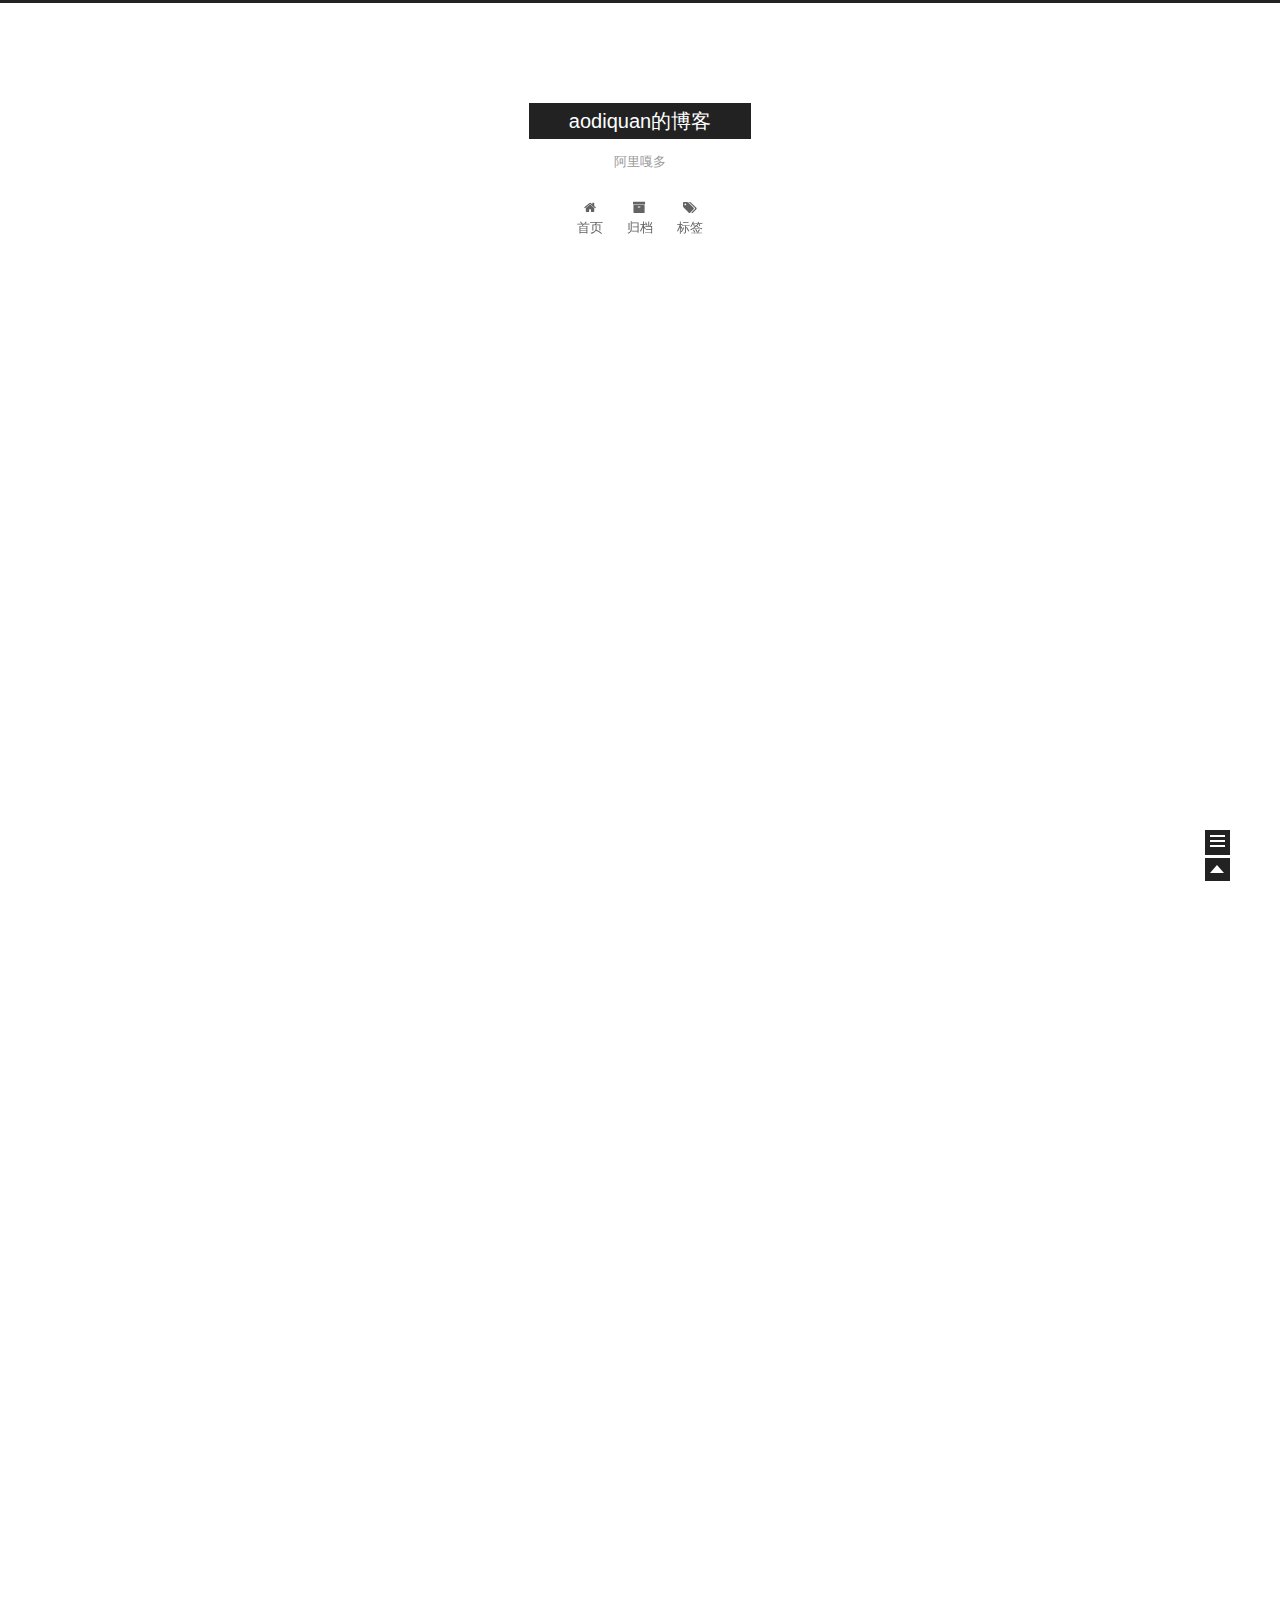
==== index.html @ f025257e "Site updated: 2015-11-14 22:58:53" ====
<!doctype html>
<html class="theme-next   use-motion ">
<head>
  <meta charset="UTF-8"/>
<meta http-equiv="X-UA-Compatible" content="IE=edge,chrome=1" />
<meta name="viewport" content="width=device-width, initial-scale=1, maximum-scale=1"/>



<meta http-equiv="Cache-Control" content="no-transform" />
<meta http-equiv="Cache-Control" content="no-siteapp" />












  <link href="/vendors/fancybox/source/jquery.fancybox.css?v=2.1.5" rel="stylesheet" type="text/css"/>




  
    <link href='//fonts.lug.ustc.edu.cn/css?family=Lato:300,400,700,400italic&subset=latin,latin-ext' rel='stylesheet' type='text/css'>
  



<link href="/vendors/font-awesome/css/font-awesome.min.css?v=4.4.0" rel="stylesheet" type="text/css" />

<link href="/css/main.css?v=0.4.5.2" rel="stylesheet" type="text/css" />


  <meta name="keywords" content="Hexo, NexT" />








  <link rel="shortcut icon" type="image/x-icon" href="/favicon.ico?v=0.4.5.2" />






<meta name="description" content="学习总结">
<meta property="og:type" content="website">
<meta property="og:title" content="aodiquan的博客">
<meta property="og:url" content="aodiquan.github.io/index.html">
<meta property="og:site_name" content="aodiquan的博客">
<meta property="og:description" content="学习总结">
<meta name="twitter:card" content="summary">
<meta name="twitter:title" content="aodiquan的博客">
<meta name="twitter:description" content="学习总结">



<script type="text/javascript" id="hexo.configuration">
  var CONFIG = {
    scheme: '',
    sidebar: 'post',
    motion: true
  };
</script>

  <title> Hexo, NexT - aodiquan的博客 - 学习总结 </title>
</head>

<body itemscope itemtype="http://schema.org/WebPage" lang="zh-Hans">

  <!--[if lte IE 8]>
  <div style=' clear: both; height: 59px; padding:0 0 0 15px; position: relative;margin:0 auto;'>
    <a href="http://windows.microsoft.com/en-US/internet-explorer/products/ie/home?ocid=ie6_countdown_bannercode">
      <img src="http://7u2nvr.com1.z0.glb.clouddn.com/picouterie.jpg" border="0" height="42" width="820"
           alt="You are using an outdated browser. For a faster, safer browsing experience, upgrade for free today or use other browser ,like chrome firefox safari."
           style='margin-left:auto;margin-right:auto;display: block;'/>
    </a>
  </div>
<![endif]-->
  






  <div class="container one-column 
   page-home 
">
    <div class="headband"></div>

    <header id="header" class="header" itemscope itemtype="http://schema.org/WPHeader">
      <div class="header-inner"><div class="site-meta ">
  

  <div class="custom-logo-site-title">
    <a href="/"  class="brand" rel="start">
      <span class="logo-line-before"><i></i></span>
      <span class="site-title">aodiquan的博客</span>
      <span class="logo-line-after"><i></i></span>
    </a>
  </div>
  <p class="site-subtitle">阿里嘎多</p>
</div>

<div class="site-nav-toggle">
  <button>
    <span class="btn-bar"></span>
    <span class="btn-bar"></span>
    <span class="btn-bar"></span>
  </button>
</div>

<nav class="site-nav">
  

  
    <ul id="menu" class="menu ">
      
        
        <li class="menu-item menu-item-home">
          <a href="/" rel="section">
            
              <i class="menu-item-icon fa fa-home fa-fw"></i> <br />
            
            首页
          </a>
        </li>
      
        
        <li class="menu-item menu-item-archives">
          <a href="/archives" rel="section">
            
              <i class="menu-item-icon fa fa-archive fa-fw"></i> <br />
            
            归档
          </a>
        </li>
      
        
        <li class="menu-item menu-item-tags">
          <a href="/tags" rel="section">
            
              <i class="menu-item-icon fa fa-tags fa-fw"></i> <br />
            
            标签
          </a>
        </li>
      

      
      
    </ul>
  

  
</nav>

 </div>
    </header>

    <main id="main" class="main">
      <div class="main-inner">
        <div id="content" class="content">
          
  <section id="posts" class="posts-expand">

    

    
    
      
      
        
        
        
      

      
    

    
      

  
  

  
  
  

  <article class="post post-type-tags " itemscope itemtype="http://schema.org/Article">

    
      <header class="post-header">

        
        
          <h1 class="post-title" itemprop="name headline">
            
            
              
                
                <a class="post-title-link" href="/2015/11/14/《征服c指针》笔记/" itemprop="url">
                  《征服c指针》笔记
                </a>
              
            
          </h1>
        

        <div class="post-meta">
          <span class="post-time">
            发表于
            <time itemprop="dateCreated" datetime="2015-11-14T22:58:47+08:00" content="2015-11-14">
              2015-11-14
            </time>
          </span>

          

          
            
              <span class="post-comments-count">
                &nbsp; | &nbsp;
                <a href="/2015/11/14/《征服c指针》笔记/#comments" itemprop="discussionUrl">
                  <span class="post-comments-count ds-thread-count" data-thread-key="2015/11/14/《征服c指针》笔记/" itemprop="commentsCount"></span>
                </a>
              </span>
            
          

          

        </div>
      </header>
    


    <div class="post-body">

      
      

      
        
          <span itemprop="articleBody">
            
              <ol>
<li>C语言中数组和指针是完全不同的事物，但是因为有语法糖的存在，导致了数组和指针的混乱。</li>
<li>C语言中用宏定义变量或者函数的好处是在编译期间进行常量替换，从而提高运行效率；而且C的结构体不支持继承，可以用宏实现结构体中的共性部分。</li>
<li><p>表达式是指：</p>
<blockquote>
<ul>
<li>标识符（变量名、 函数名）。</li>
<li>常量（包括整数常量和浮点数常量）。</li>
<li>字符串常量（使用“”括起来的字符串）。</li>
<li>使用()括起来的表达式。</li>
<li>对表达式使用运算符，或通过运算符将表达式和表达式相互连接，这些表示方法也称为表达式，比如“5”、“hoge”都是表达式，则“5 + hoge”也是表达式。</li>
</ul>
</blockquote>
</li>
<li><p>左值：</p>
<blockquote>
<ul>
<li>作为变量，它有作为“自身的值”使用和作为“自身的内存区域”使用两种情况，比如<figure class="highlight c"><table><tr><td class="gutter"><pre><span class="line">1</span><br><span class="line">2</span><br><span class="line">3</span><br></pre></td><td class="code"><pre><span class="line"><span class="keyword">int</span> hoge=<span class="number">5</span>;</span><br><span class="line">hoge=<span class="number">10</span>;<span class="comment">//没问题</span></span><br><span class="line"><span class="number">5</span>=<span class="number">10</span>;<span class="comment">//非法</span></span><br></pre></td></tr></table></figure>
</li>
</ul>
</blockquote>
<p>这种情况下，等号左边是自身的内存区域，右边是自身的值，像这样，表达式代表某处的内存区域的时候，我们称当前的表示式为左值（lvalue）；相对的是，表达式只是代表值的时候，我们称当前的表达式为右值。</p>
<ul>
<li>在C中，++hoge这样写法也是合法的，此时hoge是指某处的内存区域，虽然不符合左值的字面含义。</li>
</ul>
</li>
<li><p>间接引用（<strong>这个理解为解引用不如理解为解码更形象，将地址翻译为具体的值，类似于将一串没有意义的字符码按照规则解码为中文</strong>）：单目运算符*被称为间接引用运算符，运算符*将指针作为操作数，返回指针所指向的对象或者函数，只要不是返回函数，运算符*的结果都是<strong>左值</strong>，从运算符*的操作数的类型中仅仅去掉一个指针后的类型， 就是运算符*返回的表达式的类型-&gt;<img src="a26a42c2-4e9e-4c40-8276-0cbcfe0b0f92_128_files/dec8362b-1dfb-4dfd-8aaf-5051cab4f322.jpg" alt=""><br><strong>个人理解，<code>int* a</code>（这样写就不迷惑了）定义的是一个变量<code>a</code>，<code>a</code>的类型是int类型的指针，这样是不能直接<code>a=1</code>的，传进来的是<code>&amp;a</code>即a的地址值，利用<code>*a</code>可以根据这个地址找到内存中的<code>a</code>，这个也就是main中的变量<code>a</code>所在的地址值，从而可以通过<code>*a=1</code>改变main中的a的值，所以定义的<code>int *a</code>和处于左值的<code>*a=1</code>是不一样的含义，比如如下代码：</strong></p>
<figure class="highlight c"><table><tr><td class="gutter"><pre><span class="line">1</span><br><span class="line">2</span><br><span class="line">3</span><br><span class="line">4</span><br><span class="line">5</span><br><span class="line">6</span><br><span class="line">7</span><br><span class="line">8</span><br><span class="line">9</span><br><span class="line">10</span><br><span class="line">11</span><br><span class="line">12</span><br><span class="line">13</span><br><span class="line">14</span><br></pre></td><td class="code"><pre><span class="line"> <span class="function"><span class="keyword">void</span> <span class="title">func</span><span class="params">(<span class="keyword">int</span> *a, <span class="keyword">double</span> *b)</span></span><br><span class="line"></span>&#123;</span><br><span class="line">      *a = <span class="number">5</span>;<span class="comment">//*a通过间接引用获取到了main中的a值</span></span><br><span class="line">      *b = <span class="number">3.5</span>;</span><br><span class="line">      <span class="keyword">int</span> *c=a;<span class="comment">//如果需要定义新的指针来接收，就要这样，因为a是int类型的指针，而不是int *c=*a，注意一定要类型匹配，因为C没有类型推断的能力</span></span><br><span class="line">&#125;</span><br><span class="line"><span class="function"><span class="keyword">int</span> <span class="title">main</span><span class="params">(<span class="keyword">void</span>)</span></span><br><span class="line"></span>&#123;</span><br><span class="line">      <span class="keyword">int</span> a;</span><br><span class="line">      <span class="keyword">double</span> b;</span><br><span class="line">      func(&amp;a, &amp;b) ;</span><br><span class="line">      <span class="built_in">printf</span>( <span class="string">" a. . %d b. . %f\n"</span> , a, b) ;</span><br><span class="line">      <span class="keyword">return</span> <span class="number">0</span>;</span><br><span class="line">&#125;</span><br></pre></td></tr></table></figure>
<p><strong>之所以有多重*的存在，是因为比如二维数组，代码：</strong></p>
<figure class="highlight c"><table><tr><td class="gutter"><pre><span class="line">1</span><br><span class="line">2</span><br><span class="line">3</span><br><span class="line">4</span><br><span class="line">5</span><br><span class="line">6</span><br><span class="line">7</span><br><span class="line">8</span><br><span class="line">9</span><br><span class="line">10</span><br><span class="line">11</span><br><span class="line">12</span><br><span class="line">13</span><br><span class="line">14</span><br><span class="line">15</span><br><span class="line">16</span><br><span class="line">17</span><br><span class="line">18</span><br><span class="line">19</span><br><span class="line">20</span><br><span class="line">21</span><br><span class="line">22</span><br><span class="line">23</span><br><span class="line">24</span><br><span class="line">25</span><br><span class="line">26</span><br><span class="line">27</span><br><span class="line">28</span><br><span class="line">29</span><br><span class="line">30</span><br><span class="line">31</span><br><span class="line">32</span><br><span class="line">33</span><br><span class="line">34</span><br><span class="line">35</span><br><span class="line">36</span><br><span class="line">37</span><br><span class="line">38</span><br><span class="line">39</span><br><span class="line">40</span><br><span class="line">41</span><br><span class="line">42</span><br><span class="line">43</span><br><span class="line">44</span><br><span class="line">45</span><br><span class="line">46</span><br><span class="line">47</span><br><span class="line">48</span><br><span class="line">49</span><br><span class="line">50</span><br><span class="line">51</span><br><span class="line">52</span><br><span class="line">53</span><br></pre></td><td class="code"><pre><span class="line"> <span class="function"><span class="keyword">int</span> <span class="title">main</span><span class="params">(<span class="keyword">void</span>)</span></span>&#123;</span><br><span class="line">      <span class="keyword">int</span> a[<span class="number">3</span>][<span class="number">4</span>]=&#123;<span class="number">0</span>,<span class="number">1</span>,<span class="number">2</span>,<span class="number">3</span>,<span class="number">4</span>,<span class="number">5</span>,<span class="number">6</span>,<span class="number">7</span>,<span class="number">8</span>,<span class="number">9</span>,<span class="number">10</span>,<span class="number">11</span>&#125;;</span><br><span class="line">      <span class="comment">//下面都是同一个地址</span></span><br><span class="line">      <span class="built_in">printf</span>(<span class="string">"%d,"</span>,a);</span><br><span class="line">      <span class="built_in">printf</span>(<span class="string">"%d,"</span>,*a);<span class="comment">//居然跟&amp;a[0]的结果一样</span></span><br><span class="line">      <span class="built_in">printf</span>(<span class="string">"%d,"</span>,a[<span class="number">0</span>]);</span><br><span class="line">      <span class="built_in">printf</span>(<span class="string">"%d,"</span>,&amp;a);</span><br><span class="line">      <span class="built_in">printf</span>(<span class="string">"%d,"</span>,&amp;a[<span class="number">0</span>]);</span><br><span class="line">      <span class="built_in">printf</span>(<span class="string">"%d\n"</span>,&amp;a[<span class="number">0</span>][<span class="number">0</span>]);</span><br><span class="line">      <span class="comment">//下面都是同一个地址</span></span><br><span class="line">      <span class="built_in">printf</span>(<span class="string">"%d,"</span>,a[<span class="number">1</span>]+<span class="number">1</span>);</span><br><span class="line">      <span class="built_in">printf</span>(<span class="string">"%d\n"</span>,*(a+<span class="number">1</span>)+<span class="number">1</span>);</span><br><span class="line">      <span class="comment">//下面打印5,5</span></span><br><span class="line">      <span class="built_in">printf</span>(<span class="string">"%d,%d\n"</span>,*(a[<span class="number">1</span>]+<span class="number">1</span>),*(*(a+<span class="number">1</span>)+<span class="number">1</span>));</span><br><span class="line">      <span class="comment">//下面打印0</span></span><br><span class="line">      <span class="built_in">printf</span>(<span class="string">"%d,"</span>,**(&amp;a[<span class="number">0</span>]));</span><br><span class="line">      <span class="comment">//下面的前2个都是打印同一个地址，最后一个打印a[0][0]的值</span></span><br><span class="line">      <span class="built_in">printf</span>(<span class="string">"%d "</span>,&amp;a);</span><br><span class="line">      <span class="built_in">printf</span>(<span class="string">"%d "</span>,(<span class="keyword">int</span>*)(&amp;a));</span><br><span class="line">      <span class="built_in">printf</span>(<span class="string">"%d "</span>,*(<span class="keyword">int</span>*)(&amp;a));</span><br><span class="line">      <span class="comment">//打印所有元素</span></span><br><span class="line">      <span class="keyword">int</span> *p;</span><br><span class="line">      <span class="keyword">for</span>(p=a[<span class="number">0</span>];p&lt;a[<span class="number">0</span>]+<span class="number">12</span>;p++)&#123;</span><br><span class="line">        <span class="built_in">printf</span>(<span class="string">"%d "</span>,*p);</span><br><span class="line">      &#125;</span><br><span class="line">      <span class="comment">//下面打印1，即a[0][1]</span></span><br><span class="line">      <span class="keyword">int</span> *p=&amp;a;</span><br><span class="line">      <span class="built_in">printf</span>(<span class="string">"%d "</span>,*p+<span class="number">1</span>);</span><br><span class="line">      <span class="comment">//下面打印4，即a[1][0]</span></span><br><span class="line">      <span class="comment">//~~这里即使再多加几个*，结果一样的，下面的*p+1直接取到最终结果，不关心定义的时候有几个*~~这里二维数组的例子不好，编译器干扰太多了，去看《再谈C语言指针》吧</span></span><br><span class="line">      <span class="comment">//这里就是我一直很困惑的地方，暂时理解为int *p=&amp;a取到的是a[0][0],如果再多一个*会向上取到a[0]，因为a[0]有个箭头指着a[0][0]，如果再多就没有意义了，因为没有谁引用a[0]</span></span><br><span class="line">      <span class="keyword">int</span> **p=&amp;a;</span><br><span class="line">      <span class="built_in">printf</span>(<span class="string">"%d "</span>,*p+<span class="number">1</span>);</span><br><span class="line">      </span><br><span class="line">      <span class="comment">//关于*的取值问题，我又研究了一下（注意，不影响上面的*p直接取到最后结果的结论）</span></span><br><span class="line">      <span class="comment">//下面结果一样，都是一长串的地址，即&amp;a默认就是取a[0][0]的地址</span></span><br><span class="line">      <span class="built_in">printf</span>(<span class="string">"%d,"</span>,&amp;a);</span><br><span class="line">      <span class="built_in">printf</span>(<span class="string">"%d,"</span>,&amp;a[<span class="number">0</span>]);</span><br><span class="line">      <span class="built_in">printf</span>(<span class="string">"%d,"</span>,&amp;a[<span class="number">0</span>][<span class="number">0</span>]);</span><br><span class="line">      <span class="built_in">printf</span>(<span class="string">"%d,"</span>,*(&amp;a));</span><br><span class="line">      <span class="built_in">printf</span>(<span class="string">"%d,"</span>,*(&amp;a[<span class="number">0</span>]));</span><br><span class="line">      <span class="built_in">printf</span>(<span class="string">"%d,"</span>,**(&amp;a));</span><br><span class="line">      <span class="comment">//下面结果是0，这样看来虽然上面的结果是一样的，但是并不意味着需要*解引用的次数也一样，上面的结果估计是编译器在搞鬼，扰乱我的认知</span></span><br><span class="line">      <span class="comment">//***(&amp;a)个人理解是这样，*的优先级是从右向左，第一个*是解引用，第二个*是取到指针的指针即a[0]，第三个是取到a[0][0]</span></span><br><span class="line">      <span class="built_in">printf</span>(<span class="string">"%d,"</span>,*(&amp;a[<span class="number">0</span>][<span class="number">0</span>]));</span><br><span class="line">      <span class="built_in">printf</span>(<span class="string">"%d,"</span>,**(&amp;a[<span class="number">0</span>]));</span><br><span class="line">      <span class="built_in">printf</span>(<span class="string">"%d,"</span>,***(&amp;a));<span class="comment">//*不能再多了，会报错invalid type argument of 'unary *'</span></span><br><span class="line">      <span class="comment">//下面结果是4</span></span><br><span class="line">      <span class="built_in">printf</span>(<span class="string">"%d,"</span>,**(&amp;a[<span class="number">1</span>]));</span><br><span class="line">      <span class="built_in">printf</span>(<span class="string">"%d,"</span>,*(*(*(&amp;a)+<span class="number">1</span>)));</span><br><span class="line">      <span class="comment">//下面结果是1</span></span><br><span class="line">      <span class="built_in">printf</span>(<span class="string">"%d,"</span>,*(*(*(&amp;a))+<span class="number">1</span>));</span><br><span class="line">&#125;</span><br></pre></td></tr></table></figure>
<p><strong><del>注意<code>int *p=&amp;a;</code>和<code>int * *p=&amp;a;</code>取到不一样的指针-&gt;<img src="a26a42c2-4e9e-4c40-8276-0cbcfe0b0f92_128_files/821b2eb9-3fa5-4631-a6c9-2426a14fba05.jpg" alt="">；</del><br>这里去看《再谈C语言指针—指向另一指针的指针》，图别信，画得不够形象;<br>如果是处于左值状态比如<code>int * *p=&amp;a;</code>可以有2个*，但是打印的时候即右值状态只能是1个*，即<code>printf(&quot;%d &quot;,*p+1);</code>不能写成<code>printf(&quot;%d &quot;,* *p+1);</code>，即使定义为<code>int * *p=&amp;a;</code>，因为只要1个*就取到最终值了；指针也可以指向函数-&gt;</strong><img src="a26a42c2-4e9e-4c40-8276-0cbcfe0b0f92_128_files/cf463b69-a170-46af-8d97-4e4e0fd6165b.png" alt="">    <strong>*f两边的括号是必须的，不然<code>int *f(int*)</code>会被解读成<code>(int *) f(int*)</code>，以一个int*作为参数，并返回一个int*。</strong></p>
</li>
<li><p>地址运算符：单目运算符&amp;被称为地址运算符，<strong>&amp;将一个左值作为操作数，返回指向该左值的指针，对左值的类型加上一个指针， 就是&amp;运算符的返回类型</strong>-&gt;<img src="a26a42c2-4e9e-4c40-8276-0cbcfe0b0f92_128_files/bc044a93-199a-492b-89f0-380ac6b55618.jpg" alt=""><br>另外，<strong>地址运算符不能将非左值的表达式作为操作数</strong>。</p>
</li>
<li><p>&amp;用于获取某个变量的地址值，比如<code>int hoge=5</code>，则<code>&amp;hoge</code>的值可能为<code>0xbfbfd9e4</code>；如果有<code>int *hoge_p;hoge_p = &amp;hoge;</code>，则有-&gt;<img src="a26a42c2-4e9e-4c40-8276-0cbcfe0b0f92_128_files/c248f06d-4b05-4b5d-8a03-d03c86fd7453.jpg" alt="">，像这样，指针变量<code>hoge_p</code>保存了另外一个变量<code>hoge</code>的地址，我们认为“<code>hoge_p</code>指向<code>hoge</code>”，此外， 对<code>hoge</code>变量实施&amp;运算得到“<code>hoge</code>的地址”，有时候也称“<code>hoge</code>的地址”的值为“指向<code>hoge</code>的指针”（此时的“指针”指的是“指针类型的值”）；在指针前面加上*，可以表示指针指向的变量，因为<code>hoge_p</code>指向<code>hoge</code>，所以<code>*hoge_p</code>等同于<code>hoge</code>，一旦要求输出<code>*hoge_p</code>，就会输出<code>hoge</code>中保存的值5。</p>
</li>
<li><code>int *hoge_p;</code>似乎这里声明了一个名为<code>*hoge_p</code>的变量，而实际上，这里声明的变量是<code>hoge_p</code>，<code>hoge_p</code>的类型是“指向<code>int</code>的指针”；因为这种声明方式不太好理解，所以有人提出将*靠近类型这一侧进行书写，使其符合“<strong>类型 变量名</strong>”的形式-&gt;<code>int* hoge_p;</code>，但是在同时声明多个变量的情况下，比如<code>int* hoge_p, piyo_p;</code>容易误解定义了2个指针类型的变量，其实前者是指针，后者是int；</li>
<li>C有一个可以指向任何类型的指针类型<code>void*</code>，也可以像下面将<code>hoge_p</code>强制转换成<code>int</code>：<figure class="highlight c"><table><tr><td class="gutter"><pre><span class="line">1</span><br><span class="line">2</span><br><span class="line">3</span><br><span class="line">4</span><br><span class="line">5</span><br><span class="line">6</span><br><span class="line">7</span><br><span class="line">8</span><br><span class="line">9</span><br><span class="line">10</span><br><span class="line">11</span><br><span class="line">12</span><br><span class="line">13</span><br><span class="line">14</span><br><span class="line">15</span><br><span class="line">16</span><br><span class="line">17</span><br><span class="line">18</span><br><span class="line">19</span><br><span class="line">20</span><br></pre></td><td class="code"><pre><span class="line"><span class="keyword">int</span> hoge = <span class="number">5</span>;</span><br><span class="line"><span class="keyword">void</span> hoge_p;</span><br><span class="line">hoge_p = &amp;hoge;</span><br><span class="line"><span class="built_in">printf</span>(<span class="string">"%d\n"</span>,*(<span class="keyword">int</span>*)hoge_p);</span><br><span class="line">```。</span><br><span class="line"> <span class="number">1.</span> 对指针加N，指针前进当前指针指向的数据类型的长度 × N，比如给一个`<span class="keyword">int</span>*`的变量加<span class="number">1</span>，地址会加<span class="number">4</span>，因为<span class="keyword">int</span>类型的长度是<span class="number">4</span>。</span><br><span class="line"> <span class="number">1.</span> c语言中字符串是使用“空字符”`\<span class="number">0</span>`来结束的，空字符的定义为“所有的位为<span class="number">0</span>的字节称为空字符”，也就是说，空字符是值为<span class="number">0</span>的字符，数据类型是<span class="keyword">int</span>*，当然如果是C++，就不是这个结论了；当常量<span class="number">0</span>处于应该作为指针使用的上下文中时，它就作为空指针使用，比如`<span class="keyword">int</span> *p = <span class="number">0</span>;`不警告，而`<span class="keyword">int</span> *p = <span class="number">3</span>;`会提出警告，但是这个原则并不是在所有情况下生效，不生效的情况：</span><br><span class="line"> &gt; 没有原型声明的函数的参数</span><br><span class="line"> &gt; 可变长参数函数中的可变部分的参数</span><br><span class="line"></span><br><span class="line"> 在这两个环境中需要通过使用宏定义<span class="literal">NULL</span>来将<span class="number">0</span>强制转型成<span class="keyword">void</span>*，可以显式地告之编译器当前的<span class="number">0</span>为指针*，以增强移植性-&gt;`<span class="preprocessor">#<span class="keyword">define</span> NULL ((void*)<span class="number">0</span>)`。</span></span><br><span class="line"> <span class="number">1.</span> 之所以从<span class="number">0</span>开始，是因为比如上班的公司位于名古屋的一座 <span class="number">5</span> 层的写字楼里，假设某人每爬一层楼花费 <span class="number">10</span> 秒钟， 那么此人如果从地面爬上 <span class="number">5</span> 楼，一共需要多少秒呢？<span class="number">50</span> 秒？恭喜你，答错了 ，答案是 <span class="number">40</span> 秒，相信大家在中学里都学过“等差数列”，等差数列第 _n_ 项等于“初项 ＋ 公差 × (_n_-<span class="number">1</span>)”，还有比如“<span class="number">1900</span> 年代”<span class="number">1</span>不是 <span class="number">19</span> 世纪，它的一大半属于 <span class="number">20</span> 世纪，更让人纠结的是，<span class="number">2000</span> 年不属于 <span class="number">21</span> 世纪，而属于 <span class="number">20</span> 世纪，对于这些现象， 如果</span><br><span class="line"> &gt; 写字楼和地面相同高度的那层，计数为 <span class="number">0</span> 层。</span><br><span class="line"> 数列最初的项，计数为 <span class="number">0</span> 项。</span><br><span class="line"> 最初的世纪计数为 <span class="number">0</span> 世纪，公历最初的年计数为 <span class="number">0</span> 年。</span><br><span class="line"></span><br><span class="line"> 就能够回避问题，还有如果需要要用一维数组去代替二维数组使用，可以这样</span><br><span class="line">```c</span><br><span class="line"><span class="comment">/* width 为行的宽度， 引用第 line 行， 第 col 列的元素*/</span></span><br><span class="line"><span class="built_in">array</span>[ line * width + col]</span><br></pre></td></tr></table></figure>
</li>
</ol>
<p>假设最初的行为第 1 行， 最初的列为第 1 列， 并且数组的下标是从 1 开始， 就需要把上面的代码修改成下面这样：<br><figure class="highlight c"><table><tr><td class="gutter"><pre><span class="line">1</span><br></pre></td><td class="code"><pre><span class="line"><span class="built_in">array</span>[ ( line-<span class="number">1</span>) * width + col]</span><br></pre></td></tr></table></figure></p>
<ol>
<li><p>数组：</p>
<blockquote>
<ul>
<li><strong>数组可以解读成“指向它的初始元素的指针”，尽管有三个小例外，但是这和在后面加不加[]没有关系</strong>，即对于<code>int* p</code>，<code>p=&amp;array[0];</code>等价于<code>p=array;</code>，<code>*(p + i)</code>等价于<code>p[i]</code>，<code>p[i]</code>只不过是<code>*(p + i)</code>的简便写法，所以可以将<em>(p + i)写成</em>(i + p)，也可以写成 i[p]，array[5]可以写成5[array]。</li>
<li>上面提到的3个小例外：</li>
<li><ul>
<li>如下代码<figure class="highlight c"><table><tr><td class="gutter"><pre><span class="line">1</span><br><span class="line">2</span><br><span class="line">3</span><br><span class="line">4</span><br></pre></td><td class="code"><pre><span class="line"><span class="keyword">int</span> <span class="built_in">array</span>[<span class="number">3</span>];</span><br><span class="line"><span class="keyword">int</span> (*array_p)[<span class="number">3</span>];</span><br><span class="line">array_p = &amp;<span class="built_in">array</span>; <span class="comment">//←数组添加&amp;，取得“指向数组的指针”，没有问题的，因为类型相同</span></span><br><span class="line">array_p = <span class="built_in">array</span>;<span class="comment">//编译器提出警告，</span></span><br></pre></td></tr></table></figure>
</li>
</ul>
</li>
</ul>
</blockquote>
<p>提出警告原因是“指向int的指针”和“指向int的数组（元素个数3）的指针”是完全不同的数据类型，它们的不同之处是它们在做指针运算时结果不同，前者+1的时候移动4个字节，后者+1的时候，因为当前元素个数为3，因此会移动3*4个字节。</p>
<blockquote>
<ul>
<li><ul>
<li>对于<code>void func(int a[])</code>，因为在C中是不能够将数组作为函数的参数进行传递的，所以这里会被解读为<code>void func(int *a)</code>，就算定义了数组的元素个数也会被无视。</li>
</ul>
</li>
<li><p>[]运算符可以视为语法糖，因为<code>*(p + i)</code>这种写法解读困难。</p>
</li>
<li>大部分情况下[]可以替换指针的*，这样程序更加好理解，编译器会自动帮我们完成转换，效率一样，之所以学习指针是为了看懂指针的代码，除非是“一个巨大的char数组中，参杂了各种类型的数据，并且我们试图读取第多少字节的数据”这样的情况下（在网络通讯中，数据交换程序中经常会使用一个char数组保存各种数据类型的数据，我们通常将这种行为称为序列化），还是使用指针运算写的程序比较容易理解。</li>
<li>如果试图将数组作为函数参数进行传递，那就传递指向初始元素的指针，此时数组是引用传递，如果迫不得已需要复制数组实现值传递，可以将数组的所有元素整理成结构体的成员，但是如果这个数组很大，会存在效率的问题，这种情况是比如对下棋的决策树进行决策，不停地递归，这需要记录递归的每一步而不是引用传递覆盖原数据来比较出最优策略。</li>
<li>因为引用数组元素的时候，虽然可以写成a[i]，但是它只不过是*(a + i)的语法糖，因此c语言无法对数组下标越界进行检查，如果无论如何都需要进行数组长度检查，可以考虑将指针封装成结构体那样，运行时让指针自身持有可取值范围的信息，可是这么做对性能的影响很大，同时也丧失了非调试模式下编译后的库和指针的兼容性。</li>
</ul>
</blockquote>
</li>
<li><p>在如今的运行环境中，应用程序面对的是虚拟地址空间，多线程运行int i=1，很可能每个线程打印出来i的地址都是相同的，虚拟内存-&gt;<img src="a26a42c2-4e9e-4c40-8276-0cbcfe0b0f92_128_files/ce247464-d55e-460e-93c7-ab6c29852667.jpg" alt=""></p>
</li>
<li><p>c语言的scanf()不是以行单位对输入内容进行解释，而是对连续字符流进行解释（换行字符也视为一个字符），scanf()连续地从流读入字符，并且对和格式说明符（比如%d）相匹配的部分进行变换处理，当格式说明符为%d的时候，输入<code>123↲</code>，从流中取得123部分的内容，并对它进行处理，换行符依旧会残留在流中，这样之后如果调用getchar()会接收到这个留下的换行符，而且当scanf()变换失败的时候（比如，指定了%d，但是输入的却是英文字符），scanf()会将失败的部分遗留在流中，在读入过程中有几个对象被成功地变换，scanf()的返回值就为几，这就导致一种情况，比如：</p>
<figure class="highlight c"><table><tr><td class="gutter"><pre><span class="line">1</span><br><span class="line">2</span><br><span class="line">3</span><br></pre></td><td class="code"><pre><span class="line"> <span class="keyword">while</span>(<span class="built_in">scanf</span>(<span class="string">"%d"</span>,&amp;hoge) ! = <span class="number">1</span>)&#123;</span><br><span class="line">     <span class="built_in">printf</span>(<span class="string">"输入错误，请再次输入！"</span>);</span><br><span class="line">&#125;</span><br></pre></td></tr></table></figure>
</li>
</ol>
<p>一旦用户错误输入过一次，这段程序就会进入无限循环，原因就是错误输入的那部分字符串，将会被下一个scanf()读到，使用fgets和sscanf组合可以避免这种情况：</p>
 <figure class="highlight c"><table><tr><td class="gutter"><pre><span class="line">1</span><br><span class="line">2</span><br></pre></td><td class="code"><pre><span class="line">fgets(buf, <span class="keyword">sizeof</span>(buf), <span class="built_in">stdin</span>);</span><br><span class="line"><span class="built_in">sscanf</span>(buf, <span class="string">"%d"</span>, &amp;xxx);</span><br></pre></td></tr></table></figure>
<ol>
<li><p>C 中有三种内存区域的寿命：</p>
<blockquote>
<ul>
<li>静态变量static修饰：寿命从程序运行时开始，到程序关闭时结束；静态变量总是在虚拟地址空间上占有固定的区域。</li>
<li>自动变量：寿命到声明该变量的语句块被执行结束为止；自动变量重复使用内存区域，因此自动变量的地址是不一定的，有可能使用相同的地址。</li>
<li>通过malloc()分配的领域：寿命到调用free()为止。</li>
</ul>
</blockquote>
</li>
<li><p>内存区域：</p>
<blockquote>
<ul>
<li>大多数操作系统都是将函数自身和字符串常量汇总配置在一个只读内存区域，因为函数本身不可能需要改写，以前有过函数本身也能变，但是太难看懂了，因此现代操作系统都禁用这种技术，如果执行程序是只读的，在同一份程序被同时启动多次的时候，通过在物理地址上共享程序能够节约物理内存，而且由于硬盘上已经存放了可执行程序，就算内存不足，也不需要将程序交换到虚拟内存，相反可以将程序直接从内存中销毁，Windows、UNIX等操作系统就是这样实现的，在一部分UNIX中，如果在程序运行的时候将该程序改写（再编译/连接等），当前运行的程序就会崩溃，在如今的处理环境中，经常会对程序加锁。</li>
</ul>
</blockquote>
</li>
<li><p>函数的指针：</p>
<blockquote>
<ul>
<li>如下代码：<figure class="highlight c"><table><tr><td class="gutter"><pre><span class="line">1</span><br><span class="line">2</span><br><span class="line">3</span><br></pre></td><td class="code"><pre><span class="line"><span class="keyword">int</span> (*func_p)(<span class="keyword">double</span>); <span class="comment">//←声明</span></span><br><span class="line">func_p = func; <span class="comment">//←将func 赋给func_p</span></span><br><span class="line">func_p(<span class="number">0.5</span>); <span class="comment">//←此时，func_p 等同于func</span></span><br></pre></td></tr></table></figure>
</li>
</ul>
</blockquote>
<p>将“指向函数的指针”保存在变量中的技术经常被运用在如下场合：</p>
<blockquote>
<ul>
<li><ul>
<li>GUI 中的按钮控件记忆“当自身被按下的时候需要调用的函数”。</li>
</ul>
</li>
<li><ul>
<li>根据“指向函数的指针的数组”对处理进行分配。</li>
</ul>
<p>后者的“指向函数的指针的数组”，像下面这样使用：</p>
<figure class="highlight c"><table><tr><td class="gutter"><pre><span class="line">1</span><br><span class="line">2</span><br><span class="line">3</span><br><span class="line">4</span><br><span class="line">5</span><br><span class="line">6</span><br><span class="line">7</span><br></pre></td><td class="code"><pre><span class="line"><span class="keyword">int</span> (*func_table[])(<span class="keyword">double</span>) = &#123;</span><br><span class="line">    func0,</span><br><span class="line">    func1,</span><br><span class="line">    func2,</span><br><span class="line">    func3,</span><br><span class="line">&#125;;</span><br><span class="line">func_table[i](<span class="number">0.5</span>); <span class="comment">//←调用func_table[i]的函数，参数为0.5</span></span><br></pre></td></tr></table></figure>
</li>
</ul>
</blockquote>
</li>
</ol>
<p>使用上面的写法，不用写很长的switch case，只需通过i的值就可以对处理进行分配。</p>
<blockquote>
<ul>
<li>对于这个代码：<figure class="highlight c"><table><tr><td class="gutter"><pre><span class="line">1</span><br></pre></td><td class="code"><pre><span class="line">(**********<span class="built_in">printf</span>)(<span class="string">"hello, world\n"</span>);</span><br></pre></td></tr></table></figure>
</li>
</ul>
</blockquote>
<p> 虽然对“指向函数的指针”使用解引用*，会让它暂时成为函数，但是因为在表达式中，所以它会被瞬间地变回成“指向函数的指针”，因此*有多少个都没有影响。</p>
<ol>
<li><p>函数调用：</p>
<blockquote>
<ul>
<li>概念图-&gt;<img src="a26a42c2-4e9e-4c40-8276-0cbcfe0b0f92_128_files/31295579-8b52-44ea-b747-22e80b942369.jpg" alt="">。</li>
<li>C语言中，通常将自动变量保存在栈中，通过将自动变量分配在栈中，内存区域可以被重复利用，这样可以节约内存，而且将自动变量分配在栈中，对于递归调用也具有重要的意义。</li>
<li>对于如下代码：<figure class="highlight c"><table><tr><td class="gutter"><pre><span class="line">1</span><br><span class="line">2</span><br><span class="line">3</span><br><span class="line">4</span><br><span class="line">5</span><br><span class="line">6</span><br><span class="line">7</span><br><span class="line">8</span><br><span class="line">9</span><br><span class="line">10</span><br></pre></td><td class="code"><pre><span class="line"><span class="function"><span class="keyword">void</span> <span class="title">func</span><span class="params">(<span class="keyword">int</span> a, <span class="keyword">int</span> b)</span></span><br><span class="line"></span>&#123;</span><br><span class="line">    <span class="keyword">int</span> c, d;</span><br><span class="line">&#125;</span><br><span class="line"><span class="function"><span class="keyword">int</span> <span class="title">main</span><span class="params">(<span class="keyword">void</span>)</span></span><br><span class="line"></span>&#123;</span><br><span class="line">    <span class="keyword">int</span> a, b;</span><br><span class="line">    func(<span class="number">1</span>, <span class="number">2</span>);</span><br><span class="line">    <span class="keyword">return</span> <span class="number">0</span>;</span><br><span class="line">&#125;</span><br></pre></td></tr></table></figure>
</li>
</ul>
</blockquote>
<p>内存分布图-&gt;<img src="a26a42c2-4e9e-4c40-8276-0cbcfe0b0f92_128_files/8af84749-b17b-42c8-a835-b34e71085a36.jpg" alt=""></p>
<ul>
<li>函数调用的实现总结：</li>
<li><ul>
<li>1. 在调用方，参数从后往前按顺序被堆积在栈中（Pascal 和Java是从前往后将参数堆积在栈中的，这种方式能够从前面开始对参数进行处理，所以对于程序员来说比较直观，这样处理后将参数从栈中除去是被调用方应该承担的工作，大部分情况下，这种方式的效率还是比较高的，C之所以采取和Pascal、Java相反的处理方式，是为了实现可变长参数这个功能）。</li>
</ul>
</li>
<li><ul>
<li>2. 和函数调用关联的返回信息也被堆积在栈中（对应于图 2-5的灰色部分），所谓的“返回地址”，是指函数处理完毕后应该返回的地址，正因为返回地址被堆积在栈中，所以无论函数从什么地方被调用，它都能返回到调用点的下一个处理。</li>
</ul>
</li>
<li><ul>
<li>3. 栈为当前函数所使用的自动变量增长提供所需大小的内存区域，1到4所增长的栈的区域成为当前函数的可引用区域。</li>
</ul>
</li>
<li><ul>
<li>4. 在函数的执行过程中，为了进行复杂的表达式运算，有时候会将计算过程中的值放在栈中。</li>
</ul>
</li>
<li><ul>
<li>5. 一旦函数调用结束，局部变量占用的内存区域就被释放。</li>
</ul>
</li>
<li>如果大范围地超过数组内存区域写入数据，内存中直到存储函数的返回信息的区域都有可能被破坏，导致函数无法返回，在C语言中，所谓将数组作为参数进行传递，只不过是传递指向数组初始元素的指针，作为被调用方，是完全不知道数组究竟有多长的，这对于没有做好数组长度检查的程序，存在安全漏洞，因为可以传递一个很大的数据，造成函数的返回地址被改写，让原来的程序运行任意的机器语言代码。</li>
<li>关于从后往前调用参数，比如<code>printf(&quot;%d, %s\n&quot;, 100, str);</code>，栈的状态如图-&gt;<img src="a26a42c2-4e9e-4c40-8276-0cbcfe0b0f92_128_files/98fd9e88-382a-490f-bde8-2819ddca5017.jpg" alt="">，无论需要堆积多少个参数，总能找到第一个参数的地址，从图中可以看出，从printf()的局部变量来看，第一个参数（指向”%d, %s\n”的指针）一定存在于距离固定的场所，然后在printf()中， 通过对找到的第一个参数”%d, %s\n”进行解析，就可以知道后面还有几个参数，由于其余的参数是连续排列在第一个参数后面的，所以可以顺序地将它们取出，如果从前往后堆积参数，就肯定不能找到第一个参数（个人理解，可变参数意味着不确定，从后往前意味着开始不确定，但是可以知道什么时候传参结束，因为结束信号第一个参数是确定的，如果从前往后，开始可以确定，但是什么时候结束就没办法知道了）。</li>
</ul>
</li>
<li><p><code>malloc</code>：</p>
<blockquote>
<ul>
<li>像<code>malloc()</code>能够动态地（运行时）进行内存分配，并且可以通过<code>free()</code>以任意的顺序释放的记忆区域，称为堆（heap）。</li>
<li>malloc()的返回值的类型为<code>void*</code>。</li>
<li>malloc()大体的实现是，从操作系统一次性地取得比较大的内存，然后将这些内存“零售”给应用程序，根据操作系统的不同，从操作系统取得内存的手段也是不一样的，比如在UNIX的情况下使用brk()*的系统调用（brk是break的简写），现实中为了内存的效率做了很多优化，考虑最简单的情况（想了解具体的还是得去看操作系统），使用链表管理内存-&gt;<img src="a26a42c2-4e9e-4c40-8276-0cbcfe0b0f92_128_files/ed96abdd-6c6c-4cdb-ac52-7c0a0e46881a.jpg" alt="">，malloc()遍历链表寻找空的块，如果发现尺寸大小能够满足使用的块，就分割出来将其变成使用中的块，并且向应用程序返回紧邻管理区域的后面区域的地址，free()将管理区域的标记改写成“空块”，顺便也将上下空的块合并成一个块，这样可以防止块的碎片化，在这种内存管理方式的运行环境中，一旦数组越界检查发生错误，越过malloc()分配的内存区域写入了数据，将会破坏下一个块的管理区域，以后的malloc()和free()调用中出现程序崩溃的几率会非常高（因为管理区域数据错乱就找不到链表的下一个元素了）。</li>
</ul>
</blockquote>
</li>
<li><p>调用<code>free()</code>之后，对应的内存区域是不会立刻返还给操作系统的，而是随着某次malloc()调用，恰好将这片区域重新进行分配后，才会发生这部分内容的改写，这就带来一个问题，当某块区域同时被A、B引用时，A认为不需要了，free掉，但是B依然可以访问到，容易出现bug（这就是所谓的不安全，java有虚拟机帮我们管理就不用考虑这些了），解决方法是封装<code>free()</code>，在区域被释放之前故意将区域破坏（比如可以胡乱地填充一个像<code>0xCC</code>这样的值） ，另外因为无法知道当前指针指向的区域的大小（C没有提供公开内存大小的函数），可以对malloc()也进行封装，每次分配内存的时候多留出一点空间，然后在最前面的部分记录区域的大小信息。</p>
</li>
<li>C语言默认地将没有声明的函数的返回值解释成<code>int*</code>类型，那些运气好、目前还能跑起来的程序，如果被迁移到int和指针长度不同的处理环境中，就会突然跑不动了。</li>
<li><code>hoge-&gt;piyo</code>是<code>(*hoge).piyo</code>的语法糖，利用<em>p的</em>，从指针p获得结构体的实体，然后引用成员hoge，所以又可以写成<code>hoge^.piyo</code>。</li>
<li><p>多维数组：</p>
<blockquote>
<ul>
<li>C不存在多维数组，看上去像多维数组的数组，其实是“数组的数组”，比如对于<code>int hoge[3][2];</code>，可以通过hoge[i][j]的方式去访问，此时hoge[i]是指“int的数组（元素个数2）的数组（元素个数3） ”中的第i个元素，其类型为“int 数组（元素个数2）”， 因为是在表达式中，所以在此时此刻，hoge[i]也可以被解读成“指向int的指针。</li>
<li>如果试图将<code>int的数组</code>作为参数传递给函数，可以直接传递<code>指向int的指针</code>，因为在表达式中，数组可以解释成指针，对于<code>int的数组（元素个数2）的数组（元素个数3）</code>，对于<code>数组（元素个数3）</code>部分，在表达式中可以解释成指针，所以可以向函数传递<code>指向int的数组（元素个数2）的指针</code>，即可以用比如<code>void func(int (*hoge)[2]);</code>来接收，这个是<code>void func(int hoge[3][2]);</code>和<code>void func(int hoge[][2]);</code>的语法糖。</li>
<li>java和C一样不存在多维数组，也是使用数组的数组来实现多维数组，但是，Java和C不同的是，Java的数组都是指针，所以所谓的“数组的数组”其实是“指向数组的指针的数组”，比如java代码<code>double[][] polyline = new int[nPoints][2];</code>，对应的内存中的分配-&gt;<img src="a26a42c2-4e9e-4c40-8276-0cbcfe0b0f92_128_files/a5f09fe7-4551-45e1-af47-e343d68f5930.jpg" alt=""></li>
</ul>
</blockquote>
</li>
<li><p>对指向函数类型的指针不能做指针运算， 因为无法得到当前指针类型的大小。</p>
</li>
<li><p>结构体和共用体：</p>
<blockquote>
<ul>
<li>在语法上，结构体和共用体是作为派生类型使用的，但是在声明中和数据类型修饰符（也就是int、double等）处于相同的位置。</li>
<li>只有派生指针、数组和函数的时候，类型才可以通过一维链表表示，结构体、共用体派生类型只能用树结构进行表现。</li>
<li>结构体类型可以集合几个其他不同的类型，而数组只能线性地包含同一个类型。</li>
<li>共用体的语法和结构体相似，但是结构体的成员是“排列地”分配在内存中，而共用体的成员则是“重叠地”分配在内存中。（结构体的排列遵循内存对齐，而共用体的各个成员是以同一个地址开始存放的，每一个时刻只可以存储一个成员，这样就要求它在分配内存单元时候要满足两点:</li>
<li><ul>
<li>1.一般而言,共用体类型实际占用存储空间为其最长的成员所占的存储空间。</li>
</ul>
</li>
<li><ul>
<li>2.若是该最长的存储空间对其他成员的元类型(如果是数组,取其类型的数据长度,例<code>int a[5]</code>为4)不满足整除关系,该最大空间自动延伸，如下代码<figure class="highlight c"><table><tr><td class="gutter"><pre><span class="line">1</span><br><span class="line">2</span><br><span class="line">3</span><br><span class="line">4</span><br><span class="line">5</span><br><span class="line">6</span><br></pre></td><td class="code"><pre><span class="line">  <span class="keyword">union</span> sample</span><br><span class="line">&#123;</span><br><span class="line"> <span class="keyword">short</span> <span class="keyword">int</span> n;<span class="comment">//长度2</span></span><br><span class="line"> <span class="keyword">char</span> c[<span class="number">10</span>];<span class="comment">//长度10</span></span><br><span class="line"> <span class="keyword">float</span> f;<span class="comment">//长度4</span></span><br><span class="line">&#125;s;</span><br></pre></td></tr></table></figure>
</li>
</ul>
</li>
</ul>
</blockquote>
<p>本来sample的空间应该是sizeof(char)*10=10，但是如果只是10个单元的话，那可以存几个float型(4位)呢?两个半?当然不可以,所以sample的空间延伸为既要大于10,又要满足其他成员所需空间的整数倍,即12，所以union的存储空间先看它的成员中哪个占的空间最大,拿他与其他成员的元长度比较,如果可以整除,ok,否则,找第一个能被整除的数。</p>
<ul>
<li>结构体相当于java中的类，因此在C中定义链表的代码<figure class="highlight c"><table><tr><td class="gutter"><pre><span class="line">1</span><br><span class="line">2</span><br><span class="line">3</span><br><span class="line">4</span><br><span class="line">5</span><br></pre></td><td class="code"><pre><span class="line"><span class="keyword">typedef</span> <span class="keyword">struct</span> Word_tag &#123;</span><br><span class="line">      <span class="keyword">char</span> *name;</span><br><span class="line">      <span class="keyword">int</span> count;</span><br><span class="line">      <span class="keyword">struct</span> Word_tag _next;</span><br><span class="line">&#125;Word;</span><br></pre></td></tr></table></figure>
</li>
</ul>
<p>跟java中类似。</p>
</li>
<li><p>使用const修饰符（变量名），只意味着使其“只读”，只读的体现：</p>
<figure class="highlight c"><table><tr><td class="gutter"><pre><span class="line">1</span><br><span class="line">2</span><br><span class="line">3</span><br><span class="line">4</span><br><span class="line">5</span><br><span class="line">6</span><br><span class="line">7</span><br><span class="line">8</span><br><span class="line">9</span><br><span class="line">10</span><br><span class="line">11</span><br><span class="line">12</span><br><span class="line">13</span><br><span class="line">14</span><br><span class="line">15</span><br><span class="line">16</span><br></pre></td><td class="code"><pre><span class="line"><span class="function"><span class="keyword">char</span> *<span class="title">my_strcpy</span><span class="params">(<span class="keyword">char</span> dest, <span class="keyword">const</span> <span class="keyword">char</span> src)</span></span><br><span class="line"></span>&#123;</span><br><span class="line">        src = <span class="literal">NULL</span>; <span class="comment">//编译器没有报错，可以修改src的值</span></span><br><span class="line">        *src = <span class="string">'a'</span> ; <span class="comment">//错误！成为只读的不是src，而是src所指向的对象</span></span><br><span class="line">&#125;</span><br><span class="line"><span class="comment">//如果需要将src自身定义为只读，可以写成下面这样：</span></span><br><span class="line"><span class="function"><span class="keyword">char</span> *<span class="title">my_strcpy</span><span class="params">(<span class="keyword">char</span> dest, <span class="keyword">char</span> <span class="keyword">const</span> src)</span></span><br><span class="line"></span>&#123;</span><br><span class="line">        src = <span class="literal">NULL</span>; <span class="comment">//错误！src为只读，不可更改</span></span><br><span class="line">&#125;</span><br><span class="line"><span class="comment">//如果将src和src指向的对象都定义为只读，可以写成下面这样：</span></span><br><span class="line"><span class="function"><span class="keyword">char</span> *<span class="title">my_strcpy</span><span class="params">(<span class="keyword">char</span> dest, <span class="keyword">const</span> <span class="keyword">char</span> <span class="keyword">const</span> src)</span></span><br><span class="line"></span>&#123;</span><br><span class="line">        src = <span class="literal">NULL</span>;<span class="comment">//错误！</span></span><br><span class="line">        *src = <span class="string">'a'</span>;<span class="comment">//错误！</span></span><br><span class="line">&#125;</span><br></pre></td></tr></table></figure>
</li>
</ol>
<p>这跟java final的效果一样。</p>
<ol>
<li>typedef 用于给某类型定义别名，比如<code>typedef char *String;</code>，通过以上的声明，以后对于“指向char的指针”可以使用<code>String</code>这个别名。</li>
<li><p>C中如果初始化的时候可以确定元素个数，[]可以置空：</p>
<figure class="highlight c"><table><tr><td class="gutter"><pre><span class="line">1</span><br><span class="line">2</span><br><span class="line">3</span><br><span class="line">4</span><br><span class="line">5</span><br></pre></td><td class="code"><pre><span class="line"><span class="keyword">int</span> a[][<span class="number">3</span>] = &#123; <span class="comment">/* int a[3][3]的省略形式*/</span></span><br><span class="line">     &#123;<span class="number">1</span>, <span class="number">2</span>, <span class="number">3</span>&#125;,</span><br><span class="line">     &#123;<span class="number">4</span>, <span class="number">5</span>&#125;,</span><br><span class="line">     &#123;<span class="number">6</span>&#125;</span><br><span class="line">&#125;;</span><br></pre></td></tr></table></figure>
<p>其余的元素被初始化为0。</p>
</li>
<li><p>字符串常量</p>
<blockquote>
<ul>
<li>使用””包围起来的字符串被称为字符串常量，字符串常量的类型是“char的数组”。</li>
<li>在表达式中，它可以解读为指针：<figure class="highlight c"><table><tr><td class="gutter"><pre><span class="line">1</span><br><span class="line">2</span><br></pre></td><td class="code"><pre><span class="line"><span class="keyword">char</span> *str;</span><br><span class="line">str = <span class="string">"abc"</span>;<span class="comment">//可以将指向"abc"的初始元素的指针赋给str</span></span><br></pre></td></tr></table></figure>
</li>
</ul>
</blockquote>
<ul>
<li>char数组的初始化是个例外，此时的字符串常量，作为在花括号中分开书写的初始化表达式的省略形式，编译器会进行特殊处理，即<br><code>char str[] = &quot;abc&quot;;</code>   和<br><code>char str[] = {&#39;a&#39;,&#39;b&#39;,&#39;c&#39;,&#39;\0&#39;};</code>具有相同的含义，也可以这样定义：<figure class="highlight c"><table><tr><td class="gutter"><pre><span class="line">1</span><br></pre></td><td class="code"><pre><span class="line"><span class="keyword">char</span> *str = <span class="string">"abc"</span>;</span><br></pre></td></tr></table></figure>
</li>
</ul>
</li>
</ol>
<p>这样定义不是初始化char的数组，而是初始化指针，此时的“abc”就是普通的“char的数组”，在表达式中被解释成“指向char的指针”，然后被赋给str；但是依然不能修改”abc”这个字符串常量：<br><figure class="highlight c"><table><tr><td class="gutter"><pre><span class="line">1</span><br></pre></td><td class="code"><pre><span class="line">str[<span class="number">0</span>] = <span class="string">'d'</span>; <span class="comment">//在大部分的处理环境中会报错！</span></span><br></pre></td></tr></table></figure></p>
<p>注意如下的写法是非法的，因为编译器不会进行特殊处理：<br><figure class="highlight c"><table><tr><td class="gutter"><pre><span class="line">1</span><br><span class="line">2</span><br></pre></td><td class="code"><pre><span class="line"><span class="keyword">char</span> str[<span class="number">4</span>];</span><br><span class="line">str = <span class="string">"abc"</span>;</span><br></pre></td></tr></table></figure></p>
<ol>
<li><p>C 声明读法（比如标准库中有一个 signal()函数，它的原型声明是<code>void (*signal(int sig, void (*func) (int) ) ) (int) ;</code>）：</p>
<blockquote>
<ul>
<li>1. 首先着眼于标识符。<br>void ( <strong>*signal</strong>( int sig, void ( *func) ( int) ) ) ( int) ;<br>英语的表达为 ：<br>signal is</li>
<li>2. 相比<strong>*</strong>， <strong>()</strong>的优先顺序更高 ，所以先解释这部 分。<br>void ( <strong><em>signal(int sig, void (</em>func) (int) )</strong> ) ( int) ;<br>英语的表达为 ：<br>signal is function() returning</li>
<li>3. 解释参数部分。这里有两个参数，第一参数是<strong>int sig</strong>。<br>void ( <em>signal( <strong>int sig</strong>, void ( </em>func) ( int) ) ) ( int) ;<br>英语的表达为 ：<br>signal is function(sig is int,) returning</li>
<li>4. 着眼另外一个参数。<br>void ( <em>signal( int sig, void ( **</em>func**) ( int) ) ) ( int) ;<br>英语的表达为 ：<br>signal is function(sig is int, func is) returning</li>
<li>5. 因为有括号，所以这里解释 <strong>*</strong>。<br>void ( <em>signal( int sig, void **(</em>func)** ( int) ) ) ( int) ;<br>英语的表达为 ：<br>signal is function(sig is int, func is pointer to) returning</li>
<li>6. 解释表示函数的<strong>()</strong>，参数为<strong>int</strong>。<br>void ( <em>signal( int sig, void **(</em>func) (int) )** ) ( int) ;<br>英语的表达为 ：<br>signal is function(sig is int, func is pointer to function(int) returning) returning</li>
<li>7. 解释数据类型修饰符 <strong>void</strong>。<br>void ( <em>signal( int sig, **void (</em>func) (int) )** ) ( int) ;<br>英语的表达为 ：<br>signal is function(sig is int, func is pointer to function(int) returning void)<br>returning</li>
<li>8. 参数部分已经解释结束。接着因为有括号，所以这里解释 <strong>*</strong>。<br>void <strong>(<em>signal(int sig, void (</em>func) (int) ) )</strong> ( int) ;<br>英语的表达为 ：<br>signal is function(sig is int, func is pointer to function(int) returning void)<br>returning pointer to</li>
<li>9. 解释表示函数的<strong>()</strong>，参数为<strong>int</strong>。<br>void <strong>(<em>signal(int sig, void (</em>func) (int) ) ) (int)</strong> ;<br>英语的表达为 ：<br>signal is function(sig is int, func is pointer to function(int) returning void)<br>returning pointer to function(int) returning</li>
<li>10. 最后，添上<strong>void</strong>。<br><strong>void (<em>signal(int sig, void (</em>func) (int) ) ) (int)</strong> ;<br>英语的表达为 ：<br>signal is function(sig is int, func is pointer to function(int) returning void)<br>returning pointer to function(int) returning void</li>
<li>11. 翻译成中文<strong>……</strong><br><strong>signal</strong>是返回<strong>“</strong>指向返回<strong>void</strong>参数为<strong>int</strong>的函数的 指针 <strong>”</strong>的函数，它有两个参数，一个是<strong>int</strong>，另一个是<strong>“</strong>指向返回 <strong>void</strong> 参数为 <strong>int</strong> 的函数的指针 <strong>”</strong></li>
</ul>
</blockquote>
</li>
<li><p>C可以改变数组长度，通过使用malloc()在运行时再为数组申请必要的内存区域，实现变长数组，而java无法实现，只能通过虚拟机拷贝然后new一个新的出来，旧的被垃圾回收。</p>
</li>
<li><p>C的main可以这样定义<code>int main(int argc, char *argv[])</code>（注意这里[]是*的语法糖，因此相当于**argv），这种方式可以取得命令行的参数，比如UNIX中的<code>cat</code>命令，<code>cat -a hoge.txt piyo.txt</code>的效果是打开2个文件，结合起来输出，此时argv在内存中的结构-&gt;<img src="a26a42c2-4e9e-4c40-8276-0cbcfe0b0f92_128_files/93903f41-55a2-4555-822a-b148ae3e695a.jpg" alt=""><br>这个**argv，是一个指向指针的指针，用来将命令行参数保存下来，因为cat、-a等的长度不确定，所以需要一个指针来引用他们，而hoge.txt、piyo.txt这几个参数也是不定的，所以又需要有一个指针来引用，最后就需要二维指针了。</p>
</li>
<li><p>回调函数是一个程序员不能显式调用的函数，通过将回调函数的地址传给调用者从而实现调用。</p>
</li>
<li><p>c/c++的引用，它跟java的引用完全不是一个东西，c/c++的引用是同一块内存的不同名字，而java的引用是指向一个对象，引用本身也占用了内存，列举一下c/c++能对指针进行的一些常见操作：</p>
<blockquote>
<p>1、指向一个对象,如<code>Person *p = new Person….；int *iv = new int…</code>。<br>2、对指针所指的对象进行操作：<code>P-&gt;getAge();</code>           <code>(*p).getAge();</code>。<br>3、获取存储在指针中的地址值。<br>4、将指针指向另外一个对象：<code>Person *p1 = new Person…; p = p1;</code>，但不可以*p = p1这样来赋值。<br>5、删除new的空间，<code>delete p1;</code>。<br>6、其它诸多操作。</p>
</blockquote>
<p>这么多已经足够了，接下来看看java引用能做什么操作：</p>
<blockquote>
<p>a、指向一个对象，如<code>Person p = new Person…</code>。<br>b、调用对象的方法，<code>p.getAge();</code>。<br>c、指向另外一个对象，<code>Person p1 = new Person…; p = p1;</code>。</p>
</blockquote>
<p>对于a和1，他们的功能是类似的，但java引用无法指向一个基本变量；对于b，java引用和指针就不同了，在这点上，java reference更像是解引用（dereference）了的指针，或者说java中的<code>.</code>操作符某种程度上等价于指针的-&gt;操作符，如果是这样种解释的话，我们无法再对java的reference解引用了；对于c和4，是类似的。</p>
</li>
<li>i++和++i的区别（同样适用于java）：</li>
</ol>
<figure class="highlight c"><table><tr><td class="gutter"><pre><span class="line">1</span><br><span class="line">2</span><br><span class="line">3</span><br><span class="line">4</span><br><span class="line">5</span><br><span class="line">6</span><br><span class="line">7</span><br><span class="line">8</span><br><span class="line">9</span><br><span class="line">10</span><br><span class="line">11</span><br><span class="line">12</span><br></pre></td><td class="code"><pre><span class="line"><span class="comment">//++i</span></span><br><span class="line"><span class="keyword">int</span> <span class="keyword">operator</span> ++ (<span class="keyword">int</span> &amp;i)&#123;</span><br><span class="line">  i = i + <span class="number">1</span>;</span><br><span class="line">  <span class="keyword">return</span> i;</span><br><span class="line">&#125;</span><br><span class="line"></span><br><span class="line"><span class="comment">//i++</span></span><br><span class="line"><span class="keyword">int</span> <span class="keyword">operator</span> ++ (<span class="keyword">int</span> &amp;i)&#123;</span><br><span class="line">  <span class="keyword">int</span> j = i;</span><br><span class="line">  i = i + <span class="number">1</span>;</span><br><span class="line">  <span class="keyword">return</span> j;<span class="comment">//因为返回的j依然是i的旧值，所以跟返回值有关的会有延迟，但是如果跟i有关的会立即拿到新值</span></span><br><span class="line">&#125;</span><br></pre></td></tr></table></figure>

            
          </span>
        
      
    </div>

    <footer class="post-footer">
      

      

      
      
        <div class="post-eof"></div>
      
    </footer>
  </article>


    

  </section>

  


        </div>

        


        

      </div>

      
        
  
  <div class="sidebar-toggle">
    <div class="sidebar-toggle-line-wrap">
      <span class="sidebar-toggle-line sidebar-toggle-line-first"></span>
      <span class="sidebar-toggle-line sidebar-toggle-line-middle"></span>
      <span class="sidebar-toggle-line sidebar-toggle-line-last"></span>
    </div>
  </div>

  <aside id="sidebar" class="sidebar">
    <div class="sidebar-inner">

      

      

      <section class="site-overview sidebar-panel  sidebar-panel-active ">
        <div class="site-author motion-element" itemprop="author" itemscope itemtype="http://schema.org/Person">
          <img class="site-author-image" src="/images/default_avatar.jpg" alt="myh" itemprop="image"/>
          <p class="site-author-name" itemprop="name">myh</p>
        </div>
        <p class="site-description motion-element" itemprop="description">学习总结</p>
        <nav class="site-state motion-element">
          <div class="site-state-item site-state-posts">
            <a href="/archives">
              <span class="site-state-item-count">1</span>
              <span class="site-state-item-name">日志</span>
            </a>
          </div>

          <div class="site-state-item site-state-categories">
            
              <span class="site-state-item-count">0</span>
              <span class="site-state-item-name">分类</span>
              
          </div>

          <div class="site-state-item site-state-tags">
            <a href="/tags">
              <span class="site-state-item-count">0</span>
              <span class="site-state-item-name">标签</span>
              </a>
          </div>

        </nav>

        

        <div class="links-of-author motion-element">
          
        </div>

        
        

        <div class="links-of-author motion-element">
          
        </div>

      </section>

      

    </div>
  </aside>


      
    </main>

    <footer id="footer" class="footer">
      <div class="footer-inner">
        <div class="copyright" >
  
  &copy; 
  <span itemprop="copyrightYear">2015</span>
  <span class="with-love">
    <i class="icon-next-heart fa fa-heart"></i>
  </span>
  <span class="author" itemprop="copyrightHolder">myh</span>
</div>

<div class="powered-by">
  由 <a class="theme-link" href="http://hexo.io">Hexo</a> 强力驱动
</div>

<div class="theme-info">
  主题 -
  <a class="theme-link" href="https://github.com/iissnan/hexo-theme-next">
    NexT
  </a>
</div>



      </div>
    </footer>

    <div class="back-to-top"></div>
  </div>

  <script type="text/javascript" src="/vendors/jquery/index.js?v=2.1.3"></script>

  
  

  
    

  
    
  

  <script type="text/javascript">
    var duoshuoQuery = {short_name:"myh007"};
    (function() {
      var ds = document.createElement('script');
      ds.type = 'text/javascript';ds.async = true;
      ds.id = 'duoshuo-script';
      ds.src = (document.location.protocol == 'https:' ? 'https:' : 'http:') + '//static.duoshuo.com/embed.js';
      ds.charset = 'UTF-8';
      (document.getElementsByTagName('head')[0]
      || document.getElementsByTagName('body')[0]).appendChild(ds);
    })();
  </script>
    
     


    
  

  
  <script type="text/javascript" src="/vendors/fancybox/source/jquery.fancybox.pack.js"></script>
  <script type="text/javascript" src="/js/fancy-box.js?v=0.4.5.2"></script>


  <script type="text/javascript" src="/js/helpers.js?v=0.4.5.2"></script>
  <script type="text/javascript" src="/vendors/velocity/velocity.min.js"></script>
<script type="text/javascript" src="/vendors/velocity/velocity.ui.min.js"></script>

<script type="text/javascript" src="/js/motion.js?v=0.4.5.2" id="motion.global"></script>


  <script type="text/javascript" src="/vendors/fastclick/lib/fastclick.min.js?v=1.0.6"></script>
  <script type="text/javascript" src="/vendors/jquery_lazyload/jquery.lazyload.js?v=1.9.7"></script>

  

  <script type="text/javascript" src="/js/bootstrap.js"></script>

  
  

  
  

</body>
</html>
---- css/main.css ----
/* normalize.css v3.0.2 | MIT License | git.io/normalize */
html {
  font-family: sans-serif; /* 1 */
  -ms-text-size-adjust: 100%; /* 2 */
  -webkit-text-size-adjust: 100%; /* 2 */
}
body {
  margin: 0;
}
article,
aside,
details,
figcaption,
figure,
footer,
header,
hgroup,
main,
menu,
nav,
section,
summary {
  display: block;
}
audio,
canvas,
progress,
video {
  display: inline-block; /* 1 */
  vertical-align: baseline; /* 2 */
}
audio:not([controls]) {
  display: none;
  height: 0;
}
[hidden],
template {
  display: none;
}
a {
  background-color: transparent;
}
a:active,
a:hover {
  outline: 0;
}
abbr[title] {
  border-bottom: 1px dotted;
}
b,
strong {
  font-weight: bold;
}
dfn {
  font-style: italic;
}
h1 {
  font-size: 2em;
  margin: 0.67em 0;
}
mark {
  background: #ff0;
  color: #000;
}
small {
  font-size: 80%;
}
sub,
sup {
  font-size: 75%;
  line-height: 0;
  position: relative;
  vertical-align: baseline;
}
sup {
  top: -0.5em;
}
sub {
  bottom: -0.25em;
}
img {
  border: 0;
}
svg:not(:root) {
  overflow: hidden;
}
figure {
  margin: 1em 40px;
}
hr {
  -moz-box-sizing: content-box;
  box-sizing: content-box;
  height: 0;
}
pre {
  overflow: auto;
}
code,
kbd,
pre,
samp {
  font-family: monospace, monospace;
  font-size: 1em;
}
button,
input,
optgroup,
select,
textarea {
  color: inherit; /* 1 */
  font: inherit; /* 2 */
  margin: 0; /* 3 */
}
button {
  overflow: visible;
}
button,
select {
  text-transform: none;
}
button,
html input[type="button"],
input[type="reset"],
input[type="submit"] {
  -webkit-appearance: button; /* 2 */
  cursor: pointer; /* 3 */
}
button[disabled],
html input[disabled] {
  cursor: default;
}
button::-moz-focus-inner,
input::-moz-focus-inner {
  border: 0;
  padding: 0;
}
input {
  line-height: normal;
}
input[type="checkbox"],
input[type="radio"] {
  box-sizing: border-box; /* 1 */
  padding: 0; /* 2 */
}
input[type="number"]::-webkit-inner-spin-button,
input[type="number"]::-webkit-outer-spin-button {
  height: auto;
}
input[type="search"] {
  -webkit-appearance: textfield; /* 1 */
  -moz-box-sizing: content-box;
  -webkit-box-sizing: content-box; /* 2 */
  box-sizing: content-box;
}
input[type="search"]::-webkit-search-cancel-button,
input[type="search"]::-webkit-search-decoration {
  -webkit-appearance: none;
}
fieldset {
  border: 1px solid #c0c0c0;
  margin: 0 2px;
  padding: 0.35em 0.625em 0.75em;
}
legend {
  border: 0; /* 1 */
  padding: 0; /* 2 */
}
textarea {
  overflow: auto;
}
optgroup {
  font-weight: bold;
}
table {
  border-collapse: collapse;
  border-spacing: 0;
}
td,
th {
  padding: 0;
}
::selection {
  background: #262a30;
  color: #fff;
}
body {
  position: relative;
  font-family: Lato, "PingFang SC", "Microsoft YaHei", sans-serif;
  font-size: 14px;
  line-height: 2;
  color: #555;
  background: #fff;
}
@media (max-width: 767px) {
  body {
    padding-right: 0 !important;
  }
}
@media (min-width: 768px) and (max-width: 991px) {
  body {
    padding-right: 0 !important;
  }
}
@media (min-width: 1600px) {
  body {
    font-size: 16px;
  }
}
h1,
h2,
h3,
h4,
h5,
h6 {
  margin: 0;
  padding: 0;
  font-weight: bold;
  line-height: 1;
  font-family: Lato, "PingFang SC", "Microsoft YaHei", sans-serif;
}
h1 {
  font-size: 22px;
}
@media (max-width: 767px) {
  h1 {
    font-size: 18px;
  }
}
h2 {
  font-size: 20px;
}
@media (max-width: 767px) {
  h2 {
    font-size: 16px;
  }
}
h3 {
  font-size: 18px;
}
@media (max-width: 767px) {
  h3 {
    font-size: 14px;
  }
}
h4 {
  font-size: 16px;
}
@media (max-width: 767px) {
  h4 {
    font-size: 12px;
  }
}
h5 {
  font-size: 14px;
}
@media (max-width: 767px) {
  h5 {
    font-size: 10px;
  }
}
h6 {
  font-size: 12px;
}
@media (max-width: 767px) {
  h6 {
    font-size: 8px;
  }
}
p {
  margin: 0 0 25px 0;
}
a {
  color: #555;
  text-decoration: none;
  border-bottom: 1px solid #999;
}
a:hover {
  color: #222;
  border-bottom-color: #222;
}
ul {
  list-style: none;
}
blockquote {
  margin: 0;
  padding: 0;
}
img {
  display: block;
  margin: auto 0;
  max-width: 100%;
  height: auto;
}
h2,
h3,
h4,
h5,
h6 {
  margin: 20px 0 15px;
}
ul {
  list-style: square;
}
a {
  word-wrap: break-word;
}
hr {
  margin: 40px 0;
  height: 3px;
  border: none;
  background-color: #ddd;
  background-image: repeating-linear-gradient(-45deg, #fff, #fff 4px, transparent 4px, transparent 8px);
}
blockquote {
  padding: 0 15px;
  color: #666;
  border-left: 4px solid #ddd;
}
blockquote cite::before {
  content: "-";
  padding: 0 5px;
}
dt {
  font-weight: 700;
}
dd {
  margin: 0;
  padding: 0;
}
.pullquote {
  width: 45%;
}
.pullquote.left {
  float: left;
  margin-left: 5px;
  margin-right: 10px;
}
.pullquote.right {
  float: right;
  margin-left: 10px;
  margin-right: 5px;
}
.highlight table,
.gist table {
  width: auto;
}
.highlight table td,
.gist table td {
  border: none;
}
.highlight a,
.gist a {
  color: #222 !important;
  text-decoration: none !important;
}
.video-container {
  position: relative;
  padding-top: 60%;
  height: 0;
  overflow: hidden;
}
.video-container iframe,
.video-container object,
.video-container embed {
  position: absolute;
  top: 0;
  left: 0;
  width: 100%;
  height: 100%;
}
table {
  margin: 20px 0;
  width: 100%;
  border-collapse: collapse;
  border-spacing: 0;
  border: 1px solid #ddd;
  font-size: 14px;
}
table>tbody>tr:nth-of-type(odd) {
  background-color: #f9f9f9;
}
table>tbody>tr:hover {
  background-color: #f5f5f5;
}
caption,
th,
td {
  padding: 8px;
  text-align: left;
  vertical-align: middle;
  font-weight: normal;
}
th,
td {
  border-bottom: 3px solid #ddd;
  border-right: 1px solid #eee;
}
th {
  padding-bottom: 10px;
  font-weight: 700;
}
td {
  border-bottom-width: 1px;
}
.text-left {
  text-align: left;
}
.text-center {
  text-align: center;
}
.text-right {
  text-align: right;
}
.text-justify {
  text-align: justify;
}
.text-nowrap {
  white-space: nowrap;
}
.text-lowercase {
  text-transform: lowercase;
}
.text-uppercase {
  text-transform: uppercase;
}
.text-capitalize {
  text-transform: capitalize;
}
.center-block {
  display: block;
  margin-left: auto;
  margin-right: auto;
}
.clearfix:before,
.clearfix:after {
  content: " ";
  display: table;
}
.clearfix:after {
  clear: both;
}
.full-image.full-image.full-image {
  border: none;
  max-width: 100%;
  width: auto;
  margin: 0;
}
@media (min-width: 992px) {
  .full-image.full-image.full-image {
    max-width: none;
    width: 126%;
    margin: 0 -13%;
  }
}
.use-motion .motion-element {
  opacity: 0;
}
pre,
.highlight {
  background: #f7f7f7;
  margin: 20px 0;
  padding: 15px;
  overflow: auto;
  font-size: 13px;
  color: #4d4d4c;
  line-height: 1.6;
}
.highlight .gutter pre,
.gist .gist-file .gist-data .line-numbers {
  color: #666;
}
pre,
code {
  font-family: "Input Mono", "PT Mono", Consolas, Monaco, Menlo, monospace;
}
code {
  word-break: break-all;
  background: #eee;
  text-shadow: 0 1px #fff;
  padding: 0 0.3em;
}
pre code {
  background: none;
  text-shadow: none;
  padding: 0;
}
.highlight pre {
  border: none;
  margin: 0;
  padding: 1px;
}
.highlight table {
  margin: 0;
  width: auto;
  border: none;
}
.highlight td {
  border: none;
  padding: 0;
}
.highlight figcaption {
  font-size: 0.85em;
  color: #8e908c;
  line-height: 1em;
  margin-bottom: 1em;
}
.highlight figcaption:before,
.highlight figcaption:after {
  content: " ";
  display: table;
}
.highlight figcaption:after {
  clear: both;
}
.highlight figcaption a {
  float: right;
}
.highlight .gutter pre {
  text-align: right;
  padding-right: 20px;
}
.highlight .line {
  height: 20px;
}
.gist {
  margin: 20px 0;
  border-style: solid;
  border-color: #ccc;
  border-width: 1px 0;
  background: #f7f7f7;
  padding: 15px 40px 15px 15px;
}
.gist .gist-file {
  border: none;
  font-family: "Input Mono", "PT Mono", Consolas, Monaco, Menlo, monospace;
  margin: 0;
}
.gist .gist-file .gist-data {
  background: none;
  border: none;
}
.gist .gist-file .gist-data .line-numbers {
  background: none;
  border: none;
  padding: 0 20px 0 0;
}
.gist .gist-file .gist-data .line-data {
  padding: 0 !important;
}
.gist .gist-file .highlight {
  margin: 0;
  padding: 0;
  border: none;
}
.gist .gist-file .gist-meta {
  background: #f7f7f7;
  color: #8e908c;
  font: 13px Lato, "PingFang SC", "Microsoft YaHei", sans-serif;
  text-shadow: 0 0;
  padding: 0;
  margin-top: 1em;
  margin-left: 40px;
}
.gist .gist-file .gist-meta a {
  color: color-link;
  font-weight: normal;
}
.gist .gist-file .gist-meta a:hover {
  text-decoration: underline;
}
pre .comment {
  color: #8e908c;
}
pre .variable,
pre .attribute,
pre .tag,
pre .regexp,
pre .ruby .constant,
pre .xml .tag .title,
pre .xml .pi,
pre .xml .doctype,
pre .html .doctype,
pre .css .id,
pre .css .class,
pre .css .pseudo {
  color: #c82829;
}
pre .number,
pre .preprocessor,
pre .built_in,
pre .literal,
pre .params,
pre .constant {
  color: #f5871f;
}
pre .ruby .class .title,
pre .css .rules .attribute {
  color: #718c00;
}
pre .string,
pre .value,
pre .inheritance,
pre .header,
pre .ruby .symbol,
pre .xml .cdata {
  color: #718c00;
}
pre .title,
pre .css .hexcolor {
  color: #3e999f;
}
pre .function,
pre .python .decorator,
pre .python .title,
pre .ruby .function .title,
pre .ruby .title .keyword,
pre .perl .sub,
pre .javascript .title,
pre .coffeescript .title {
  color: #4271ae;
}
pre .keyword,
pre .javascript .function {
  color: #8959a8;
}
html,
body {
  height: 100%;
}
.container {
  position: relative;
  min-height: 100%;
}
.header-inner {
  margin: 0 auto;
  padding: 100px 0 70px;
  width: 1200px;
}
.one-column .header-inner {
  width: 700px;
}
@media (min-width: 1600px) {
  .one-column .header-inner {
    width: 900px;
  }
}
.main {
  padding-bottom: 150px;
}
.main-inner {
  margin: 0 auto;
  width: 1200px;
}
.one-column .main-inner {
  width: 700px;
}
@media (min-width: 1600px) {
  .one-column .main-inner {
    width: 900px;
  }
}
.footer {
  position: absolute;
  left: 0;
  bottom: 0;
  width: 100%;
  min-height: 50px;
}
.footer-inner {
  margin: 20px auto;
  width: 1200px;
}
.one-column .footer-inner {
  width: 700px;
}
@media (min-width: 1600px) {
  .one-column .footer-inner {
    width: 900px;
  }
}
.headband {
  height: 3px;
  background: #222;
}
.header {
  background: #fff;
}
.header-inner {
  position: relative;
}
.site-meta {
  margin: 0;
  text-align: center;
}
@media (max-width: 767px) {
  .site-meta {
    text-align: center;
  }
}
.brand {
  position: relative;
  display: inline-block;
  padding: 0 40px;
  color: #fff;
  background: #222;
  border-bottom: none;
  font-family: Lato, "PingFang SC", "Microsoft YaHei", sans-serif;
}
.brand:hover {
  color: #fff;
}
.logo {
  display: inline-block;
  margin-right: 5px;
  line-height: 36px;
  vertical-align: top;
}
.site-title {
  display: inline-block;
  vertical-align: top;
  line-height: 36px;
  font-size: 20px;
  font-weight: normal;
}
.site-subtitle {
  margin-top: 10px;
  font-size: 13px;
  color: #999;
}
.use-motion .brand {
  opacity: 0;
}
.use-motion .logo,
.use-motion .site-title,
.use-motion .site-subtitle {
  opacity: 0;
  position: relative;
  top: -10px;
}
.site-nav-toggle {
  display: none;
  position: absolute;
  top: 10px;
  left: 10px;
}
@media (max-width: 767px) {
  .site-nav-toggle {
    display: block;
  }
}
.site-nav-toggle button {
  margin-top: 2px;
  padding: 9px 10px;
  background: transparent;
  border: none;
}
@media (max-width: 767px) {
  .site-nav {
    display: none;
    margin: 0 -10px;
    padding: 0 10px;
    clear: both;
    border-top: 1px solid #ddd;
  }
}
@media (min-width: 768px) and (max-width: 991px) {
  .site-nav {
    display: block !important;
  }
}
@media (min-width: 992px) {
  .site-nav {
    display: block !important;
  }
}
.menu {
  margin-top: 20px;
  padding-left: 0;
  text-align: center;
}
.menu .menu-item {
  display: inline-block;
  margin: 0 10px;
}
@media screen and (max-width: 767px) {
  .menu .menu-item {
    margin-top: 10px;
  }
}
.menu .menu-item a {
  display: block;
  font-size: 13px;
  text-transform: capitalize;
  line-height: 1.5;
  border-bottom: 1px solid transparent;
  transition-property: border-color;
  transition-duration: 0.2s;
  transition-timing-function: ease-in-out;
  transition-delay: 0s;
}
.menu .menu-item a:hover {
  border-bottom-color: #222;
}
.use-motion .menu-item {
  opacity: 0;
}
.translation {
  margin-top: -20px;
  font-size: 14px;
  color: #999;
}
.post:last-child .post-eof.post-eof.post-eof {
  display: none;
}
.sidebar-toggle {
  position: fixed;
  right: 50px;
  bottom: 45px;
  width: 15px;
  height: 15px;
  padding: 5px;
  background: #222;
  line-height: 0;
  z-index: 1050;
  cursor: pointer;
  -webkit-transform: translateZ(0);
}
@media (min-width: 768px) and (max-width: 991px) {
  .sidebar-toggle {
    display: none;
  }
}
@media (max-width: 767px) {
  .sidebar-toggle {
    display: none;
  }
}
.sidebar-toggle-line {
  position: relative;
  display: inline-block;
  vertical-align: top;
  height: 2px;
  width: 100%;
  background: #fff;
  margin-top: 3px;
}
.sidebar-toggle-line:first-child {
  margin-top: 0;
}
.sidebar {
  width: 0;
  position: fixed;
  right: 0;
  top: 0;
  bottom: 0;
  z-index: 1040;
  box-shadow: inset 0 2px 6px #000;
  background: #222;
  -webkit-transform: translateZ(0);
}
.sidebar a {
  color: #999;
  border-bottom-color: #555;
}
.sidebar a:hover {
  color: #eee;
}
@media (min-width: 768px) and (max-width: 991px) {
  .sidebar {
    display: none !important;
  }
}
@media (max-width: 767px) {
  .sidebar {
    display: none !important;
  }
}
.sidebar-inner {
  position: relative;
  padding: 20px 10px;
  color: #999;
  text-align: center;
}
.site-author-image {
  display: block;
  margin: 0 auto;
  max-width: 96px;
  height: auto;
  border: 2px solid #333;
  padding: 2px;
}
.site-author-name {
  margin: 5px 0 0;
  color: #f5f5f5;
}
.site-description {
  margin-top: 5px;
  font-size: 14px;
  color: #555;
}
.site-state {
  overflow: hidden;
  line-height: 1.4;
}
.site-state-item {
  display: inline-block;
  padding: 0 15px;
  border-left: 1px solid #333;
}
.site-state-item:first-child {
  border-left: none;
}
.site-state-item a {
  border-bottom: none;
}
.site-state-item-count {
  display: block;
  text-align: center;
  font-size: 18px;
}
.site-state-item-name {
  font-size: 13px;
}
.feed-link {
  margin-top: 20px;
}
.feed-link a {
  display: inline-block;
  padding: 0 15px;
  color: #fc6423;
  border: 1px solid #fc6423;
  border-radius: 4px;
}
.feed-link a i {
  color: #fc6423;
  font-size: 14px;
}
.feed-link a:hover {
  color: #fff;
  background: #fc6423;
}
.feed-link a:hover i {
  color: #fff;
}
.links-of-author {
  margin-top: 20px;
}
.links-of-author a {
  display: inline-block;
  vertical-align: middle;
  margin-right: 10px;
  margin-bottom: 10px;
  border-bottom-color: #555;
  font-size: 13px;
}
.links-of-author a:before {
  display: inline-block;
  vertical-align: middle;
  margin-right: 3px;
  content: " ";
  width: 4px;
  height: 4px;
  border-radius: 50%;
  background: #630841;
}
.sidebar-nav {
  margin: 0 0 20px;
  padding-left: 0;
}
.sidebar-nav li {
  display: inline-block;
  cursor: pointer;
  border-bottom: 1px solid transparent;
  font-size: 15px;
}
.sidebar-nav li:hover {
  color: #f5f5f5;
}
.page-post-detail .sidebar-nav-toc {
  padding: 0 5px;
}
.page-post-detail .sidebar-nav-overview {
  margin-left: 10px;
}
.sidebar-nav .sidebar-nav-active {
  color: #87daff;
  border-bottom-color: #87daff;
}
.sidebar-nav .sidebar-nav-active:hover {
  color: #87daff;
}
.sidebar-panel {
  display: none;
}
.sidebar-panel-active {
  display: block;
}
.post-toc {
  overflow: hidden;
  position: relative;
}
.post-toc-empty {
  font-size: 14px;
  color: #666;
}
.post-toc ol {
  overflow: auto;
  margin: 0;
  padding: 0 10px 10px;
  text-align: left;
  list-style: none;
  font-size: 14px;
}
.post-toc ol a {
  color: #999;
}
.post-toc ol a:hover {
  color: #ccc;
}
.post-toc .nav .nav-child {
  display: none;
}
.post-toc .nav .active > .nav-child {
  display: block;
}
.post-toc .nav .active-current > .nav-child {
  display: block;
}
.post-toc .nav .active-current > .nav-child > .nav-item {
  display: block;
}
.post-toc .nav .active > a {
  color: #ccc;
}
.post-toc .nav .active-current > a {
  color: #87daff;
}
.post-toc .nav .active-current > a:hover {
  color: #87daff;
}
.post-toc-indicator {
  height: 20px;
  text-align: center;
  color: #fff;
  font-size: 14px;
}
.post-toc-indicator-top {
  opacity: 0;
  margin-top: 10px;
}
.post-toc-indicator-bottom {
  position: absolute;
  width: 100%;
}
.footer {
  font-size: 14px;
  color: #999;
}
.footer img {
  border: none;
}
.footer-inner {
  text-align: center;
}
.with-love {
  display: inline-block;
  margin: 0 5px;
}
.powered-by,
.theme-info {
  display: inline-block;
}
.powered-by {
  margin-right: 10px;
}
.powered-by::after {
  content: "|";
  padding-left: 10px;
}
.cc-license {
  margin-top: 10px;
  text-align: center;
}
.cc-license .cc-opacity {
  opacity: 0.7;
  border-bottom: none;
}
.cc-license .cc-opacity:hover {
  opacity: 0.9;
}
.cc-license img {
  display: inline-block;
}
@media (max-width: 767px) {
  body {
    font-size: 14px;
  }
  .header-inner,
  .one-column .header-inner,
  .main-inner,
  .one-column .main-inner,
  .main-inner .content,
  .footer-inner,
  .one-column .footer-inner {
    width: auto;
  }
  .main-inner {
    margin: 20px auto 0;
  }
  .footer-inner {
    padding: 0 10px;
  }
}
.blockquote-center,
.page-home .post-type-quote blockquote,
.page-post-detail .post-type-quote blockquote {
  position: relative;
  margin: 40px 0;
  padding: 0;
  border-left: none;
  text-align: center;
}
.blockquote-center::before,
.page-home .post-type-quote blockquote::before,
.page-post-detail .post-type-quote blockquote::before,
.blockquote-center::after,
.page-home .post-type-quote blockquote::after,
.page-post-detail .post-type-quote blockquote::after {
  position: absolute;
  content: ' ';
  display: block;
  width: 100%;
  height: 24px;
  opacity: 0.2;
  background-repeat: no-repeat;
  background-position: 0 -6px;
  background-size: 22px 22px;
}
.blockquote-center::before,
.page-home .post-type-quote blockquote::before,
.page-post-detail .post-type-quote blockquote::before {
  top: -20px;
  background-image: url("../images/quote-l.svg");
  border-top: 1px solid #ccc;
}
.blockquote-center::after,
.page-home .post-type-quote blockquote::after,
.page-post-detail .post-type-quote blockquote::after {
  bottom: -20px;
  background-image: url("../images/quote-r.svg");
  border-bottom: 1px solid #ccc;
  background-position: 100% 8px;
}
.blockquote-center p,
.page-home .post-type-quote blockquote p,
.page-post-detail .post-type-quote blockquote p,
.blockquote-center div,
.page-home .post-type-quote blockquote div,
.page-post-detail .post-type-quote blockquote div {
  text-align: center;
}
.btn {
  display: inline-block;
  padding: 0 20px;
  font-size: 15px;
  color: #fff;
  background: #222;
  border: 2px solid #222;
  text-decoration: none;
  transition-property: background-color;
  transition-duration: 0.2s;
  transition-timing-function: ease-in-out;
  transition-delay: 0s;
}
.btn:hover {
  border-color: #222;
  color: #222;
  background: #fff;
}
.btn-bar {
  display: block;
  width: 22px;
  height: 2px;
  background: #555;
  border-radius: 1px;
}
.btn-bar+.btn-bar {
  margin-top: 4px;
}
.post-body .fancybox img {
  display: block !important;
  margin: 0 auto;
  cursor: pointer;
  cursor: zoom-out;
  cursor: -webkit-zoom-in;
}
.post-body .image-caption,
.post-body .figure .caption {
  margin: 10px auto 15px;
  text-align: center;
  font-size: 14px;
  color: #999;
  font-weight: bold;
  line-height: 1;
}
.post-sticky-flag {
  display: inline-block;
  font-size: 16px;
  -ms-transform: rotate(30deg);
  transform: rotate(30deg);
}
.posts-expand {
  padding-top: 40px;
}
@media (max-width: 767px) {
  .posts-expand {
    margin: 0 20px;
  }
  .post-body pre,
  .post-body .highlight {
    margin: 0 -20px;
    padding: 10px 20px;
  }
  .post-body pre .gutter pre,
  .post-body .highlight .gutter pre {
    padding-right: 10px;
  }
}
.posts-expand .post-title {
  font-size: 26px;
  text-align: center;
  word-break: break-word;
}
@media (max-width: 767px) {
  .posts-expand .post-title {
    font-size: 22px;
  }
}
.posts-expand .post-title-link {
  display: inline-block;
  position: relative;
  color: #555;
  border-bottom: none;
  line-height: 1.2;
  vertical-align: top;
}
.posts-expand .post-title-link::before {
  content: "";
  position: absolute;
  width: 100%;
  height: 2px;
  bottom: 0;
  left: 0;
  background-color: #000;
  visibility: hidden;
  transform: scaleX(0);
  transition-duration: 0.2s;
  transition-timing-function: ease-in-out;
  transition-delay: 0s;
}
.posts-expand .post-title-link:hover::before {
  visibility: visible;
  transform: scaleX(1);
}
.posts-expand .post-title-link .fa {
  font-size: 16px;
}
.posts-expand .post-meta {
  margin: 3px 0 60px 0;
  color: #999;
  font-size: 12px;
  text-align: center;
}
.posts-expand .post-meta .post-category-list {
  display: inline-block;
  margin: 0;
  padding: 3px;
}
.posts-expand .post-meta .post-category-list-link {
  color: #999;
}
@media (max-width: 767px) {
  .posts-expand .post-comments-count {
    display: none;
  }
}
@media (min-width: 992px) {
  .posts-expand .post-body {
    text-align: justify;
  }
}
.posts-expand .post-body h2,
.posts-expand .post-body h3,
.posts-expand .post-body h4,
.posts-expand .post-body h5,
.posts-expand .post-body h6 {
  padding-top: 10px;
}
.posts-expand .post-body img {
  box-sizing: border-box;
  margin: auto;
  padding: 3px;
  border: 1px solid #ddd;
}
.posts-expand .post-tags {
  margin-top: 40px;
  text-align: center;
}
.posts-expand .post-tags a {
  display: inline-block;
  margin-right: 10px;
  font-size: 13px;
}
.post-nav {
  overflow: hidden;
  margin-top: 60px;
  padding: 10px;
  white-space: nowrap;
  border-top: 1px solid #eee;
}
.post-nav-item {
  display: inline-block;
  width: 50%;
  white-space: normal;
}
.post-nav-item a {
  position: relative;
  display: inline-block;
  line-height: 25px;
  font-size: 14px;
  color: #555;
  border-bottom: none;
}
.post-nav-item a:hover {
  color: #222;
  border-bottom: none;
}
.post-nav-item a:active {
  top: 2px;
}
.post-nav-item a i {
  font-size: 12px;
}
.post-nav-prev {
  text-align: right;
}
.posts-expand .post-eof {
  display: block;
  margin: 160px auto 120px;
  width: 8%;
  height: 1px;
  background: #ccc;
  text-align: center;
}
.post-more-link {
  margin-top: 50px;
}
.posts-expand .post-body .fancybox img {
  margin: 0 auto;
}
@media (max-width: 767px) {
  .posts-collapse {
    margin: 0 20px;
  }
  .posts-collapse .post-title,
  .posts-collapse .post-meta {
    display: block;
    width: auto;
    text-align: left;
  }
}
.posts-collapse {
  margin-left: 55px;
}
@media (max-width: 767px) {
  .posts-collapse {
    margin: 0 20px;
  }
}
.posts-collapse .collection-title {
  position: relative;
  margin: 60px 0;
}
.posts-collapse .collection-title h2 {
  margin-left: 20px;
}
.posts-collapse .collection-title small {
  color: #bbb;
}
.posts-collapse .collection-title::before {
  content: " ";
  position: absolute;
  left: 0;
  top: 50%;
  margin-left: -4px;
  margin-top: -4px;
  width: 8px;
  height: 8px;
  background: #bbb;
  border-radius: 50%;
}
.posts-collapse .post {
  margin: 30px 0;
}
.posts-collapse .post-header {
  position: relative;
  transition-duration: 0.2s;
  transition-timing-function: ease-in-out;
  transition-delay: 0s;
  transition-property: border;
  border-bottom: 1px dashed #ccc;
}
.posts-collapse .post-header::before {
  content: " ";
  position: absolute;
  left: 0;
  top: 12px;
  width: 6px;
  height: 6px;
  margin-left: -4px;
  background: #bbb;
  border-radius: 50%;
  border: 1px solid #fff;
  transition-duration: 0.2s;
  transition-timing-function: ease-in-out;
  transition-delay: 0s;
  transition-property: background;
}
.posts-collapse .post-header:hover {
  border-bottom-color: #666;
}
.posts-collapse .post-header:hover::before {
  background: #222;
}
.posts-collapse .post-meta {
  position: absolute;
  font-size: 12px;
  left: 20px;
  top: 5px;
}
.posts-collapse .post-comments-count {
  display: none;
}
.posts-collapse .post-title {
  margin-left: 60px;
  font-size: 16px;
  font-weight: normal;
  font-family: Lato, "PingFang SC", "Microsoft YaHei", sans-serif;
  line-height: inherit;
}
.posts-collapse .post-title::after {
  margin-left: 3px;
  opacity: 0.6;
}
.posts-collapse .post-title a {
  color: #666;
  border-bottom: none;
}
.page-home .post-type-quote .post-header,
.page-post-detail .post-type-quote .post-header,
.page-home .post-type-quote .post-tags,
.page-post-detail .post-type-quote .post-tags {
  display: none;
}
.pagination {
  margin: 120px 0 40px;
  text-align: center;
  border-top: 1px solid #eee;
}
.page-number-basic,
.pagination .prev,
.pagination .next,
.pagination .page-number,
.pagination .space {
  display: inline-block;
  position: relative;
  top: -1px;
  margin: 0 10px;
  padding: 0 10px;
  line-height: 30px;
}
@media (max-width: 767px) {
  .page-number-basic,
  .pagination .prev,
  .pagination .next,
  .pagination .page-number,
  .pagination .space {
    margin: 0 5px;
  }
}
.pagination .prev,
.pagination .next,
.pagination .page-number {
  border-bottom: 0;
  border-top: 1px solid #eee;
  transition-property: border-color;
  transition-duration: 0.2s;
  transition-timing-function: ease-in-out;
  transition-delay: 0s;
}
.pagination .prev:hover,
.pagination .next:hover,
.pagination .page-number:hover {
  border-top-color: #222;
}
.pagination .space {
  padding: 0;
  margin: 0;
}
.pagination .prev {
  margin-left: 0;
}
.pagination .next {
  margin-right: 0;
}
.pagination .page-number.current {
  color: #fff;
  background: #ccc;
  border-top-color: #ccc;
}
@media (max-width: 767px) {
  .pagination {
    border-top: none;
  }
  .pagination .prev,
  .pagination .next,
  .pagination .page-number {
    margin-bottom: 10px;
    border-top: 0;
    border-bottom: 1px solid #eee;
  }
  .pagination .prev:hover,
  .pagination .next:hover,
  .pagination .page-number:hover {
    border-bottom-color: #222;
  }
}
.comments {
  margin: 60px 20px 0;
}
.tag-cloud {
  text-align: center;
}
.tag-cloud a {
  display: inline-block;
  margin: 10px;
}
.post-gallery {
  display: table;
  table-layout: fixed;
  width: 100%;
  border-collapse: separate;
}
.post-gallery-row {
  display: table-row;
}
.post-gallery .post-gallery-img {
  display: table-cell;
  text-align: center;
  vertical-align: middle;
  border: none;
}
.post-gallery .post-gallery-img img {
  max-width: 100%;
  max-height: 100%;
  border: none;
}
.fancybox-close,
.fancybox-close:hover {
  border: none;
}
.post .group-picture img {
  box-sizing: border-box;
  padding: 0 3px;
  border: none;
}
.post .group-picture-row {
  overflow: hidden;
  margin-top: 6px;
}
.post .group-picture-row:first-child {
  margin-top: 0;
}
.post .group-picture-column {
  float: left;
}
.page-post-detail .post-body .group-picture-column {
  float: none;
  margin-top: 10px;
  width: auto !important;
}
.page-post-detail .post-body .group-picture-column img {
  margin: 0 auto;
}
.page-archive .group-picture-container {
  overflow: hidden;
}
.page-archive .group-picture-row {
  float: left;
}
.page-archive .group-picture-row:first-child {
  margin-top: 6px;
}
.page-archive .group-picture-column {
  max-width: 150px;
  max-height: 150px;
}
.back-to-top {
  position: fixed;
  bottom: 19px;
  right: 50px;
  z-index: 1050;
  width: 15px;
  height: 13px;
  padding: 5px;
  background: #222;
  color: #fff;
  cursor: pointer;
  -webkit-transform: translateZ(0);
}
@media (max-width: 767px) {
  .back-to-top {
    display: none;
  }
}
@media (min-width: 768px) and (max-width: 991px) {
  .back-to-top {
    display: none;
  }
}
.back-to-top:before {
  display: block;
  content: " ";
  margin-top: 2px;
  width: 0;
  height: 0;
  border-width: 0 7px 8px 7px;
  border-color: transparent transparent #fff transparent;
  border-style: solid;
}
.theme-next #ds-thread #ds-reset {
  color: #555;
}
.theme-next #ds-thread #ds-reset .ds-replybox {
  margin-bottom: 30px;
}
.theme-next #ds-thread #ds-reset .ds-replybox .ds-avatar,
.theme-next #ds-reset .ds-avatar img {
  box-shadow: none;
}
.theme-next #ds-thread #ds-reset .ds-textarea-wrapper {
  border-color: #c7d4e1;
  background: none;
  border-top-right-radius: 3px;
  border-top-left-radius: 3px;
}
.theme-next #ds-thread #ds-reset .ds-textarea-wrapper textarea {
  height: 60px;
}
.theme-next #ds-reset .ds-rounded-top {
  border-radius: 0;
}
.theme-next #ds-thread #ds-reset .ds-post-toolbar {
  box-sizing: border-box;
  border: 1px solid #c7d4e1;
  background: #f6f8fa;
}
.theme-next #ds-thread #ds-reset .ds-post-options {
  height: 40px;
  border: none;
  background: none;
}
.theme-next #ds-thread #ds-reset .ds-toolbar-buttons {
  top: 11px;
}
.theme-next #ds-thread #ds-reset .ds-sync {
  top: 5px;
}
.theme-next #ds-thread #ds-reset .ds-post-button {
  top: 4px;
  right: 5px;
  width: 90px;
  height: 30px;
  border: 1px solid #c5ced7;
  border-radius: 3px;
  background-image: linear-gradient(#fbfbfc, #f5f7f9);
  color: #60676d;
}
.theme-next #ds-thread #ds-reset .ds-post-button:hover {
  background-position: 0 -30px;
  color: #60676d;
}
.theme-next #ds-thread #ds-reset .ds-comments-info {
  padding: 10px 0;
}
.theme-next #ds-thread #ds-reset .ds-sort {
  display: none;
}
.theme-next #ds-thread #ds-reset li.ds-tab a.ds-current {
  border: none;
  background: #f6f8fa;
  color: #60676d;
}
.theme-next #ds-thread #ds-reset li.ds-tab a.ds-current:hover {
  background-color: #e9f0f7;
  color: #60676d;
}
.theme-next #ds-thread #ds-reset li.ds-tab a {
  border-radius: 2px;
  padding: 5px;
}
.theme-next #ds-thread #ds-reset .ds-login-buttons p {
  color: #999;
  line-height: 36px;
}
.theme-next #ds-thread #ds-reset .ds-login-buttons .ds-service-list li {
  height: 28px;
}
.theme-next #ds-thread #ds-reset .ds-service-list a {
  background: none;
  padding: 5px;
  border: 1px solid;
  border-radius: 3px;
  text-align: center;
}
.theme-next #ds-thread #ds-reset .ds-service-list a:hover {
  color: #fff;
  background: #666;
}
.theme-next #ds-thread #ds-reset .ds-service-list .ds-weibo {
  color: #fc9b00;
  border-color: #fc9b00;
}
.theme-next #ds-thread #ds-reset .ds-service-list .ds-weibo:hover {
  background: #fc9b00;
}
.theme-next #ds-thread #ds-reset .ds-service-list .ds-qq {
  color: #60a3ec;
  border-color: #60a3ec;
}
.theme-next #ds-thread #ds-reset .ds-service-list .ds-qq:hover {
  background: #60a3ec;
}
.theme-next #ds-thread #ds-reset .ds-service-list .ds-renren {
  color: #2e7ac4;
  border-color: #2e7ac4;
}
.theme-next #ds-thread #ds-reset .ds-service-list .ds-renren:hover {
  background: #2e7ac4;
}
.theme-next #ds-thread #ds-reset .ds-service-list .ds-douban {
  color: #37994c;
  border-color: #37994c;
}
.theme-next #ds-thread #ds-reset .ds-service-list .ds-douban:hover {
  background: #37994c;
}
.theme-next #ds-thread #ds-reset .ds-service-list .ds-more-services {
  border: none;
}
.theme-next #ds-thread #ds-reset .ds-service-list .ds-more-services:hover {
  background: none;
}
.theme-next .this_ua {
  background-color: #ccc !important;
  border-radius: 4px;
  padding: 0 5px !important;
  margin: 1px 1px !important;
  border: 1px solid #bbb !important;
  color: #fff;
  display: inline-block !important;
}
.theme-next .this_ua.admin {
  background-color: #d9534f !important;
  border-color: #d9534f !important;
}
.theme-next .this_ua.platform.iOS,
.theme-next .this_ua.platform.Mac,
.theme-next .this_ua.platform.Windows {
  background-color: #39b3d7 !important;
  border-color: #46b8da !important;
}
.theme-next .this_ua.platform.Linux {
  background-color: #3a3a3a !important;
  border-color: #1f1f1f !important;
}
.theme-next .this_ua.platform.Android {
  background-color: #00c47d !important;
  border-color: #01b171 !important;
}
.theme-next .this_ua.browser.Mobile,
.theme-next .this_ua.browser.Chrome {
  background-color: #5cb85c !important;
  border-color: #4cae4c !important;
}
.theme-next .this_ua.browser.Firefox {
  background-color: #f0ad4e !important;
  border-color: #eea236 !important;
}
.theme-next .this_ua.browser.Maxthon,
.theme-next .this_ua.browser.IE {
  background-color: #428bca !important;
  border-color: #357ebd !important;
}
.theme-next .this_ua.browser.baidu,
.theme-next .this_ua.browser.UCBrowser,
.theme-next .this_ua.browser.Opera {
  background-color: #d9534f !important;
  border-color: #d43f3a !important;
}
.theme-next .this_ua.browser.Android,
.theme-next .this_ua.browser.QQBrowser {
  background-color: #78ace9 !important;
  border-color: #4cae4c !important;
}
.post-spread {
  margin-top: 20px;
  text-align: center;
}
.jiathis_style {
  display: inline-block;
}
.jiathis_style a {
  border: none;
}
.use-motion .post {
  opacity: 0;
}
.page-archive .archive-page-counter {
  position: relative;
  top: 3px;
  left: 20px;
}
@media (max-width: 767px) {
  .page-archive .archive-page-counter {
    top: 5px;
  }
}
.page-archive .posts-collapse {
  position: relative;
}
.page-archive .posts-collapse::after {
  top: 20px;
  left: 0;
  margin-left: -2px;
  width: 4px;
  height: 100%;
  background: #f5f5f5;
  z-index: -1;
}
.page-archive .posts-collapse .archive-move-on {
  position: absolute;
  top: 11px;
  left: 0;
  margin-left: -6px;
  width: 10px;
  height: 10px;
  opacity: 0.5;
  background: #555;
  border: 1px solid #fff;
  border-radius: 50%;
}
.page-archive .posts-collapse::before,
.page-archive .posts-collapse::after {
  content: " ";
  position: absolute;
}
.page-post-detail .sidebar-toggle-line {
  background: #87daff;
}
.page-post-detail .comments {
  overflow: hidden;
}
.category-all-page .category-all-title {
  text-align: center;
}
.category-all-page .category-all {
  margin-top: 20px;
}
.category-all-page .category-list {
  margin: 0;
  padding: 0;
  list-style: none;
}
.category-all-page .category-list-item {
  display: inline-block;
  margin: 10px;
}
.category-all-page .category-list-count {
  color: #bbb;
}
.category-all-page .category-list-count:before {
  display: inline;
  content: " (";
}
.category-all-page .category-list-count:after {
  display: inline;
  content: ") ";
}
.custom-logo .site-meta-headline {
  text-align: center;
}
.custom-logo .brand {
  background: none;
}
.custom-logo .site-title {
  margin: 10px auto 0;
  font-size: 24px;
  color: #222;
}
.custom-logo .site-title a {
  border: none;
}
.custom-logo-image {
  margin: 0 auto;
  padding: 5px;
  max-width: 150px;
  background: #fff;
}
@media (max-width: 767px) {
  .site-nav {
    position: absolute;
    left: 0;
    top: 52px;
    margin: 0;
    width: 100%;
    background: #fff;
    border-bottom: 1px solid #ddd;
  }
}
@media (max-width: 767px) {
  .menu {
    text-align: left;
  }
}
@media (max-width: 767px) {
  .menu .menu-item {
    display: block;
    margin-left: 0;
    vertical-align: top;
  }
}
@media (max-width: 767px) {
  .menu .menu-item br {
    display: none;
  }
}
@media (max-width: 767px) {
  .menu .menu-item-icon {
    font-size: 15px;
  }
}
.site-search {
  position: absolute;
  top: 0;
  right: 0;
  font-size: 0;
}
@media (max-width: 767px) {
  .site-search {
    position: static;
  }
}
.site-search form {
  position: relative;
  vertical-align: top;
  background: #222;
  height: 30px;
  z-index: 10;
}
@media (max-width: 767px) {
  .site-search form {
    background: none;
  }
}
.site-search form input {
  border: none;
  color: #ccc;
  background: transparent url("/images/searchicon.png") no-repeat 10px 40%;
  background-size: 15px 15px;
}
@media (max-width: 767px) {
  .site-search form input {
    color: #222;
  }
}
.use-motion .site-search form {
  top: -50px;
}
@media (max-width: 767px) {
  .use-motion .site-search form {
    top: 0 !important;
  }
}
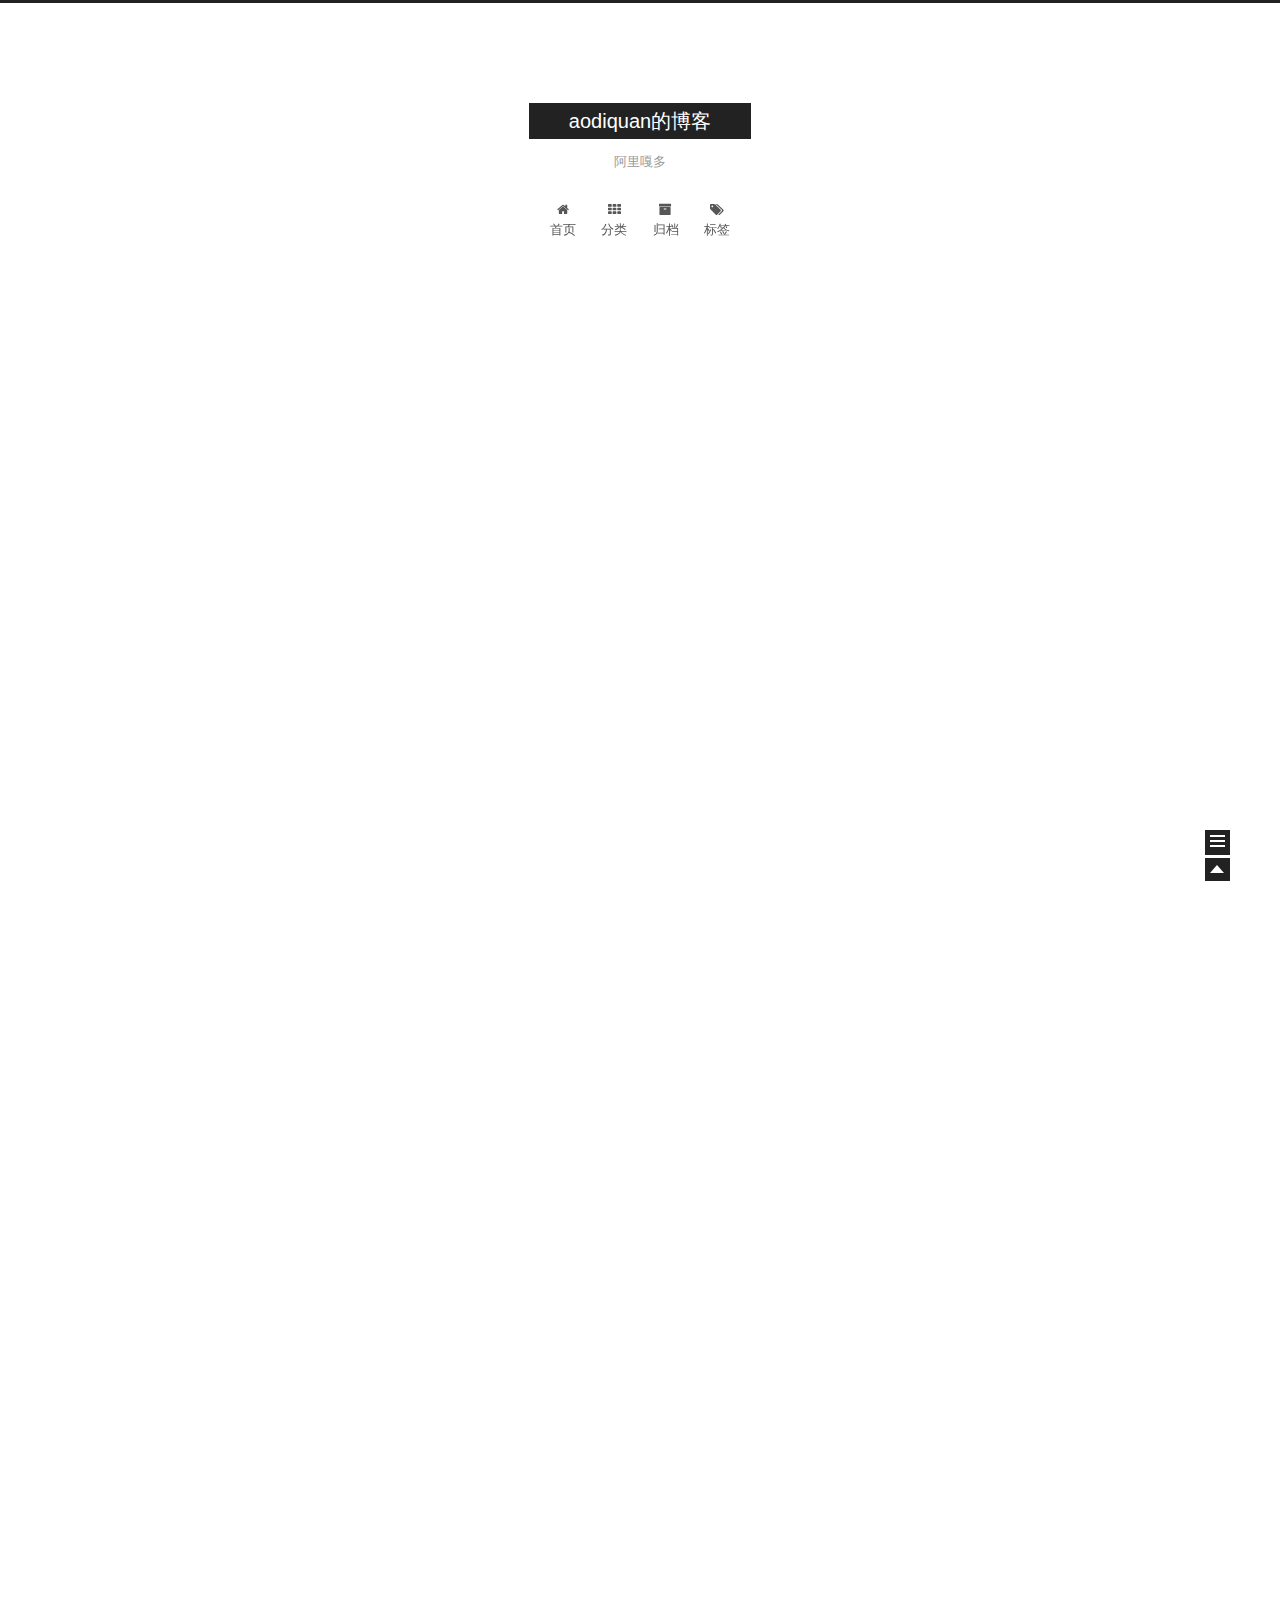
==== commit aa535923: "Site updated: 2015-11-14 23:45:09" ====
--- a/index.html
+++ b/index.html
@@ -138,6 +138,16 @@
         </li>
       
         
+        <li class="menu-item menu-item-categories">
+          <a href="/categories" rel="section">
+            
+              <i class="menu-item-icon fa fa-th fa-fw"></i> <br />
+            
+            分类
+          </a>
+        </li>
+      
+        
         <li class="menu-item menu-item-archives">
           <a href="/archives" rel="section">
             
@@ -199,7 +209,7 @@
   
   
 
-  <article class="post post-type-tags " itemscope itemtype="http://schema.org/Article">
+  <article class="post post-type-读书笔记 " itemscope itemtype="http://schema.org/Article">
 
     
       <header class="post-header">
@@ -222,7 +232,7 @@
         <div class="post-meta">
           <span class="post-time">
             发表于
-            <time itemprop="dateCreated" datetime="2015-11-14T22:58:47+08:00" content="2015-11-14">
+            <time itemprop="dateCreated" datetime="2015-11-14T23:05:50+08:00" content="2015-11-14">
               2015-11-14
             </time>
           </span>
@@ -588,7 +598,7 @@
 
       <section class="site-overview sidebar-panel  sidebar-panel-active ">
         <div class="site-author motion-element" itemprop="author" itemscope itemtype="http://schema.org/Person">
-          <img class="site-author-image" src="/images/default_avatar.jpg" alt="myh" itemprop="image"/>
+          <img class="site-author-image" src="/My_Pictrue/touXiang.png" alt="myh" itemprop="image"/>
           <p class="site-author-name" itemprop="name">myh</p>
         </div>
         <p class="site-description motion-element" itemprop="description">学习总结</p>
@@ -601,10 +611,10 @@
           </div>
 
           <div class="site-state-item site-state-categories">
-            
+            <a href="/categories">
               <span class="site-state-item-count">0</span>
               <span class="site-state-item-name">分类</span>
-              
+              </a>
           </div>
 
           <div class="site-state-item site-state-tags">
@@ -619,6 +629,16 @@
         
 
         <div class="links-of-author motion-element">
+          
+            
+              <span class="links-of-author-item">
+                <a href="https://github.com/aodiquan" target="_blank">
+                  
+                    <i class="fa fa-globe"></i> github
+                  
+                </a>
+              </span>
+            
           
         </div>
 
@@ -723,6 +743,30 @@
 
   
   
+  <script type="text/x-mathjax-config">
+    MathJax.Hub.Config({
+      tex2jax: {
+        inlineMath: [ ['$','$'], ["\\(","\\)"]  ],
+        processEscapes: true,
+        skipTags: ['script', 'noscript', 'style', 'textarea', 'pre', 'code']
+      }
+    });
+  </script>
+
+  <script type="text/x-mathjax-config">
+    MathJax.Hub.Queue(function() {
+      var all = MathJax.Hub.getAllJax(), i;
+      for (i=0; i < all.length; i += 1) {
+        all[i].SourceElement().parentNode.className += ' has-jax';
+      }
+    });
+  </script>
+
+  
+    <script type="text/javascript" src="http://cdn.staticfile.org/mathjax/2.4.0/MathJax.js"></script>
+    <script type="text/javascript" src="http://cdn.staticfile.org/mathjax/2.4.0/config/TeX-AMS-MML_HTMLorMML.js"></script>
+  
+
 
   
   
--- a/css/main.css
+++ b/css/main.css
@@ -185,8 +185,8 @@
 }
 body {
   position: relative;
-  font-family: Lato, "PingFang SC", "Microsoft YaHei", sans-serif;
-  font-size: 14px;
+  font-family: "Microsoft YaHei", Verdana, sans-serif;
+  font-size: 18px;
   line-height: 2;
   color: #555;
   background: #fff;
@@ -216,7 +216,7 @@
   padding: 0;
   font-weight: bold;
   line-height: 1;
-  font-family: Lato, "PingFang SC", "Microsoft YaHei", sans-serif;
+  font-family: Georgia, sans;
 }
 h1 {
   font-size: 22px;
@@ -457,12 +457,12 @@
 }
 pre,
 .highlight {
-  background: #f7f7f7;
+  background: highlight-background;
   margin: 20px 0;
   padding: 15px;
   overflow: auto;
-  font-size: 13px;
-  color: #4d4d4c;
+  font-size: 18px;
+  color: highlight-foreground;
   line-height: 1.6;
 }
 .highlight .gutter pre,
@@ -500,7 +500,7 @@
 }
 .highlight figcaption {
   font-size: 0.85em;
-  color: #8e908c;
+  color: highlight-comment;
   line-height: 1em;
   margin-bottom: 1em;
 }
@@ -527,7 +527,7 @@
   border-style: solid;
   border-color: #ccc;
   border-width: 1px 0;
-  background: #f7f7f7;
+  background: highlight-background;
   padding: 15px 40px 15px 15px;
 }
 .gist .gist-file {
@@ -553,9 +553,9 @@
   border: none;
 }
 .gist .gist-file .gist-meta {
-  background: #f7f7f7;
-  color: #8e908c;
-  font: 13px Lato, "PingFang SC", "Microsoft YaHei", sans-serif;
+  background: highlight-background;
+  color: highlight-comment;
+  font: 13px "Microsoft YaHei", Verdana, sans-serif;
   text-shadow: 0 0;
   padding: 0;
   margin-top: 1em;
@@ -569,7 +569,7 @@
   text-decoration: underline;
 }
 pre .comment {
-  color: #8e908c;
+  color: highlight-comment;
 }
 pre .variable,
 pre .attribute,
@@ -583,7 +583,7 @@
 pre .css .id,
 pre .css .class,
 pre .css .pseudo {
-  color: #c82829;
+  color: highlight-red;
 }
 pre .number,
 pre .preprocessor,
@@ -591,11 +591,11 @@
 pre .literal,
 pre .params,
 pre .constant {
-  color: #f5871f;
+  color: highlight-orange;
 }
 pre .ruby .class .title,
 pre .css .rules .attribute {
-  color: #718c00;
+  color: highlight-green;
 }
 pre .string,
 pre .value,
@@ -603,11 +603,11 @@
 pre .header,
 pre .ruby .symbol,
 pre .xml .cdata {
-  color: #718c00;
+  color: highlight-green;
 }
 pre .title,
 pre .css .hexcolor {
-  color: #3e999f;
+  color: highlight-aqua;
 }
 pre .function,
 pre .python .decorator,
@@ -617,11 +617,11 @@
 pre .perl .sub,
 pre .javascript .title,
 pre .coffeescript .title {
-  color: #4271ae;
+  color: highlight-blue;
 }
 pre .keyword,
 pre .javascript .function {
-  color: #8959a8;
+  color: highlight-purple;
 }
 html,
 body {
@@ -961,7 +961,7 @@
   width: 4px;
   height: 4px;
   border-radius: 50%;
-  background: #630841;
+  background: #088374;
 }
 .sidebar-nav {
   margin: 0 0 20px;
@@ -1198,7 +1198,7 @@
 .post-body .figure .caption {
   margin: 10px auto 15px;
   text-align: center;
-  font-size: 14px;
+  font-size: 18px;
   color: #999;
   font-weight: bold;
   line-height: 1;
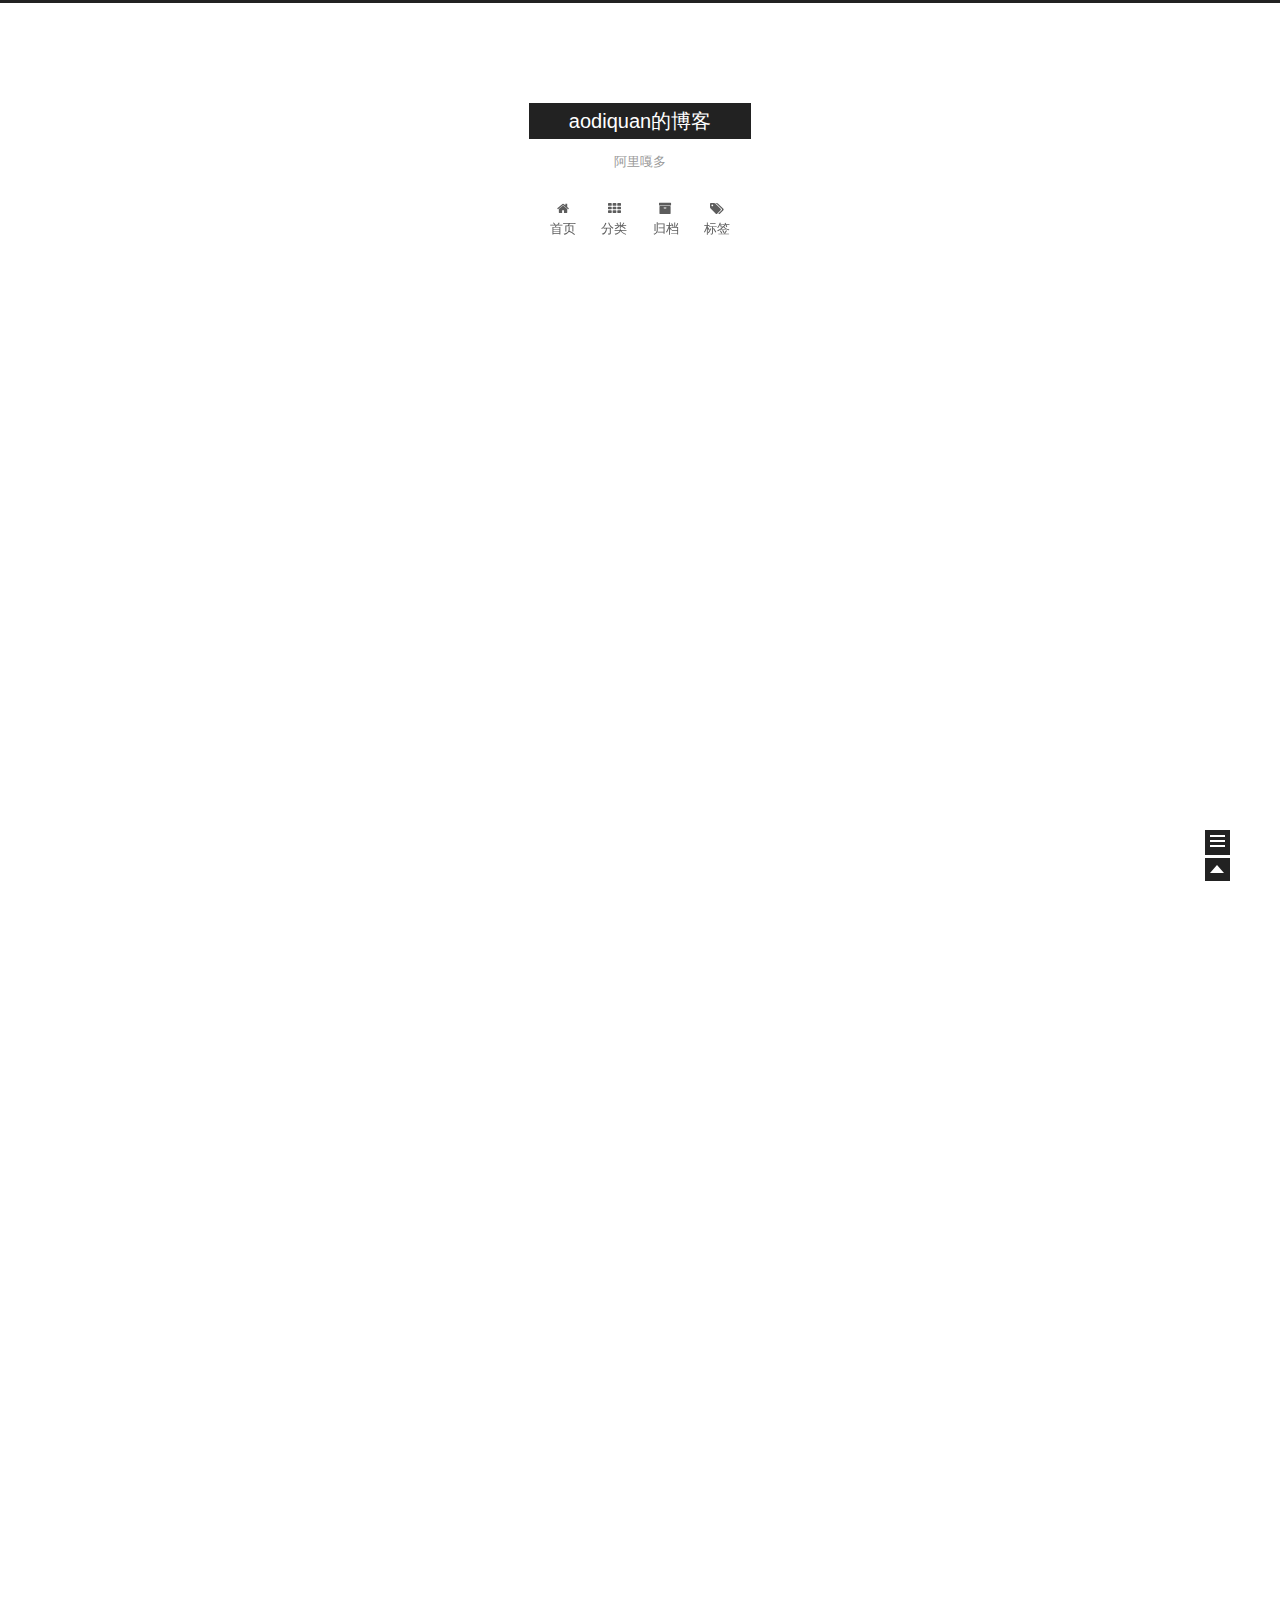
==== commit 197b150f: "Site updated: 2015-11-14 23:47:13" ====
--- a/index.html
+++ b/index.html
@@ -209,7 +209,7 @@
   
   
 
-  <article class="post post-type-读书笔记 " itemscope itemtype="http://schema.org/Article">
+  <article class="post post-type-categories " itemscope itemtype="http://schema.org/Article">
 
     
       <header class="post-header">
@@ -232,7 +232,7 @@
         <div class="post-meta">
           <span class="post-time">
             发表于
-            <time itemprop="dateCreated" datetime="2015-11-14T23:05:50+08:00" content="2015-11-14">
+            <time itemprop="dateCreated" datetime="2015-11-14T23:46:41+08:00" content="2015-11-14">
               2015-11-14
             </time>
           </span>
--- a/css/main.css
+++ b/css/main.css
@@ -961,7 +961,7 @@
   width: 4px;
   height: 4px;
   border-radius: 50%;
-  background: #088374;
+  background: #73ff55;
 }
 .sidebar-nav {
   margin: 0 0 20px;
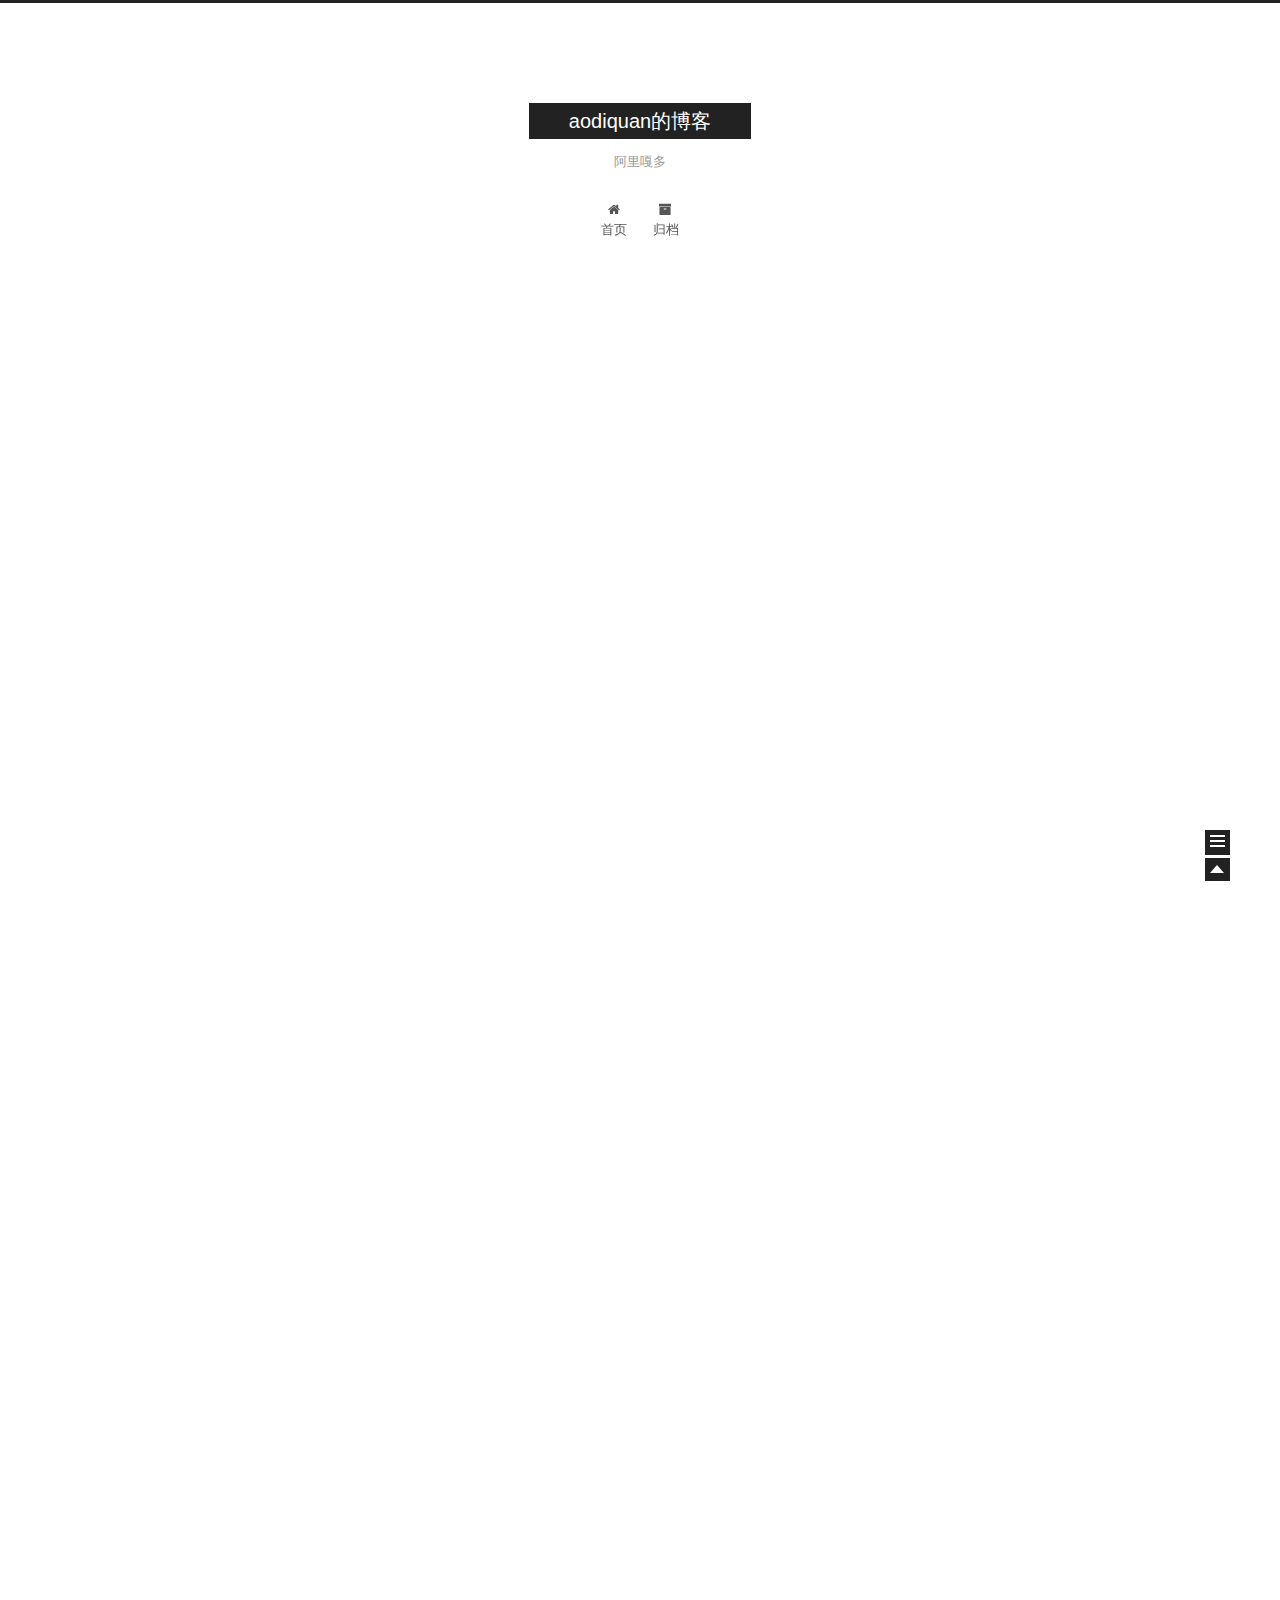
==== commit 02bbbc08: "Site updated: 2015-11-14 23:49:46" ====
--- a/index.html
+++ b/index.html
@@ -138,32 +138,12 @@
         </li>
       
         
-        <li class="menu-item menu-item-categories">
-          <a href="/categories" rel="section">
-            
-              <i class="menu-item-icon fa fa-th fa-fw"></i> <br />
-            
-            分类
-          </a>
-        </li>
-      
-        
         <li class="menu-item menu-item-archives">
           <a href="/archives" rel="section">
             
               <i class="menu-item-icon fa fa-archive fa-fw"></i> <br />
             
             归档
-          </a>
-        </li>
-      
-        
-        <li class="menu-item menu-item-tags">
-          <a href="/tags" rel="section">
-            
-              <i class="menu-item-icon fa fa-tags fa-fw"></i> <br />
-            
-            标签
           </a>
         </li>
       
@@ -611,17 +591,17 @@
           </div>
 
           <div class="site-state-item site-state-categories">
-            <a href="/categories">
+            
               <span class="site-state-item-count">0</span>
               <span class="site-state-item-name">分类</span>
-              </a>
+              
           </div>
 
           <div class="site-state-item site-state-tags">
-            <a href="/tags">
+            
               <span class="site-state-item-count">0</span>
               <span class="site-state-item-name">标签</span>
-              </a>
+              
           </div>
 
         </nav>
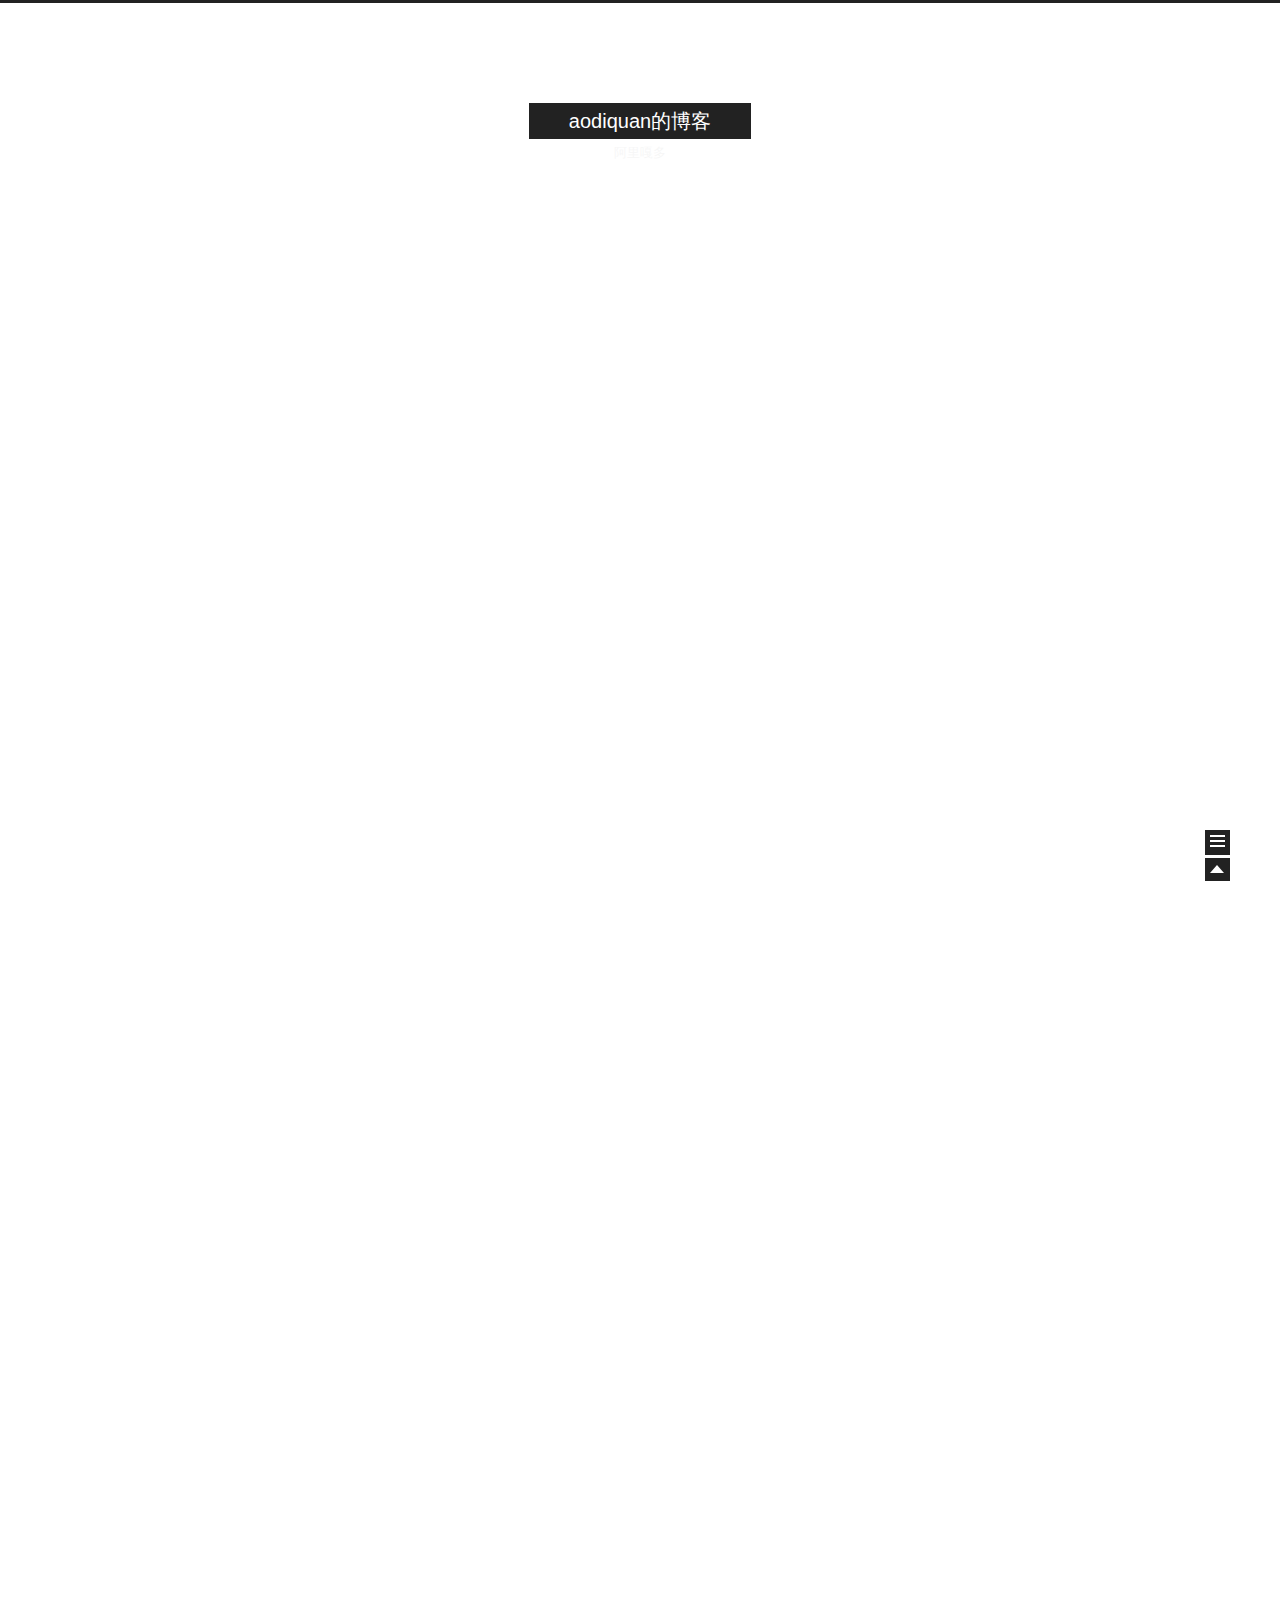
==== commit f68a635f: "Site updated: 2015-11-15 17:04:08" ====
--- a/index.html
+++ b/index.html
@@ -67,7 +67,7 @@
 
 <script type="text/javascript" id="hexo.configuration">
   var CONFIG = {
-    scheme: '',
+    scheme: 'Mist',
     sidebar: 'post',
     motion: true
   };
@@ -659,7 +659,7 @@
 <div class="theme-info">
   主题 -
   <a class="theme-link" href="https://github.com/iissnan/hexo-theme-next">
-    NexT
+    NexT.Mist
   </a>
 </div>
 
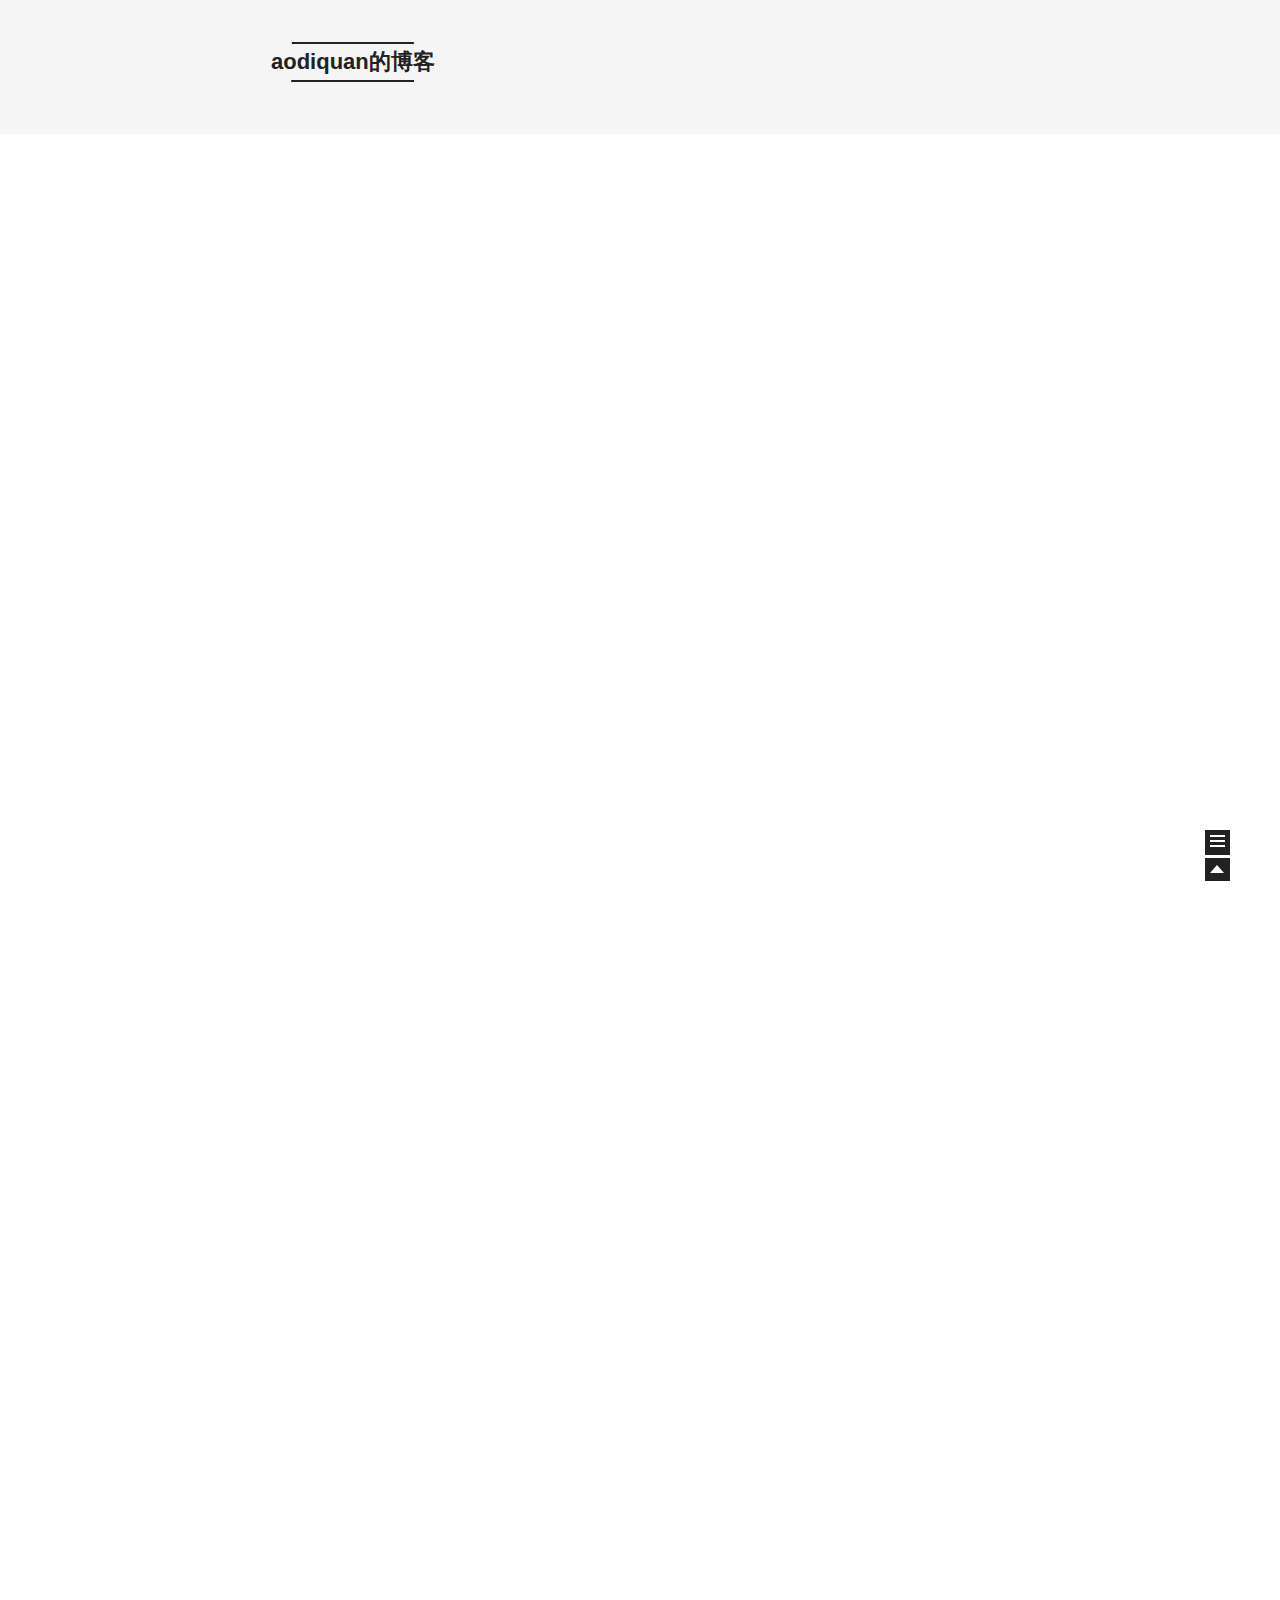
==== commit 0bf14b40: "Site updated: 2015-11-15 17:28:58" ====
--- a/index.html
+++ b/index.html
@@ -201,7 +201,7 @@
             
               
                 
-                <a class="post-title-link" href="/2015/11/14/《征服c指针》笔记/" itemprop="url">
+                <a class="post-title-link" href="/2015/11/15/《征服c指针》笔记/" itemprop="url">
                   《征服c指针》笔记
                 </a>
               
@@ -212,8 +212,8 @@
         <div class="post-meta">
           <span class="post-time">
             发表于
-            <time itemprop="dateCreated" datetime="2015-11-14T23:46:41+08:00" content="2015-11-14">
-              2015-11-14
+            <time itemprop="dateCreated" datetime="2015-11-15T17:28:49+08:00" content="2015-11-15">
+              2015-11-15
             </time>
           </span>
 
@@ -223,8 +223,8 @@
             
               <span class="post-comments-count">
                 &nbsp; | &nbsp;
-                <a href="/2015/11/14/《征服c指针》笔记/#comments" itemprop="discussionUrl">
-                  <span class="post-comments-count ds-thread-count" data-thread-key="2015/11/14/《征服c指针》笔记/" itemprop="commentsCount"></span>
+                <a href="/2015/11/15/《征服c指针》笔记/#comments" itemprop="discussionUrl">
+                  <span class="post-comments-count ds-thread-count" data-thread-key="2015/11/15/《征服c指针》笔记/" itemprop="commentsCount"></span>
                 </a>
               </span>
             
@@ -247,43 +247,50 @@
           <span itemprop="articleBody">
             
               <ol>
-<li>C语言中数组和指针是完全不同的事物，但是因为有语法糖的存在，导致了数组和指针的混乱。</li>
-<li>C语言中用宏定义变量或者函数的好处是在编译期间进行常量替换，从而提高运行效率；而且C的结构体不支持继承，可以用宏实现结构体中的共性部分。</li>
+<li><p>C语言中数组和指针是完全不同的事物，但是因为有语法糖的存在，导致了数组和指针的混乱</p>
+<figure class="highlight c"><table><tr><td class="gutter"><pre><span class="line">1</span><br><span class="line">2</span><br><span class="line">3</span><br><span class="line">4</span><br><span class="line">5</span><br><span class="line">6</span><br><span class="line">7</span><br><span class="line">8</span><br><span class="line">9</span><br><span class="line">10</span><br></pre></td><td class="code"><pre><span class="line"><span class="function"><span class="keyword">int</span> <span class="title">main</span><span class="params">()</span></span><br><span class="line"></span>&#123;</span><br><span class="line">    <span class="keyword">int</span> <span class="built_in">array</span>[] = &#123; <span class="number">1</span>, <span class="number">2</span>, <span class="number">3</span>, <span class="number">4</span>, <span class="number">5</span> &#125;;</span><br><span class="line">    <span class="keyword">int</span> n = <span class="keyword">sizeof</span>(<span class="built_in">array</span>) / <span class="keyword">sizeof</span>(<span class="keyword">int</span>);</span><br><span class="line">    <span class="keyword">int</span> *p = <span class="built_in">array</span>;</span><br><span class="line">    <span class="keyword">int</span> i;</span><br><span class="line">    <span class="keyword">for</span> (i = <span class="number">0</span>; i &lt; n; i++)</span><br><span class="line">        <span class="built_in">printf</span>(<span class="string">"  %d[p]...%d\n"</span>, i, i[p]);<span class="comment">//这里也可以写成p[i]，效果一样</span></span><br><span class="line">    <span class="keyword">return</span> <span class="number">0</span>;</span><br><span class="line">&#125;</span><br></pre></td></tr></table></figure>
+<ol>
+<li><p>C语言中用宏定义变量或者函数的好处是在编译期间进行常量替换，从而提高运行效率；<br>C的结构体不支持继承，可以用宏实现结构体中的共性部分（java有继承就不需要宏了）。</p>
+</li>
 <li><p>表达式是指：</p>
-<blockquote>
+</li>
+</ol>
 <ul>
 <li>标识符（变量名、 函数名）。</li>
 <li>常量（包括整数常量和浮点数常量）。</li>
 <li>字符串常量（使用“”括起来的字符串）。</li>
 <li>使用()括起来的表达式。</li>
-<li>对表达式使用运算符，或通过运算符将表达式和表达式相互连接，这些表示方法也称为表达式，比如“5”、“hoge”都是表达式，则“5 + hoge”也是表达式。</li>
-</ul>
-</blockquote>
-</li>
-<li><p>左值：</p>
-<blockquote>
+<li>对表达式使用运算符，或通过运算符将表达式和表达式相互连接，这些表示方法也称为表达式，比如<code>5</code>、<code>hoge</code>都是表达式，则<code>5 + hoge</code>也是表达式。</li>
+</ul>
+<ol>
+<li>左值：</li>
+</ol>
 <ul>
 <li>作为变量，它有作为“自身的值”使用和作为“自身的内存区域”使用两种情况，比如<figure class="highlight c"><table><tr><td class="gutter"><pre><span class="line">1</span><br><span class="line">2</span><br><span class="line">3</span><br></pre></td><td class="code"><pre><span class="line"><span class="keyword">int</span> hoge=<span class="number">5</span>;</span><br><span class="line">hoge=<span class="number">10</span>;<span class="comment">//没问题</span></span><br><span class="line"><span class="number">5</span>=<span class="number">10</span>;<span class="comment">//非法</span></span><br></pre></td></tr></table></figure>
 </li>
 </ul>
-</blockquote>
 <p>这种情况下，等号左边是自身的内存区域，右边是自身的值，像这样，表达式代表某处的内存区域的时候，我们称当前的表示式为左值（lvalue）；相对的是，表达式只是代表值的时候，我们称当前的表达式为右值。</p>
 <ul>
 <li>在C中，++hoge这样写法也是合法的，此时hoge是指某处的内存区域，虽然不符合左值的字面含义。</li>
 </ul>
-</li>
-<li><p>间接引用（<strong>这个理解为解引用不如理解为解码更形象，将地址翻译为具体的值，类似于将一串没有意义的字符码按照规则解码为中文</strong>）：单目运算符*被称为间接引用运算符，运算符*将指针作为操作数，返回指针所指向的对象或者函数，只要不是返回函数，运算符*的结果都是<strong>左值</strong>，从运算符*的操作数的类型中仅仅去掉一个指针后的类型， 就是运算符*返回的表达式的类型-&gt;<img src="a26a42c2-4e9e-4c40-8276-0cbcfe0b0f92_128_files/dec8362b-1dfb-4dfd-8aaf-5051cab4f322.jpg" alt=""><br><strong>个人理解，<code>int* a</code>（这样写就不迷惑了）定义的是一个变量<code>a</code>，<code>a</code>的类型是int类型的指针，这样是不能直接<code>a=1</code>的，传进来的是<code>&amp;a</code>即a的地址值，利用<code>*a</code>可以根据这个地址找到内存中的<code>a</code>，这个也就是main中的变量<code>a</code>所在的地址值，从而可以通过<code>*a=1</code>改变main中的a的值，所以定义的<code>int *a</code>和处于左值的<code>*a=1</code>是不一样的含义，比如如下代码：</strong></p>
-<figure class="highlight c"><table><tr><td class="gutter"><pre><span class="line">1</span><br><span class="line">2</span><br><span class="line">3</span><br><span class="line">4</span><br><span class="line">5</span><br><span class="line">6</span><br><span class="line">7</span><br><span class="line">8</span><br><span class="line">9</span><br><span class="line">10</span><br><span class="line">11</span><br><span class="line">12</span><br><span class="line">13</span><br><span class="line">14</span><br></pre></td><td class="code"><pre><span class="line"> <span class="function"><span class="keyword">void</span> <span class="title">func</span><span class="params">(<span class="keyword">int</span> *a, <span class="keyword">double</span> *b)</span></span><br><span class="line"></span>&#123;</span><br><span class="line">      *a = <span class="number">5</span>;<span class="comment">//*a通过间接引用获取到了main中的a值</span></span><br><span class="line">      *b = <span class="number">3.5</span>;</span><br><span class="line">      <span class="keyword">int</span> *c=a;<span class="comment">//如果需要定义新的指针来接收，就要这样，因为a是int类型的指针，而不是int *c=*a，注意一定要类型匹配，因为C没有类型推断的能力</span></span><br><span class="line">&#125;</span><br><span class="line"><span class="function"><span class="keyword">int</span> <span class="title">main</span><span class="params">(<span class="keyword">void</span>)</span></span><br><span class="line"></span>&#123;</span><br><span class="line">      <span class="keyword">int</span> a;</span><br><span class="line">      <span class="keyword">double</span> b;</span><br><span class="line">      func(&amp;a, &amp;b) ;</span><br><span class="line">      <span class="built_in">printf</span>( <span class="string">" a. . %d b. . %f\n"</span> , a, b) ;</span><br><span class="line">      <span class="keyword">return</span> <span class="number">0</span>;</span><br><span class="line">&#125;</span><br></pre></td></tr></table></figure>
-<p><strong>之所以有多重*的存在，是因为比如二维数组，代码：</strong></p>
-<figure class="highlight c"><table><tr><td class="gutter"><pre><span class="line">1</span><br><span class="line">2</span><br><span class="line">3</span><br><span class="line">4</span><br><span class="line">5</span><br><span class="line">6</span><br><span class="line">7</span><br><span class="line">8</span><br><span class="line">9</span><br><span class="line">10</span><br><span class="line">11</span><br><span class="line">12</span><br><span class="line">13</span><br><span class="line">14</span><br><span class="line">15</span><br><span class="line">16</span><br><span class="line">17</span><br><span class="line">18</span><br><span class="line">19</span><br><span class="line">20</span><br><span class="line">21</span><br><span class="line">22</span><br><span class="line">23</span><br><span class="line">24</span><br><span class="line">25</span><br><span class="line">26</span><br><span class="line">27</span><br><span class="line">28</span><br><span class="line">29</span><br><span class="line">30</span><br><span class="line">31</span><br><span class="line">32</span><br><span class="line">33</span><br><span class="line">34</span><br><span class="line">35</span><br><span class="line">36</span><br><span class="line">37</span><br><span class="line">38</span><br><span class="line">39</span><br><span class="line">40</span><br><span class="line">41</span><br><span class="line">42</span><br><span class="line">43</span><br><span class="line">44</span><br><span class="line">45</span><br><span class="line">46</span><br><span class="line">47</span><br><span class="line">48</span><br><span class="line">49</span><br><span class="line">50</span><br><span class="line">51</span><br><span class="line">52</span><br><span class="line">53</span><br></pre></td><td class="code"><pre><span class="line"> <span class="function"><span class="keyword">int</span> <span class="title">main</span><span class="params">(<span class="keyword">void</span>)</span></span>&#123;</span><br><span class="line">      <span class="keyword">int</span> a[<span class="number">3</span>][<span class="number">4</span>]=&#123;<span class="number">0</span>,<span class="number">1</span>,<span class="number">2</span>,<span class="number">3</span>,<span class="number">4</span>,<span class="number">5</span>,<span class="number">6</span>,<span class="number">7</span>,<span class="number">8</span>,<span class="number">9</span>,<span class="number">10</span>,<span class="number">11</span>&#125;;</span><br><span class="line">      <span class="comment">//下面都是同一个地址</span></span><br><span class="line">      <span class="built_in">printf</span>(<span class="string">"%d,"</span>,a);</span><br><span class="line">      <span class="built_in">printf</span>(<span class="string">"%d,"</span>,*a);<span class="comment">//居然跟&amp;a[0]的结果一样</span></span><br><span class="line">      <span class="built_in">printf</span>(<span class="string">"%d,"</span>,a[<span class="number">0</span>]);</span><br><span class="line">      <span class="built_in">printf</span>(<span class="string">"%d,"</span>,&amp;a);</span><br><span class="line">      <span class="built_in">printf</span>(<span class="string">"%d,"</span>,&amp;a[<span class="number">0</span>]);</span><br><span class="line">      <span class="built_in">printf</span>(<span class="string">"%d\n"</span>,&amp;a[<span class="number">0</span>][<span class="number">0</span>]);</span><br><span class="line">      <span class="comment">//下面都是同一个地址</span></span><br><span class="line">      <span class="built_in">printf</span>(<span class="string">"%d,"</span>,a[<span class="number">1</span>]+<span class="number">1</span>);</span><br><span class="line">      <span class="built_in">printf</span>(<span class="string">"%d\n"</span>,*(a+<span class="number">1</span>)+<span class="number">1</span>);</span><br><span class="line">      <span class="comment">//下面打印5,5</span></span><br><span class="line">      <span class="built_in">printf</span>(<span class="string">"%d,%d\n"</span>,*(a[<span class="number">1</span>]+<span class="number">1</span>),*(*(a+<span class="number">1</span>)+<span class="number">1</span>));</span><br><span class="line">      <span class="comment">//下面打印0</span></span><br><span class="line">      <span class="built_in">printf</span>(<span class="string">"%d,"</span>,**(&amp;a[<span class="number">0</span>]));</span><br><span class="line">      <span class="comment">//下面的前2个都是打印同一个地址，最后一个打印a[0][0]的值</span></span><br><span class="line">      <span class="built_in">printf</span>(<span class="string">"%d "</span>,&amp;a);</span><br><span class="line">      <span class="built_in">printf</span>(<span class="string">"%d "</span>,(<span class="keyword">int</span>*)(&amp;a));</span><br><span class="line">      <span class="built_in">printf</span>(<span class="string">"%d "</span>,*(<span class="keyword">int</span>*)(&amp;a));</span><br><span class="line">      <span class="comment">//打印所有元素</span></span><br><span class="line">      <span class="keyword">int</span> *p;</span><br><span class="line">      <span class="keyword">for</span>(p=a[<span class="number">0</span>];p&lt;a[<span class="number">0</span>]+<span class="number">12</span>;p++)&#123;</span><br><span class="line">        <span class="built_in">printf</span>(<span class="string">"%d "</span>,*p);</span><br><span class="line">      &#125;</span><br><span class="line">      <span class="comment">//下面打印1，即a[0][1]</span></span><br><span class="line">      <span class="keyword">int</span> *p=&amp;a;</span><br><span class="line">      <span class="built_in">printf</span>(<span class="string">"%d "</span>,*p+<span class="number">1</span>);</span><br><span class="line">      <span class="comment">//下面打印4，即a[1][0]</span></span><br><span class="line">      <span class="comment">//~~这里即使再多加几个*，结果一样的，下面的*p+1直接取到最终结果，不关心定义的时候有几个*~~这里二维数组的例子不好，编译器干扰太多了，去看《再谈C语言指针》吧</span></span><br><span class="line">      <span class="comment">//这里就是我一直很困惑的地方，暂时理解为int *p=&amp;a取到的是a[0][0],如果再多一个*会向上取到a[0]，因为a[0]有个箭头指着a[0][0]，如果再多就没有意义了，因为没有谁引用a[0]</span></span><br><span class="line">      <span class="keyword">int</span> **p=&amp;a;</span><br><span class="line">      <span class="built_in">printf</span>(<span class="string">"%d "</span>,*p+<span class="number">1</span>);</span><br><span class="line">      </span><br><span class="line">      <span class="comment">//关于*的取值问题，我又研究了一下（注意，不影响上面的*p直接取到最后结果的结论）</span></span><br><span class="line">      <span class="comment">//下面结果一样，都是一长串的地址，即&amp;a默认就是取a[0][0]的地址</span></span><br><span class="line">      <span class="built_in">printf</span>(<span class="string">"%d,"</span>,&amp;a);</span><br><span class="line">      <span class="built_in">printf</span>(<span class="string">"%d,"</span>,&amp;a[<span class="number">0</span>]);</span><br><span class="line">      <span class="built_in">printf</span>(<span class="string">"%d,"</span>,&amp;a[<span class="number">0</span>][<span class="number">0</span>]);</span><br><span class="line">      <span class="built_in">printf</span>(<span class="string">"%d,"</span>,*(&amp;a));</span><br><span class="line">      <span class="built_in">printf</span>(<span class="string">"%d,"</span>,*(&amp;a[<span class="number">0</span>]));</span><br><span class="line">      <span class="built_in">printf</span>(<span class="string">"%d,"</span>,**(&amp;a));</span><br><span class="line">      <span class="comment">//下面结果是0，这样看来虽然上面的结果是一样的，但是并不意味着需要*解引用的次数也一样，上面的结果估计是编译器在搞鬼，扰乱我的认知</span></span><br><span class="line">      <span class="comment">//***(&amp;a)个人理解是这样，*的优先级是从右向左，第一个*是解引用，第二个*是取到指针的指针即a[0]，第三个是取到a[0][0]</span></span><br><span class="line">      <span class="built_in">printf</span>(<span class="string">"%d,"</span>,*(&amp;a[<span class="number">0</span>][<span class="number">0</span>]));</span><br><span class="line">      <span class="built_in">printf</span>(<span class="string">"%d,"</span>,**(&amp;a[<span class="number">0</span>]));</span><br><span class="line">      <span class="built_in">printf</span>(<span class="string">"%d,"</span>,***(&amp;a));<span class="comment">//*不能再多了，会报错invalid type argument of 'unary *'</span></span><br><span class="line">      <span class="comment">//下面结果是4</span></span><br><span class="line">      <span class="built_in">printf</span>(<span class="string">"%d,"</span>,**(&amp;a[<span class="number">1</span>]));</span><br><span class="line">      <span class="built_in">printf</span>(<span class="string">"%d,"</span>,*(*(*(&amp;a)+<span class="number">1</span>)));</span><br><span class="line">      <span class="comment">//下面结果是1</span></span><br><span class="line">      <span class="built_in">printf</span>(<span class="string">"%d,"</span>,*(*(*(&amp;a))+<span class="number">1</span>));</span><br><span class="line">&#125;</span><br></pre></td></tr></table></figure>
-<p><strong><del>注意<code>int *p=&amp;a;</code>和<code>int * *p=&amp;a;</code>取到不一样的指针-&gt;<img src="a26a42c2-4e9e-4c40-8276-0cbcfe0b0f92_128_files/821b2eb9-3fa5-4631-a6c9-2426a14fba05.jpg" alt="">；</del><br>这里去看《再谈C语言指针—指向另一指针的指针》，图别信，画得不够形象;<br>如果是处于左值状态比如<code>int * *p=&amp;a;</code>可以有2个*，但是打印的时候即右值状态只能是1个*，即<code>printf(&quot;%d &quot;,*p+1);</code>不能写成<code>printf(&quot;%d &quot;,* *p+1);</code>，即使定义为<code>int * *p=&amp;a;</code>，因为只要1个*就取到最终值了；指针也可以指向函数-&gt;</strong><img src="a26a42c2-4e9e-4c40-8276-0cbcfe0b0f92_128_files/cf463b69-a170-46af-8d97-4e4e0fd6165b.png" alt="">    <strong>*f两边的括号是必须的，不然<code>int *f(int*)</code>会被解读成<code>(int *) f(int*)</code>，以一个int*作为参数，并返回一个int*。</strong></p>
-</li>
-<li><p>地址运算符：单目运算符&amp;被称为地址运算符，<strong>&amp;将一个左值作为操作数，返回指向该左值的指针，对左值的类型加上一个指针， 就是&amp;运算符的返回类型</strong>-&gt;<img src="a26a42c2-4e9e-4c40-8276-0cbcfe0b0f92_128_files/bc044a93-199a-492b-89f0-380ac6b55618.jpg" alt=""><br>另外，<strong>地址运算符不能将非左值的表达式作为操作数</strong>。</p>
-</li>
-<li><p>&amp;用于获取某个变量的地址值，比如<code>int hoge=5</code>，则<code>&amp;hoge</code>的值可能为<code>0xbfbfd9e4</code>；如果有<code>int *hoge_p;hoge_p = &amp;hoge;</code>，则有-&gt;<img src="a26a42c2-4e9e-4c40-8276-0cbcfe0b0f92_128_files/c248f06d-4b05-4b5d-8a03-d03c86fd7453.jpg" alt="">，像这样，指针变量<code>hoge_p</code>保存了另外一个变量<code>hoge</code>的地址，我们认为“<code>hoge_p</code>指向<code>hoge</code>”，此外， 对<code>hoge</code>变量实施&amp;运算得到“<code>hoge</code>的地址”，有时候也称“<code>hoge</code>的地址”的值为“指向<code>hoge</code>的指针”（此时的“指针”指的是“指针类型的值”）；在指针前面加上*，可以表示指针指向的变量，因为<code>hoge_p</code>指向<code>hoge</code>，所以<code>*hoge_p</code>等同于<code>hoge</code>，一旦要求输出<code>*hoge_p</code>，就会输出<code>hoge</code>中保存的值5。</p>
-</li>
-<li><code>int *hoge_p;</code>似乎这里声明了一个名为<code>*hoge_p</code>的变量，而实际上，这里声明的变量是<code>hoge_p</code>，<code>hoge_p</code>的类型是“指向<code>int</code>的指针”；因为这种声明方式不太好理解，所以有人提出将*靠近类型这一侧进行书写，使其符合“<strong>类型 变量名</strong>”的形式-&gt;<code>int* hoge_p;</code>，但是在同时声明多个变量的情况下，比如<code>int* hoge_p, piyo_p;</code>容易误解定义了2个指针类型的变量，其实前者是指针，后者是int；</li>
-<li>C有一个可以指向任何类型的指针类型<code>void*</code>，也可以像下面将<code>hoge_p</code>强制转换成<code>int</code>：<figure class="highlight c"><table><tr><td class="gutter"><pre><span class="line">1</span><br><span class="line">2</span><br><span class="line">3</span><br><span class="line">4</span><br><span class="line">5</span><br><span class="line">6</span><br><span class="line">7</span><br><span class="line">8</span><br><span class="line">9</span><br><span class="line">10</span><br><span class="line">11</span><br><span class="line">12</span><br><span class="line">13</span><br><span class="line">14</span><br><span class="line">15</span><br><span class="line">16</span><br><span class="line">17</span><br><span class="line">18</span><br><span class="line">19</span><br><span class="line">20</span><br></pre></td><td class="code"><pre><span class="line"><span class="keyword">int</span> hoge = <span class="number">5</span>;</span><br><span class="line"><span class="keyword">void</span> hoge_p;</span><br><span class="line">hoge_p = &amp;hoge;</span><br><span class="line"><span class="built_in">printf</span>(<span class="string">"%d\n"</span>,*(<span class="keyword">int</span>*)hoge_p);</span><br><span class="line">```。</span><br><span class="line"> <span class="number">1.</span> 对指针加N，指针前进当前指针指向的数据类型的长度 × N，比如给一个`<span class="keyword">int</span>*`的变量加<span class="number">1</span>，地址会加<span class="number">4</span>，因为<span class="keyword">int</span>类型的长度是<span class="number">4</span>。</span><br><span class="line"> <span class="number">1.</span> c语言中字符串是使用“空字符”`\<span class="number">0</span>`来结束的，空字符的定义为“所有的位为<span class="number">0</span>的字节称为空字符”，也就是说，空字符是值为<span class="number">0</span>的字符，数据类型是<span class="keyword">int</span>*，当然如果是C++，就不是这个结论了；当常量<span class="number">0</span>处于应该作为指针使用的上下文中时，它就作为空指针使用，比如`<span class="keyword">int</span> *p = <span class="number">0</span>;`不警告，而`<span class="keyword">int</span> *p = <span class="number">3</span>;`会提出警告，但是这个原则并不是在所有情况下生效，不生效的情况：</span><br><span class="line"> &gt; 没有原型声明的函数的参数</span><br><span class="line"> &gt; 可变长参数函数中的可变部分的参数</span><br><span class="line"></span><br><span class="line"> 在这两个环境中需要通过使用宏定义<span class="literal">NULL</span>来将<span class="number">0</span>强制转型成<span class="keyword">void</span>*，可以显式地告之编译器当前的<span class="number">0</span>为指针*，以增强移植性-&gt;`<span class="preprocessor">#<span class="keyword">define</span> NULL ((void*)<span class="number">0</span>)`。</span></span><br><span class="line"> <span class="number">1.</span> 之所以从<span class="number">0</span>开始，是因为比如上班的公司位于名古屋的一座 <span class="number">5</span> 层的写字楼里，假设某人每爬一层楼花费 <span class="number">10</span> 秒钟， 那么此人如果从地面爬上 <span class="number">5</span> 楼，一共需要多少秒呢？<span class="number">50</span> 秒？恭喜你，答错了 ，答案是 <span class="number">40</span> 秒，相信大家在中学里都学过“等差数列”，等差数列第 _n_ 项等于“初项 ＋ 公差 × (_n_-<span class="number">1</span>)”，还有比如“<span class="number">1900</span> 年代”<span class="number">1</span>不是 <span class="number">19</span> 世纪，它的一大半属于 <span class="number">20</span> 世纪，更让人纠结的是，<span class="number">2000</span> 年不属于 <span class="number">21</span> 世纪，而属于 <span class="number">20</span> 世纪，对于这些现象， 如果</span><br><span class="line"> &gt; 写字楼和地面相同高度的那层，计数为 <span class="number">0</span> 层。</span><br><span class="line"> 数列最初的项，计数为 <span class="number">0</span> 项。</span><br><span class="line"> 最初的世纪计数为 <span class="number">0</span> 世纪，公历最初的年计数为 <span class="number">0</span> 年。</span><br><span class="line"></span><br><span class="line"> 就能够回避问题，还有如果需要要用一维数组去代替二维数组使用，可以这样</span><br><span class="line">```c</span><br><span class="line"><span class="comment">/* width 为行的宽度， 引用第 line 行， 第 col 列的元素*/</span></span><br><span class="line"><span class="built_in">array</span>[ line * width + col]</span><br></pre></td></tr></table></figure>
+<ol>
+<li>间接引用：单目运算符*被称为间接引用运算符，运算符*将指针作为操作数，返回指针所指向的对象或者函数，只要不是返回函数，运算符*的结果都是<strong>左值</strong>，从运算符*的操作数的类型中仅仅去掉一个指针后的类型，就是运算符*返回的表达式的类型-&gt;<img src="index_files/dec8362b-1dfb-4dfd-8aaf-5051cab4f322.jpg" alt=""><br><strong>书中又把间接引用称为解引用，说得实在是拗口，个人理解为解码更形象，将地址翻译为具体的值，类似于将一串没有意义的字符码按照规则解码为中文，<br>比如<code>&amp;a</code>来是一个地址，那么应该如何解释这个地址呢，比如可以按照<code>int*</code>解释，也可以按照<code>float*</code>来解释，<code>int*</code>会以<code>&amp;a</code>为起始地址，向前获取比如1个字节的长度，而<code>float*</code>会以<code>&amp;a</code>为起始地址，向前获取比如2个字节的长度，<br>类型不同，解码的方式会有差异。</strong><br>这样的话也能够解释比如代码：<figure class="highlight c"><table><tr><td class="gutter"><pre><span class="line">1</span><br><span class="line">2</span><br><span class="line">3</span><br><span class="line">4</span><br></pre></td><td class="code"><pre><span class="line"><span class="function"><span class="keyword">void</span> <span class="title">test</span><span class="params">(<span class="keyword">int</span>* a)</span></span>&#123;<span class="comment">//接收地址值</span></span><br><span class="line">    a=<span class="number">1</span>;<span class="comment">//非法</span></span><br><span class="line">    *a=<span class="number">1</span>;<span class="comment">//可以</span></span><br><span class="line">&#125;</span><br></pre></td></tr></table></figure>
+</li>
+</ol>
+</li>
+</ol>
+<p><code>int* a</code>和<code>*a</code>究竟什么时候可以<code>a=1</code>，什么时候不行，按照上面的理解，<code>int* a</code>定义的是一个变量<code>a</code>，<code>a</code>的类型是int类型的指针（所以我喜欢<code>int* a</code>的写法，<code>int *a</code>太不直观了），这样是不能直接<code>a=1</code>的，他接收的是地址值，<br>而传进来的正好是<code>&amp;a</code>即a的地址值，因此可以用<code>int* a</code>接收，<code>*a</code>可以根据这个地址找到内存中的<code>a</code>对应的值，返回的是左值，从而可以通过<code>*a=1</code>改变main中的a的值，<br>所以定义的<code>int* a</code>和<code>*a=1</code>是不一样的含义。<br>为了理解又测试了一些代码：<br> <figure class="highlight c"><table><tr><td class="gutter"><pre><span class="line">1</span><br><span class="line">2</span><br><span class="line">3</span><br><span class="line">4</span><br><span class="line">5</span><br><span class="line">6</span><br><span class="line">7</span><br><span class="line">8</span><br><span class="line">9</span><br><span class="line">10</span><br><span class="line">11</span><br><span class="line">12</span><br><span class="line">13</span><br><span class="line">14</span><br></pre></td><td class="code"><pre><span class="line"> <span class="function"><span class="keyword">void</span> <span class="title">func</span><span class="params">(<span class="keyword">int</span>* a, <span class="keyword">double</span>* b)</span></span><br><span class="line"></span>&#123;</span><br><span class="line">      *a = <span class="number">5</span>;<span class="comment">//*a通过间接引用获取到了main中的a值</span></span><br><span class="line">      *b = <span class="number">3.5</span>;</span><br><span class="line">      <span class="keyword">int</span>* c=a;<span class="comment">//如果需要定义新的指针来接收，就要这样，因为a是int类型的指针，而不是int c=*a，注意一定要类型匹配</span></span><br><span class="line">&#125;</span><br><span class="line"><span class="function"><span class="keyword">int</span> <span class="title">main</span><span class="params">(<span class="keyword">void</span>)</span></span><br><span class="line"></span>&#123;</span><br><span class="line">      <span class="keyword">int</span> a;</span><br><span class="line">      <span class="keyword">double</span> b;</span><br><span class="line">      func(&amp;a, &amp;b) ;</span><br><span class="line">      <span class="built_in">printf</span>( <span class="string">" a. . %d b. . %f\n"</span> , a, b) ;</span><br><span class="line">      <span class="keyword">return</span> <span class="number">0</span>;</span><br><span class="line">&#125;</span><br></pre></td></tr></table></figure></p>
+<p> <strong>之所以有多重*的存在，是因为比如二维数组或者树、链表这种结构（用java写树和链表相对就简单些，因为不用考虑*和需要*几次的问题，估计编译器做了处理），比如二维数组代码：</strong><br> <figure class="highlight c"><table><tr><td class="gutter"><pre><span class="line">1</span><br><span class="line">2</span><br><span class="line">3</span><br><span class="line">4</span><br><span class="line">5</span><br><span class="line">6</span><br><span class="line">7</span><br><span class="line">8</span><br><span class="line">9</span><br><span class="line">10</span><br><span class="line">11</span><br><span class="line">12</span><br><span class="line">13</span><br></pre></td><td class="code"><pre><span class="line"><span class="function"><span class="keyword">void</span> <span class="title">main</span><span class="params">()</span></span><br><span class="line"></span>&#123;</span><br><span class="line">    <span class="comment">//下面的结果一样，都是a[0]的地址值</span></span><br><span class="line">    <span class="keyword">int</span> a[<span class="number">5</span>]=&#123;<span class="number">1</span>,<span class="number">2</span>,<span class="number">3</span>,<span class="number">4</span>,<span class="number">5</span>&#125;;</span><br><span class="line">    <span class="built_in">printf</span>(<span class="string">"a=%x\n"</span>,a);</span><br><span class="line">    <span class="built_in">printf</span>(<span class="string">"&amp;a=%x\n"</span>,&amp;a);</span><br><span class="line">    <span class="built_in">printf</span>(<span class="string">"*(&amp;a)=%x\n"</span>,(*(&amp;a)));</span><br><span class="line">    <span class="built_in">printf</span>(<span class="string">"&amp;a[0]=%x\n"</span>,&amp;a[<span class="number">0</span>]);</span><br><span class="line">    <span class="comment">//下面的结果是a[0]对应的值</span></span><br><span class="line">    <span class="built_in">printf</span>(<span class="string">"*(int*)&amp;a=%x\n"</span>,(*((<span class="keyword">int</span> *)(&amp;a))));</span><br><span class="line">    <span class="built_in">printf</span>(<span class="string">"*(*(&amp;a))=%x\n"</span>,(*(*(&amp;a))));</span><br><span class="line">    <span class="built_in">printf</span>(<span class="string">"*(&amp;a[0])=%x\n"</span>,*(&amp;a[<span class="number">0</span>]));</span><br><span class="line">&#125;</span><br></pre></td></tr></table></figure></p>
+<p> <strong>指针也可以指向函数（作用是可以实现比如javascript中函数的回调，而java中屏蔽掉了指针，只能通过接口或者继承来实现回调函数，最典型的就是android中用匿名内部类实现跟javascript中一样的回调效果，但是写起来不够优雅）-&gt;</strong><br> <img src="index_files/cf463b69-a170-46af-8d97-4e4e0fd6165b.png" alt=""><br> <strong>*fp两边的括号是必须的，不然<code>int *fp(int,int*)</code>会被解读成<code>(int *) f(int*)</code>，即以一个int、int*作为参数，并返回一个int*。</strong></p>
+<ol>
+<li><p>地址运算符：单目运算符&amp;被称为地址运算符，<strong>&amp;将一个左值作为操作数，返回指向该左值的指针，对左值的类型加上一个指针， 就是&amp;运算符的返回类型</strong>-&gt;<img src="index_files/bc044a93-199a-492b-89f0-380ac6b55618.jpg" alt=""><br>另外，<strong>地址运算符不能将非左值的表达式作为操作数</strong>。<br><strong>这个同样说得比较拗口，个人理解是比如<code>int a</code>，则<code>&amp;a</code>会返回a的地址，同时会记下a的类型，这样就能够这样接收<code>int* p=&amp;a</code>，但是这样接收<code>float* p=&amp;a</code>会报错，因为类型不匹配。</strong></p>
+</li>
+<li><p>&amp;用于获取某个变量的地址值，比如<code>int hoge=5</code>，则<code>&amp;hoge</code>的值可能为<code>0xbfbfd9e4</code>；如果有<code>int *hoge_p;hoge_p = &amp;hoge;</code>，则有-&gt;<img src="index_files/c248f06d-4b05-4b5d-8a03-d03c86fd7453.jpg" alt="">，像这样，指针变量<code>hoge_p</code>保存了另外一个变量<code>hoge</code>的地址，我们认为“<code>hoge_p</code>指向<code>hoge</code>”，此外， 对<code>hoge</code>变量实施&amp;运算得到“<code>hoge</code>的地址”，有时候也称“<code>hoge</code>的地址”的值为“指向<code>hoge</code>的指针”（此时的“指针”指的是“指针类型的值”）；在指针前面加上*，可以表示指针指向的变量，因为<code>hoge_p</code>指向<code>hoge</code>，所以<code>*hoge_p</code>等同于<code>hoge</code>，一旦要求输出<code>*hoge_p</code>，就会输出<code>hoge</code>中保存的值5。</p>
+</li>
+<li><p><code>int *hoge_p;</code>似乎这里声明了一个名为<code>*hoge_p</code>的变量，而实际上，这里声明的变量是<code>hoge_p</code>，<code>hoge_p</code>的类型是“指向<code>int</code>的指针”；因为这种声明方式不太好理解，所以有人提出将*靠近类型这一侧进行书写，使其符合“<strong>类型 变量名</strong>”的形式-&gt;<code>int* hoge_p;</code>，但是在同时声明多个变量的情况下，比如<code>int* hoge_p, piyo_p;</code>容易误解定义了2个指针类型的变量，其实前者是指针，后者是int；</p>
+</li>
+<li><p>C有一个可以指向任何类型的指针类型<code>void*</code>，也可以像下面将<code>hoge_p</code>强制转换成<code>int</code>：</p>
+<figure class="highlight c"><table><tr><td class="gutter"><pre><span class="line">1</span><br><span class="line">2</span><br><span class="line">3</span><br><span class="line">4</span><br><span class="line">5</span><br><span class="line">6</span><br><span class="line">7</span><br><span class="line">8</span><br><span class="line">9</span><br><span class="line">10</span><br><span class="line">11</span><br><span class="line">12</span><br><span class="line">13</span><br><span class="line">14</span><br><span class="line">15</span><br><span class="line">16</span><br><span class="line">17</span><br><span class="line">18</span><br><span class="line">19</span><br><span class="line">20</span><br><span class="line">21</span><br><span class="line">22</span><br><span class="line">23</span><br><span class="line">24</span><br><span class="line">25</span><br></pre></td><td class="code"><pre><span class="line"><span class="keyword">int</span> hoge = <span class="number">5</span>;</span><br><span class="line"><span class="keyword">void</span> hoge_p;</span><br><span class="line">hoge_p = &amp;hoge;</span><br><span class="line"><span class="built_in">printf</span>(<span class="string">"%d\n"</span>,*(<span class="keyword">int</span>*)hoge_p);</span><br><span class="line">```。</span><br><span class="line">这个让我联想到java里面的父类和子类的强转，java中只允许子类转换成父类，父类不能转换成子类，这样理解，父类就好似一个腊肠，子类相当于在肉的尾端继续加肉，腊肠会更长，子类转换成父类很简单，只需要将腊肠切割成父类这么长就行了，但是父类的长度就这么长，再怎么切割都不能像子类这么长的、</span><br><span class="line"></span><br><span class="line"> <span class="number">1.</span> 对指针加N，指针前进当前指针指向的数据类型的长度 × N，比如给一个`<span class="keyword">int</span>*`的变量加<span class="number">1</span>，地址会加<span class="number">4</span>，因为<span class="keyword">int</span>类型的长度是<span class="number">4</span>。</span><br><span class="line"> </span><br><span class="line"> <span class="number">1.</span> c语言中字符串是使用“空字符”`\<span class="number">0</span>`来结束的，空字符的定义为“所有的位为<span class="number">0</span>的字节称为空字符”，也就是说，空字符是值为<span class="number">0</span>的字符，数据类型是<span class="keyword">int</span>\*；</span><br><span class="line"> 当常量<span class="number">0</span>处于应该作为指针使用的上下文中时，它就作为空指针使用，比如`<span class="keyword">int</span> *p = <span class="number">0</span>;`不警告，而`<span class="keyword">int</span> *p = <span class="number">3</span>;`会提出警告，但是这个原则并不是在所有情况下生效，不生效的情况：</span><br><span class="line"> &gt; 没有原型声明的函数的参数</span><br><span class="line"> &gt; 可变长参数函数中的可变部分的参数</span><br><span class="line"></span><br><span class="line"> 在这两个环境中需要通过使用宏定义<span class="literal">NULL</span>来将<span class="number">0</span>强制转型成<span class="keyword">void</span>\*，可以显式地告之编译器当前的<span class="number">0</span>为指针，以增强移植性-&gt;`<span class="preprocessor">#<span class="keyword">define</span> NULL ((void*)<span class="number">0</span>)`。</span></span><br><span class="line"> </span><br><span class="line"> <span class="number">1.</span> 之所以从<span class="number">0</span>开始，是因为比如上班的公司位于名古屋的一座 <span class="number">5</span> 层的写字楼里，假设某人每爬一层楼花费 <span class="number">10</span> 秒钟， 那么此人如果从地面爬上 <span class="number">5</span> 楼，一共需要多少秒呢？<span class="number">50</span> 秒？恭喜你，答错了 ，答案是 <span class="number">40</span> 秒，相信大家在中学里都学过“等差数列”，等差数列第 _n_ 项等于“初项 ＋ 公差 × (_n_-<span class="number">1</span>)”，还有比如“<span class="number">1900</span> 年代”<span class="number">1</span>不是 <span class="number">19</span> 世纪，它的一大半属于 <span class="number">20</span> 世纪，更让人纠结的是，<span class="number">2000</span> 年不属于 <span class="number">21</span> 世纪，而属于 <span class="number">20</span> 世纪，对于这些现象， 如果</span><br><span class="line"> &gt; 写字楼和地面相同高度的那层，计数为 <span class="number">0</span> 层。</span><br><span class="line"> 数列最初的项，计数为 <span class="number">0</span> 项。</span><br><span class="line"> 最初的世纪计数为 <span class="number">0</span> 世纪，公历最初的年计数为 <span class="number">0</span> 年。</span><br><span class="line"></span><br><span class="line"> 就能够回避问题，还有如果需要要用一维数组去代替二维数组使用，可以这样</span><br><span class="line">```c</span><br><span class="line"><span class="comment">/* width 为行的宽度， 引用第 line 行， 第 col 列的元素*/</span></span><br><span class="line"><span class="built_in">array</span>[ line * width + col]</span><br></pre></td></tr></table></figure>
 </li>
 </ol>
 <p>假设最初的行为第 1 行， 最初的列为第 1 列， 并且数组的下标是从 1 开始， 就需要把上面的代码修改成下面这样：<br><figure class="highlight c"><table><tr><td class="gutter"><pre><span class="line">1</span><br></pre></td><td class="code"><pre><span class="line"><span class="built_in">array</span>[ ( line-<span class="number">1</span>) * width + col]</span><br></pre></td></tr></table></figure></p>
@@ -291,8 +298,8 @@
 <li><p>数组：</p>
 <blockquote>
 <ul>
-<li><strong>数组可以解读成“指向它的初始元素的指针”，尽管有三个小例外，但是这和在后面加不加[]没有关系</strong>，即对于<code>int* p</code>，<code>p=&amp;array[0];</code>等价于<code>p=array;</code>，<code>*(p + i)</code>等价于<code>p[i]</code>，<code>p[i]</code>只不过是<code>*(p + i)</code>的简便写法，所以可以将<em>(p + i)写成</em>(i + p)，也可以写成 i[p]，array[5]可以写成5[array]。</li>
-<li>上面提到的3个小例外：</li>
+<li><strong>数组可以解读成“指向它的初始元素的指针”，尽管有几个小例外，但是这和在后面加不加[]没有关系</strong>，即对于<code>int* p</code>，<code>p=&amp;array[0];</code>等价于<code>p=array;</code>，<code>*(p + i)</code>等价于<code>p[i]</code>，<code>p[i]</code>只不过是<code>*(p + i)</code>的简便写法，所以可以将*(p + i)写成*(i + p)，也可以写成 i[p]，array[5]可以写成5[array]。</li>
+<li>上面提到的几个小例外：</li>
 <li><ul>
 <li>如下代码<figure class="highlight c"><table><tr><td class="gutter"><pre><span class="line">1</span><br><span class="line">2</span><br><span class="line">3</span><br><span class="line">4</span><br></pre></td><td class="code"><pre><span class="line"><span class="keyword">int</span> <span class="built_in">array</span>[<span class="number">3</span>];</span><br><span class="line"><span class="keyword">int</span> (*array_p)[<span class="number">3</span>];</span><br><span class="line">array_p = &amp;<span class="built_in">array</span>; <span class="comment">//←数组添加&amp;，取得“指向数组的指针”，没有问题的，因为类型相同</span></span><br><span class="line">array_p = <span class="built_in">array</span>;<span class="comment">//编译器提出警告，</span></span><br></pre></td></tr></table></figure>
 </li>
@@ -304,7 +311,7 @@
 <blockquote>
 <ul>
 <li><ul>
-<li>对于<code>void func(int a[])</code>，因为在C中是不能够将数组作为函数的参数进行传递的，所以这里会被解读为<code>void func(int *a)</code>，就算定义了数组的元素个数也会被无视。</li>
+<li>对于<code>void func(int a[])</code>，因为在C语言中是不能够将数组作为函数的参数进行传递的，所以这里会被解读为<code>void func(int *a)</code>，就算定义了数组的元素个数也会被无视。</li>
 </ul>
 </li>
 <li><p>[]运算符可以视为语法糖，因为<code>*(p + i)</code>这种写法解读困难。</p>
@@ -315,7 +322,7 @@
 </ul>
 </blockquote>
 </li>
-<li><p>在如今的运行环境中，应用程序面对的是虚拟地址空间，多线程运行int i=1，很可能每个线程打印出来i的地址都是相同的，虚拟内存-&gt;<img src="a26a42c2-4e9e-4c40-8276-0cbcfe0b0f92_128_files/ce247464-d55e-460e-93c7-ab6c29852667.jpg" alt=""></p>
+<li><p>在如今的运行环境中，应用程序面对的是虚拟地址空间，多线程运行int i=1，很可能每个线程打印出来i的地址都是相同的，虚拟内存-&gt;<img src="index_files/ce247464-d55e-460e-93c7-ab6c29852667.jpg" alt=""></p>
 </li>
 <li><p>c语言的scanf()不是以行单位对输入内容进行解释，而是对连续字符流进行解释（换行字符也视为一个字符），scanf()连续地从流读入字符，并且对和格式说明符（比如%d）相匹配的部分进行变换处理，当格式说明符为%d的时候，输入<code>123↲</code>，从流中取得123部分的内容，并对它进行处理，换行符依旧会残留在流中，这样之后如果调用getchar()会接收到这个留下的换行符，而且当scanf()变换失败的时候（比如，指定了%d，但是输入的却是英文字符），scanf()会将失败的部分遗留在流中，在读入过程中有几个对象被成功地变换，scanf()的返回值就为几，这就导致一种情况，比如：</p>
 <figure class="highlight c"><table><tr><td class="gutter"><pre><span class="line">1</span><br><span class="line">2</span><br><span class="line">3</span><br></pre></td><td class="code"><pre><span class="line"> <span class="keyword">while</span>(<span class="built_in">scanf</span>(<span class="string">"%d"</span>,&amp;hoge) ! = <span class="number">1</span>)&#123;</span><br><span class="line">     <span class="built_in">printf</span>(<span class="string">"输入错误，请再次输入！"</span>);</span><br><span class="line">&#125;</span><br></pre></td></tr></table></figure>
@@ -376,13 +383,13 @@
 <li><p>函数调用：</p>
 <blockquote>
 <ul>
-<li>概念图-&gt;<img src="a26a42c2-4e9e-4c40-8276-0cbcfe0b0f92_128_files/31295579-8b52-44ea-b747-22e80b942369.jpg" alt="">。</li>
+<li>概念图-&gt;<img src="index_files/31295579-8b52-44ea-b747-22e80b942369.jpg" alt="">。</li>
 <li>C语言中，通常将自动变量保存在栈中，通过将自动变量分配在栈中，内存区域可以被重复利用，这样可以节约内存，而且将自动变量分配在栈中，对于递归调用也具有重要的意义。</li>
 <li>对于如下代码：<figure class="highlight c"><table><tr><td class="gutter"><pre><span class="line">1</span><br><span class="line">2</span><br><span class="line">3</span><br><span class="line">4</span><br><span class="line">5</span><br><span class="line">6</span><br><span class="line">7</span><br><span class="line">8</span><br><span class="line">9</span><br><span class="line">10</span><br></pre></td><td class="code"><pre><span class="line"><span class="function"><span class="keyword">void</span> <span class="title">func</span><span class="params">(<span class="keyword">int</span> a, <span class="keyword">int</span> b)</span></span><br><span class="line"></span>&#123;</span><br><span class="line">    <span class="keyword">int</span> c, d;</span><br><span class="line">&#125;</span><br><span class="line"><span class="function"><span class="keyword">int</span> <span class="title">main</span><span class="params">(<span class="keyword">void</span>)</span></span><br><span class="line"></span>&#123;</span><br><span class="line">    <span class="keyword">int</span> a, b;</span><br><span class="line">    func(<span class="number">1</span>, <span class="number">2</span>);</span><br><span class="line">    <span class="keyword">return</span> <span class="number">0</span>;</span><br><span class="line">&#125;</span><br></pre></td></tr></table></figure>
 </li>
 </ul>
 </blockquote>
-<p>内存分布图-&gt;<img src="a26a42c2-4e9e-4c40-8276-0cbcfe0b0f92_128_files/8af84749-b17b-42c8-a835-b34e71085a36.jpg" alt=""></p>
+<p>内存分布图-&gt;<img src="index_files/8af84749-b17b-42c8-a835-b34e71085a36.jpg" alt=""></p>
 <ul>
 <li>函数调用的实现总结：</li>
 <li><ul>
@@ -406,7 +413,7 @@
 </ul>
 </li>
 <li>如果大范围地超过数组内存区域写入数据，内存中直到存储函数的返回信息的区域都有可能被破坏，导致函数无法返回，在C语言中，所谓将数组作为参数进行传递，只不过是传递指向数组初始元素的指针，作为被调用方，是完全不知道数组究竟有多长的，这对于没有做好数组长度检查的程序，存在安全漏洞，因为可以传递一个很大的数据，造成函数的返回地址被改写，让原来的程序运行任意的机器语言代码。</li>
-<li>关于从后往前调用参数，比如<code>printf(&quot;%d, %s\n&quot;, 100, str);</code>，栈的状态如图-&gt;<img src="a26a42c2-4e9e-4c40-8276-0cbcfe0b0f92_128_files/98fd9e88-382a-490f-bde8-2819ddca5017.jpg" alt="">，无论需要堆积多少个参数，总能找到第一个参数的地址，从图中可以看出，从printf()的局部变量来看，第一个参数（指向”%d, %s\n”的指针）一定存在于距离固定的场所，然后在printf()中， 通过对找到的第一个参数”%d, %s\n”进行解析，就可以知道后面还有几个参数，由于其余的参数是连续排列在第一个参数后面的，所以可以顺序地将它们取出，如果从前往后堆积参数，就肯定不能找到第一个参数（个人理解，可变参数意味着不确定，从后往前意味着开始不确定，但是可以知道什么时候传参结束，因为结束信号第一个参数是确定的，如果从前往后，开始可以确定，但是什么时候结束就没办法知道了）。</li>
+<li>关于从后往前调用参数，比如<code>printf(&quot;%d, %s\n&quot;, 100, str);</code>，栈的状态如图-&gt;<img src="index_files/98fd9e88-382a-490f-bde8-2819ddca5017.jpg" alt="">，无论需要堆积多少个参数，总能找到第一个参数的地址，从图中可以看出，从printf()的局部变量来看，第一个参数（指向”%d, %s\n”的指针）一定存在于距离固定的场所，然后在printf()中， 通过对找到的第一个参数”%d, %s\n”进行解析，就可以知道后面还有几个参数，由于其余的参数是连续排列在第一个参数后面的，所以可以顺序地将它们取出，如果从前往后堆积参数，就肯定不能找到第一个参数（个人理解，可变参数意味着不确定，从后往前意味着开始不确定，但是可以知道什么时候传参结束，因为结束信号第一个参数是确定的，如果从前往后，开始可以确定，但是什么时候结束就没办法知道了）。</li>
 </ul>
 </li>
 <li><p><code>malloc</code>：</p>
@@ -414,20 +421,22 @@
 <ul>
 <li>像<code>malloc()</code>能够动态地（运行时）进行内存分配，并且可以通过<code>free()</code>以任意的顺序释放的记忆区域，称为堆（heap）。</li>
 <li>malloc()的返回值的类型为<code>void*</code>。</li>
-<li>malloc()大体的实现是，从操作系统一次性地取得比较大的内存，然后将这些内存“零售”给应用程序，根据操作系统的不同，从操作系统取得内存的手段也是不一样的，比如在UNIX的情况下使用brk()*的系统调用（brk是break的简写），现实中为了内存的效率做了很多优化，考虑最简单的情况（想了解具体的还是得去看操作系统），使用链表管理内存-&gt;<img src="a26a42c2-4e9e-4c40-8276-0cbcfe0b0f92_128_files/ed96abdd-6c6c-4cdb-ac52-7c0a0e46881a.jpg" alt="">，malloc()遍历链表寻找空的块，如果发现尺寸大小能够满足使用的块，就分割出来将其变成使用中的块，并且向应用程序返回紧邻管理区域的后面区域的地址，free()将管理区域的标记改写成“空块”，顺便也将上下空的块合并成一个块，这样可以防止块的碎片化，在这种内存管理方式的运行环境中，一旦数组越界检查发生错误，越过malloc()分配的内存区域写入了数据，将会破坏下一个块的管理区域，以后的malloc()和free()调用中出现程序崩溃的几率会非常高（因为管理区域数据错乱就找不到链表的下一个元素了）。</li>
+<li>malloc()大体的实现是，从操作系统一次性地取得比较大的内存，然后将这些内存“零售”给应用程序，根据操作系统的不同，从操作系统取得内存的手段也是不一样的，比如在UNIX的情况下使用brk()*的系统调用（brk是break的简写），现实中为了内存的效率做了很多优化，考虑最简单的情况（想了解具体的还是得去看操作系统），使用链表管理内存-&gt;<img src="index_files/ed96abdd-6c6c-4cdb-ac52-7c0a0e46881a.jpg" alt="">，malloc()遍历链表寻找空的块，如果发现尺寸大小能够满足使用的块，就分割出来将其变成使用中的块，并且向应用程序返回紧邻管理区域的后面区域的地址，free()将管理区域的标记改写成“空块”，顺便也将上下空的块合并成一个块，这样可以防止块的碎片化，在这种内存管理方式的运行环境中，一旦数组越界检查发生错误，越过malloc()分配的内存区域写入了数据，将会破坏下一个块的管理区域，以后的malloc()和free()调用中出现程序崩溃的几率会非常高（因为管理区域数据错乱就找不到链表的下一个元素了）。</li>
 </ul>
 </blockquote>
 </li>
 <li><p>调用<code>free()</code>之后，对应的内存区域是不会立刻返还给操作系统的，而是随着某次malloc()调用，恰好将这片区域重新进行分配后，才会发生这部分内容的改写，这就带来一个问题，当某块区域同时被A、B引用时，A认为不需要了，free掉，但是B依然可以访问到，容易出现bug（这就是所谓的不安全，java有虚拟机帮我们管理就不用考虑这些了），解决方法是封装<code>free()</code>，在区域被释放之前故意将区域破坏（比如可以胡乱地填充一个像<code>0xCC</code>这样的值） ，另外因为无法知道当前指针指向的区域的大小（C没有提供公开内存大小的函数），可以对malloc()也进行封装，每次分配内存的时候多留出一点空间，然后在最前面的部分记录区域的大小信息。</p>
 </li>
-<li>C语言默认地将没有声明的函数的返回值解释成<code>int*</code>类型，那些运气好、目前还能跑起来的程序，如果被迁移到int和指针长度不同的处理环境中，就会突然跑不动了。</li>
-<li><code>hoge-&gt;piyo</code>是<code>(*hoge).piyo</code>的语法糖，利用<em>p的</em>，从指针p获得结构体的实体，然后引用成员hoge，所以又可以写成<code>hoge^.piyo</code>。</li>
+<li><p>C语言默认地将没有声明的函数的返回值解释成<code>int*</code>类型，那些运气好、目前还能跑起来的程序，如果被迁移到int和指针长度不同的处理环境中，就会突然跑不动了。</p>
+</li>
+<li><p><code>hoge-&gt;piyo</code>是<code>(*hoge).piyo</code>的语法糖，利用<em>p的</em>，从指针p获得结构体的实体，然后引用成员hoge，所以又可以写成<code>hoge^.piyo</code>。</p>
+</li>
 <li><p>多维数组：</p>
 <blockquote>
 <ul>
 <li>C不存在多维数组，看上去像多维数组的数组，其实是“数组的数组”，比如对于<code>int hoge[3][2];</code>，可以通过hoge[i][j]的方式去访问，此时hoge[i]是指“int的数组（元素个数2）的数组（元素个数3） ”中的第i个元素，其类型为“int 数组（元素个数2）”， 因为是在表达式中，所以在此时此刻，hoge[i]也可以被解读成“指向int的指针。</li>
 <li>如果试图将<code>int的数组</code>作为参数传递给函数，可以直接传递<code>指向int的指针</code>，因为在表达式中，数组可以解释成指针，对于<code>int的数组（元素个数2）的数组（元素个数3）</code>，对于<code>数组（元素个数3）</code>部分，在表达式中可以解释成指针，所以可以向函数传递<code>指向int的数组（元素个数2）的指针</code>，即可以用比如<code>void func(int (*hoge)[2]);</code>来接收，这个是<code>void func(int hoge[3][2]);</code>和<code>void func(int hoge[][2]);</code>的语法糖。</li>
-<li>java和C一样不存在多维数组，也是使用数组的数组来实现多维数组，但是，Java和C不同的是，Java的数组都是指针，所以所谓的“数组的数组”其实是“指向数组的指针的数组”，比如java代码<code>double[][] polyline = new int[nPoints][2];</code>，对应的内存中的分配-&gt;<img src="a26a42c2-4e9e-4c40-8276-0cbcfe0b0f92_128_files/a5f09fe7-4551-45e1-af47-e343d68f5930.jpg" alt=""></li>
+<li>java和C一样不存在多维数组，也是使用数组的数组来实现多维数组，但是，Java和C不同的是，Java的数组都是指针，所以所谓的“数组的数组”其实是“指向数组的指针的数组”，比如java代码<code>double[][] polyline = new int[nPoints][2];</code>，对应的内存中的分配-&gt;<img src="index_files/a5f09fe7-4551-45e1-af47-e343d68f5930.jpg" alt=""></li>
 </ul>
 </blockquote>
 </li>
@@ -459,12 +468,10 @@
 <p>跟java中类似。</p>
 </li>
 <li><p>使用const修饰符（变量名），只意味着使其“只读”，只读的体现：</p>
-<figure class="highlight c"><table><tr><td class="gutter"><pre><span class="line">1</span><br><span class="line">2</span><br><span class="line">3</span><br><span class="line">4</span><br><span class="line">5</span><br><span class="line">6</span><br><span class="line">7</span><br><span class="line">8</span><br><span class="line">9</span><br><span class="line">10</span><br><span class="line">11</span><br><span class="line">12</span><br><span class="line">13</span><br><span class="line">14</span><br><span class="line">15</span><br><span class="line">16</span><br></pre></td><td class="code"><pre><span class="line"><span class="function"><span class="keyword">char</span> *<span class="title">my_strcpy</span><span class="params">(<span class="keyword">char</span> dest, <span class="keyword">const</span> <span class="keyword">char</span> src)</span></span><br><span class="line"></span>&#123;</span><br><span class="line">        src = <span class="literal">NULL</span>; <span class="comment">//编译器没有报错，可以修改src的值</span></span><br><span class="line">        *src = <span class="string">'a'</span> ; <span class="comment">//错误！成为只读的不是src，而是src所指向的对象</span></span><br><span class="line">&#125;</span><br><span class="line"><span class="comment">//如果需要将src自身定义为只读，可以写成下面这样：</span></span><br><span class="line"><span class="function"><span class="keyword">char</span> *<span class="title">my_strcpy</span><span class="params">(<span class="keyword">char</span> dest, <span class="keyword">char</span> <span class="keyword">const</span> src)</span></span><br><span class="line"></span>&#123;</span><br><span class="line">        src = <span class="literal">NULL</span>; <span class="comment">//错误！src为只读，不可更改</span></span><br><span class="line">&#125;</span><br><span class="line"><span class="comment">//如果将src和src指向的对象都定义为只读，可以写成下面这样：</span></span><br><span class="line"><span class="function"><span class="keyword">char</span> *<span class="title">my_strcpy</span><span class="params">(<span class="keyword">char</span> dest, <span class="keyword">const</span> <span class="keyword">char</span> <span class="keyword">const</span> src)</span></span><br><span class="line"></span>&#123;</span><br><span class="line">        src = <span class="literal">NULL</span>;<span class="comment">//错误！</span></span><br><span class="line">        *src = <span class="string">'a'</span>;<span class="comment">//错误！</span></span><br><span class="line">&#125;</span><br></pre></td></tr></table></figure>
-</li>
-</ol>
-<p>这跟java final的效果一样。</p>
-<ol>
-<li>typedef 用于给某类型定义别名，比如<code>typedef char *String;</code>，通过以上的声明，以后对于“指向char的指针”可以使用<code>String</code>这个别名。</li>
+<figure class="highlight c"><table><tr><td class="gutter"><pre><span class="line">1</span><br><span class="line">2</span><br><span class="line">3</span><br><span class="line">4</span><br><span class="line">5</span><br><span class="line">6</span><br><span class="line">7</span><br><span class="line">8</span><br><span class="line">9</span><br><span class="line">10</span><br><span class="line">11</span><br><span class="line">12</span><br><span class="line">13</span><br><span class="line">14</span><br><span class="line">15</span><br><span class="line">16</span><br><span class="line">17</span><br></pre></td><td class="code"><pre><span class="line"><span class="comment">//这种情况跟java的final一样</span></span><br><span class="line"><span class="function"><span class="keyword">char</span> *<span class="title">my_strcpy</span><span class="params">(<span class="keyword">char</span> dest, <span class="keyword">const</span> <span class="keyword">char</span> src)</span></span><br><span class="line"></span>&#123;</span><br><span class="line">        src = <span class="literal">NULL</span>; <span class="comment">//编译器没有报错，可以修改src的值</span></span><br><span class="line">        *src = <span class="string">'a'</span> ; <span class="comment">//错误！成为只读的不是src，而是src所指向的对象</span></span><br><span class="line">&#125;</span><br><span class="line"><span class="comment">//如果需要将src自身定义为只读，可以写成下面这样：</span></span><br><span class="line"><span class="function"><span class="keyword">char</span> *<span class="title">my_strcpy</span><span class="params">(<span class="keyword">char</span> dest, <span class="keyword">char</span> <span class="keyword">const</span> src)</span></span><br><span class="line"></span>&#123;</span><br><span class="line">        src = <span class="literal">NULL</span>; <span class="comment">//错误！src为只读，不可更改</span></span><br><span class="line">&#125;</span><br><span class="line"><span class="comment">//如果将src和src指向的对象都定义为只读，可以写成下面这样：</span></span><br><span class="line"><span class="function"><span class="keyword">char</span> *<span class="title">my_strcpy</span><span class="params">(<span class="keyword">char</span> dest, <span class="keyword">const</span> <span class="keyword">char</span> <span class="keyword">const</span> src)</span></span><br><span class="line"></span>&#123;</span><br><span class="line">        src = <span class="literal">NULL</span>;<span class="comment">//错误！</span></span><br><span class="line">        *src = <span class="string">'a'</span>;<span class="comment">//错误！</span></span><br><span class="line">&#125;</span><br></pre></td></tr></table></figure>
+</li>
+<li><p>typedef 用于给某类型定义别名，比如<code>typedef char *String;</code>，通过以上的声明，以后对于“指向char的指针”可以使用<code>String</code>这个别名。</p>
+</li>
 <li><p>C中如果初始化的时候可以确定元素个数，[]可以置空：</p>
 <figure class="highlight c"><table><tr><td class="gutter"><pre><span class="line">1</span><br><span class="line">2</span><br><span class="line">3</span><br><span class="line">4</span><br><span class="line">5</span><br></pre></td><td class="code"><pre><span class="line"><span class="keyword">int</span> a[][<span class="number">3</span>] = &#123; <span class="comment">/* int a[3][3]的省略形式*/</span></span><br><span class="line">     &#123;<span class="number">1</span>, <span class="number">2</span>, <span class="number">3</span>&#125;,</span><br><span class="line">     &#123;<span class="number">4</span>, <span class="number">5</span>&#125;,</span><br><span class="line">     &#123;<span class="number">6</span>&#125;</span><br><span class="line">&#125;;</span><br></pre></td></tr></table></figure>
 <p>其余的元素被初始化为0。</p>
@@ -505,7 +512,7 @@
 </li>
 <li><p>C可以改变数组长度，通过使用malloc()在运行时再为数组申请必要的内存区域，实现变长数组，而java无法实现，只能通过虚拟机拷贝然后new一个新的出来，旧的被垃圾回收。</p>
 </li>
-<li><p>C的main可以这样定义<code>int main(int argc, char *argv[])</code>（注意这里[]是*的语法糖，因此相当于**argv），这种方式可以取得命令行的参数，比如UNIX中的<code>cat</code>命令，<code>cat -a hoge.txt piyo.txt</code>的效果是打开2个文件，结合起来输出，此时argv在内存中的结构-&gt;<img src="a26a42c2-4e9e-4c40-8276-0cbcfe0b0f92_128_files/93903f41-55a2-4555-822a-b148ae3e695a.jpg" alt=""><br>这个**argv，是一个指向指针的指针，用来将命令行参数保存下来，因为cat、-a等的长度不确定，所以需要一个指针来引用他们，而hoge.txt、piyo.txt这几个参数也是不定的，所以又需要有一个指针来引用，最后就需要二维指针了。</p>
+<li><p>C的main可以这样定义<code>int main(int argc, char *argv[])</code>（注意这里[]是*的语法糖，因此相当于**argv），这种方式可以取得命令行的参数，比如UNIX中的<code>cat</code>命令，<code>cat -a hoge.txt piyo.txt</code>的效果是打开2个文件，结合起来输出，此时argv在内存中的结构-&gt;<img src="index_files/93903f41-55a2-4555-822a-b148ae3e695a.jpg" alt=""><br>这个**argv，是一个指向指针的指针，用来将命令行参数保存下来，因为cat、-a等的长度不确定，所以需要一个指针来引用他们，而hoge.txt、piyo.txt这几个参数也是不定的，所以又需要有一个指针来引用，最后就需要二维指针了。</p>
 </li>
 <li><p>回调函数是一个程序员不能显式调用的函数，通过将回调函数的地址传给调用者从而实现调用。</p>
 </li>
@@ -519,10 +526,10 @@
 </blockquote>
 <p>对于a和1，他们的功能是类似的，但java引用无法指向一个基本变量；对于b，java引用和指针就不同了，在这点上，java reference更像是解引用（dereference）了的指针，或者说java中的<code>.</code>操作符某种程度上等价于指针的-&gt;操作符，如果是这样种解释的话，我们无法再对java的reference解引用了；对于c和4，是类似的。</p>
 </li>
-<li>i++和++i的区别（同样适用于java）：</li>
+<li><p>i++和++i的区别（同样适用于java）：</p>
+</li>
 </ol>
 <figure class="highlight c"><table><tr><td class="gutter"><pre><span class="line">1</span><br><span class="line">2</span><br><span class="line">3</span><br><span class="line">4</span><br><span class="line">5</span><br><span class="line">6</span><br><span class="line">7</span><br><span class="line">8</span><br><span class="line">9</span><br><span class="line">10</span><br><span class="line">11</span><br><span class="line">12</span><br></pre></td><td class="code"><pre><span class="line"><span class="comment">//++i</span></span><br><span class="line"><span class="keyword">int</span> <span class="keyword">operator</span> ++ (<span class="keyword">int</span> &amp;i)&#123;</span><br><span class="line">  i = i + <span class="number">1</span>;</span><br><span class="line">  <span class="keyword">return</span> i;</span><br><span class="line">&#125;</span><br><span class="line"></span><br><span class="line"><span class="comment">//i++</span></span><br><span class="line"><span class="keyword">int</span> <span class="keyword">operator</span> ++ (<span class="keyword">int</span> &amp;i)&#123;</span><br><span class="line">  <span class="keyword">int</span> j = i;</span><br><span class="line">  i = i + <span class="number">1</span>;</span><br><span class="line">  <span class="keyword">return</span> j;<span class="comment">//因为返回的j依然是i的旧值，所以跟返回值有关的会有延迟，但是如果跟i有关的会立即拿到新值</span></span><br><span class="line">&#125;</span><br></pre></td></tr></table></figure>
-
             
           </span>
         
--- a/css/main.css
+++ b/css/main.css
@@ -219,51 +219,51 @@
   font-family: Georgia, sans;
 }
 h1 {
+  font-size: 24px;
+}
+@media (max-width: 767px) {
+  h1 {
+    font-size: 20px;
+  }
+}
+h2 {
   font-size: 22px;
 }
 @media (max-width: 767px) {
-  h1 {
+  h2 {
     font-size: 18px;
   }
 }
-h2 {
+h3 {
   font-size: 20px;
 }
 @media (max-width: 767px) {
-  h2 {
+  h3 {
     font-size: 16px;
   }
 }
-h3 {
+h4 {
   font-size: 18px;
 }
 @media (max-width: 767px) {
-  h3 {
+  h4 {
     font-size: 14px;
   }
 }
-h4 {
+h5 {
   font-size: 16px;
 }
 @media (max-width: 767px) {
-  h4 {
+  h5 {
     font-size: 12px;
   }
 }
-h5 {
+h6 {
   font-size: 14px;
 }
 @media (max-width: 767px) {
-  h5 {
+  h6 {
     font-size: 10px;
-  }
-}
-h6 {
-  font-size: 12px;
-}
-@media (max-width: 767px) {
-  h6 {
-    font-size: 8px;
   }
 }
 p {
@@ -690,7 +690,7 @@
 }
 .site-meta {
   margin: 0;
-  text-align: center;
+  text-align: left;
 }
 @media (max-width: 767px) {
   .site-meta {
@@ -701,13 +701,13 @@
   position: relative;
   display: inline-block;
   padding: 0 40px;
-  color: #fff;
+  color: #222;
   background: #222;
   border-bottom: none;
   font-family: Lato, "PingFang SC", "Microsoft YaHei", sans-serif;
 }
 .brand:hover {
-  color: #fff;
+  color: #222;
 }
 .logo {
   display: inline-block;
@@ -961,7 +961,7 @@
   width: 4px;
   height: 4px;
   border-radius: 50%;
-  background: #73ff55;
+  background: #ffe8fb;
 }
 .sidebar-nav {
   margin: 0 0 20px;
@@ -1370,7 +1370,7 @@
   }
 }
 .posts-collapse {
-  margin-left: 55px;
+  margin-left: 0;
 }
 @media (max-width: 767px) {
   .posts-collapse {
@@ -1897,98 +1897,325 @@
   display: inline;
   content: ") ";
 }
-.custom-logo .site-meta-headline {
-  text-align: center;
-}
-.custom-logo .brand {
+h1,
+h2,
+h3,
+h4,
+h5,
+h6 {
+  margin: 20px 0 10px;
+}
+p {
+  margin: 0 0 25px 0;
+}
+a {
+  border-bottom-color: #ccc;
+}
+hr {
+  margin: 20px 0;
+  height: 2px;
+}
+ul li {
+  list-style: circle;
+}
+.header {
+  background: #f5f5f5;
+}
+.header-inner {
+  margin-bottom: 80px;
+  padding: 40px 0;
+}
+.header-inner:before,
+.header-inner:after {
+  content: " ";
+  display: table;
+}
+.header-inner:after {
+  clear: both;
+}
+@media (max-width: 767px) {
+  .header-inner {
+    margin-bottom: 50px;
+    padding: 10px;
+  }
+}
+.site-meta {
+  float: left;
+  margin-left: -20px;
+}
+@media (max-width: 767px) {
+  .site-meta {
+    margin-left: 10px;
+  }
+}
+.site-meta .brand {
+  padding: 2px 1px;
   background: none;
 }
-.custom-logo .site-title {
-  margin: 10px auto 0;
-  font-size: 24px;
-  color: #222;
-}
-.custom-logo .site-title a {
-  border: none;
-}
-.custom-logo-image {
+@media (max-width: 767px) {
+  .site-meta .brand {
+    display: block;
+  }
+}
+.site-meta .logo {
+  display: none;
+}
+.site-meta .site-title {
+  font-size: 22px;
+  font-weight: bolder;
+}
+@media (max-width: 767px) {
+  .site-meta .site-title {
+    line-height: 34px;
+  }
+}
+.logo-line-before,
+.logo-line-after {
+  display: block;
+  overflow: hidden;
   margin: 0 auto;
-  padding: 5px;
-  max-width: 150px;
-  background: #fff;
-}
-@media (max-width: 767px) {
-  .site-nav {
-    position: absolute;
-    left: 0;
-    top: 52px;
+  width: 75%;
+}
+@media (max-width: 767px) {
+  .logo-line-before,
+  .logo-line-after {
+    display: none;
+  }
+}
+.logo-line-before i,
+.logo-line-after i {
+  position: relative;
+  display: block;
+  height: 2px;
+  background: #222;
+}
+@media (max-width: 767px) {
+  .logo-line-before i,
+  .logo-line-after i {
+    height: 3px;
+  }
+}
+.use-motion .logo-line-before i {
+  left: -100%;
+}
+.use-motion .logo-line-after i {
+  right: -100%;
+}
+.site-subtitle {
+  display: none;
+}
+.site-nav-toggle {
+  position: static;
+  float: right;
+}
+.menu {
+  float: right;
+  margin: 8px 0 0 20px;
+  padding: 0 20px;
+}
+@media (max-width: 767px) {
+  .menu {
     margin: 0;
-    width: 100%;
-    background: #fff;
-    border-bottom: 1px solid #ddd;
-  }
-}
-@media (max-width: 767px) {
-  .menu {
-    text-align: left;
-  }
+    padding: 0;
+  }
+}
+.menu br {
+  display: none;
+}
+.menu .menu-item {
+  margin: 0;
 }
 @media (max-width: 767px) {
   .menu .menu-item {
     display: block;
-    margin-left: 0;
-    vertical-align: top;
-  }
-}
-@media (max-width: 767px) {
-  .menu .menu-item br {
-    display: none;
-  }
-}
-@media (max-width: 767px) {
-  .menu .menu-item-icon {
-    font-size: 15px;
-  }
+  }
+}
+.menu .menu-item a {
+  padding: 5px 10px;
+  background: none;
+  border: none;
+  transition-property: background;
+}
+@media (max-width: 767px) {
+  .menu .menu-item a {
+    text-align: left;
+  }
+}
+.menu .menu-item a:hover {
+  background: #e1e1e1;
+}
+.menu a::before {
+  display: none;
+}
+@media (max-width: 767px) {
+  .menu a::before {
+    display: block;
+  }
+}
+@media (max-width: 767px) {
+  .menu {
+    float: none;
+  }
+}
+.menu-left {
+  float: left;
+}
+@media (max-width: 767px) {
+  .menu-left {
+    float: none;
+  }
+}
+.menu-item-icon {
+  display: none;
+}
+.posts-expand {
+  padding-top: 0;
+}
+.posts-expand .post-title,
+.posts-expand .post-meta {
+  text-align: left;
+}
+@media (max-width: 767px) {
+  .posts-expand .post-title,
+  .posts-expand .post-meta {
+    text-align: center;
+  }
+}
+.posts-expand .post-eof {
+  display: none;
+}
+.posts-expand .post {
+  margin-top: 120px;
+}
+.posts-expand .post:first-child {
+  margin-top: 0;
+}
+.posts-expand .post-meta {
+  margin-top: 5px;
+  margin-bottom: 20px;
+}
+.posts-expand .post-title {
+  position: relative;
+  font-size: 26px;
+  font-weight: 400;
+}
+@media (max-width: 767px) {
+  .posts-expand .post-title {
+    font-size: 20px;
+  }
+}
+@media (min-width: 1600px) {
+  .posts-expand .post-title {
+    font-size: 26px;
+  }
+}
+.posts-expand .post-title:hover:before {
+  background: #222;
+}
+.posts-expand .post-body img {
+  margin: 0;
+}
+.posts-expand .post-tags {
+  text-align: left;
+}
+.posts-expand .post-tags a {
+  padding: 1px 5px;
+  background: #f5f5f5;
+  border-bottom: none;
+}
+.posts-expand .post-tags a:hover {
+  background: #ccc;
+}
+.posts-expand .post-nav {
+  margin-top: 40px;
+}
+.post-more-link {
+  margin-top: 20px;
+  text-align: left;
+}
+.post-more-link a {
+  padding: 0;
+  font-size: 18px;
+  color: #666;
+  background: none;
+  border: none;
+  border-bottom: 2px solid #666;
+  transition-property: border;
+mobie()
+}
+@media (min-width: 1600px) {
+  .post-more-link a {
+    font-size: 16px;
+  }
+}
+.post-more-link a:hover {
+  border-bottom-color: #222;
+}
+.btn {
+  padding: 0 10px;
+  border-width: 2px;
+  border-radius: 0;
+}
+.headband {
+  display: none;
 }
 .site-search {
-  position: absolute;
-  top: 0;
-  right: 0;
-  font-size: 0;
+  float: right;
+  margin-top: 8px;
 }
 @media (max-width: 767px) {
   .site-search {
-    position: static;
-  }
-}
-.site-search form {
-  position: relative;
-  vertical-align: top;
-  background: #222;
-  height: 30px;
-  z-index: 10;
-}
-@media (max-width: 767px) {
-  .site-search form {
-    background: none;
-  }
-}
-.site-search form input {
+    float: none;
+    padding: 0 10px;
+  }
+}
+.site-search input {
+  padding: 3px;
   border: none;
-  color: #ccc;
-  background: transparent url("/images/searchicon.png") no-repeat 10px 40%;
-  background-size: 15px 15px;
-}
-@media (max-width: 767px) {
-  .site-search form input {
-    color: #222;
-  }
-}
-.use-motion .site-search form {
-  top: -50px;
-}
-@media (max-width: 767px) {
-  .use-motion .site-search form {
-    top: 0 !important;
-  }
-}
+  padding-left: 18px;
+  border-radius: 0;
+  width: 140px;
+  background: url("[data-uri]") no-repeat 0 50%;
+  background-size: 12px 12px;
+  outline: none;
+  border-bottom: 1px solid #999;
+  opacity: 0.5;
+}
+.site-search input:focus {
+  opacity: 1;
+}
+.page-post-detail .post-title,
+.page-post-detail .post-meta {
+  text-align: center;
+}
+.page-post-detail .post-title:before {
+  display: none;
+}
+.page-post-detail .post-meta {
+  margin-bottom: 60px;
+}
+.pagination {
+  margin: 120px 0 0;
+  text-align: left;
+}
+@media (max-width: 767px) {
+  .pagination {
+    margin: 80px 10px 0;
+    text-align: center;
+  }
+}
+.footer {
+  margin-top: 80px;
+  padding: 10px 0;
+  background: #f5f5f5;
+  color: #666;
+}
+.footer-inner {
+  margin: 0 auto;
+  text-align: left;
+}
+@media (max-width: 767px) {
+  .footer-inner {
+    text-align: center;
+  }
+}
